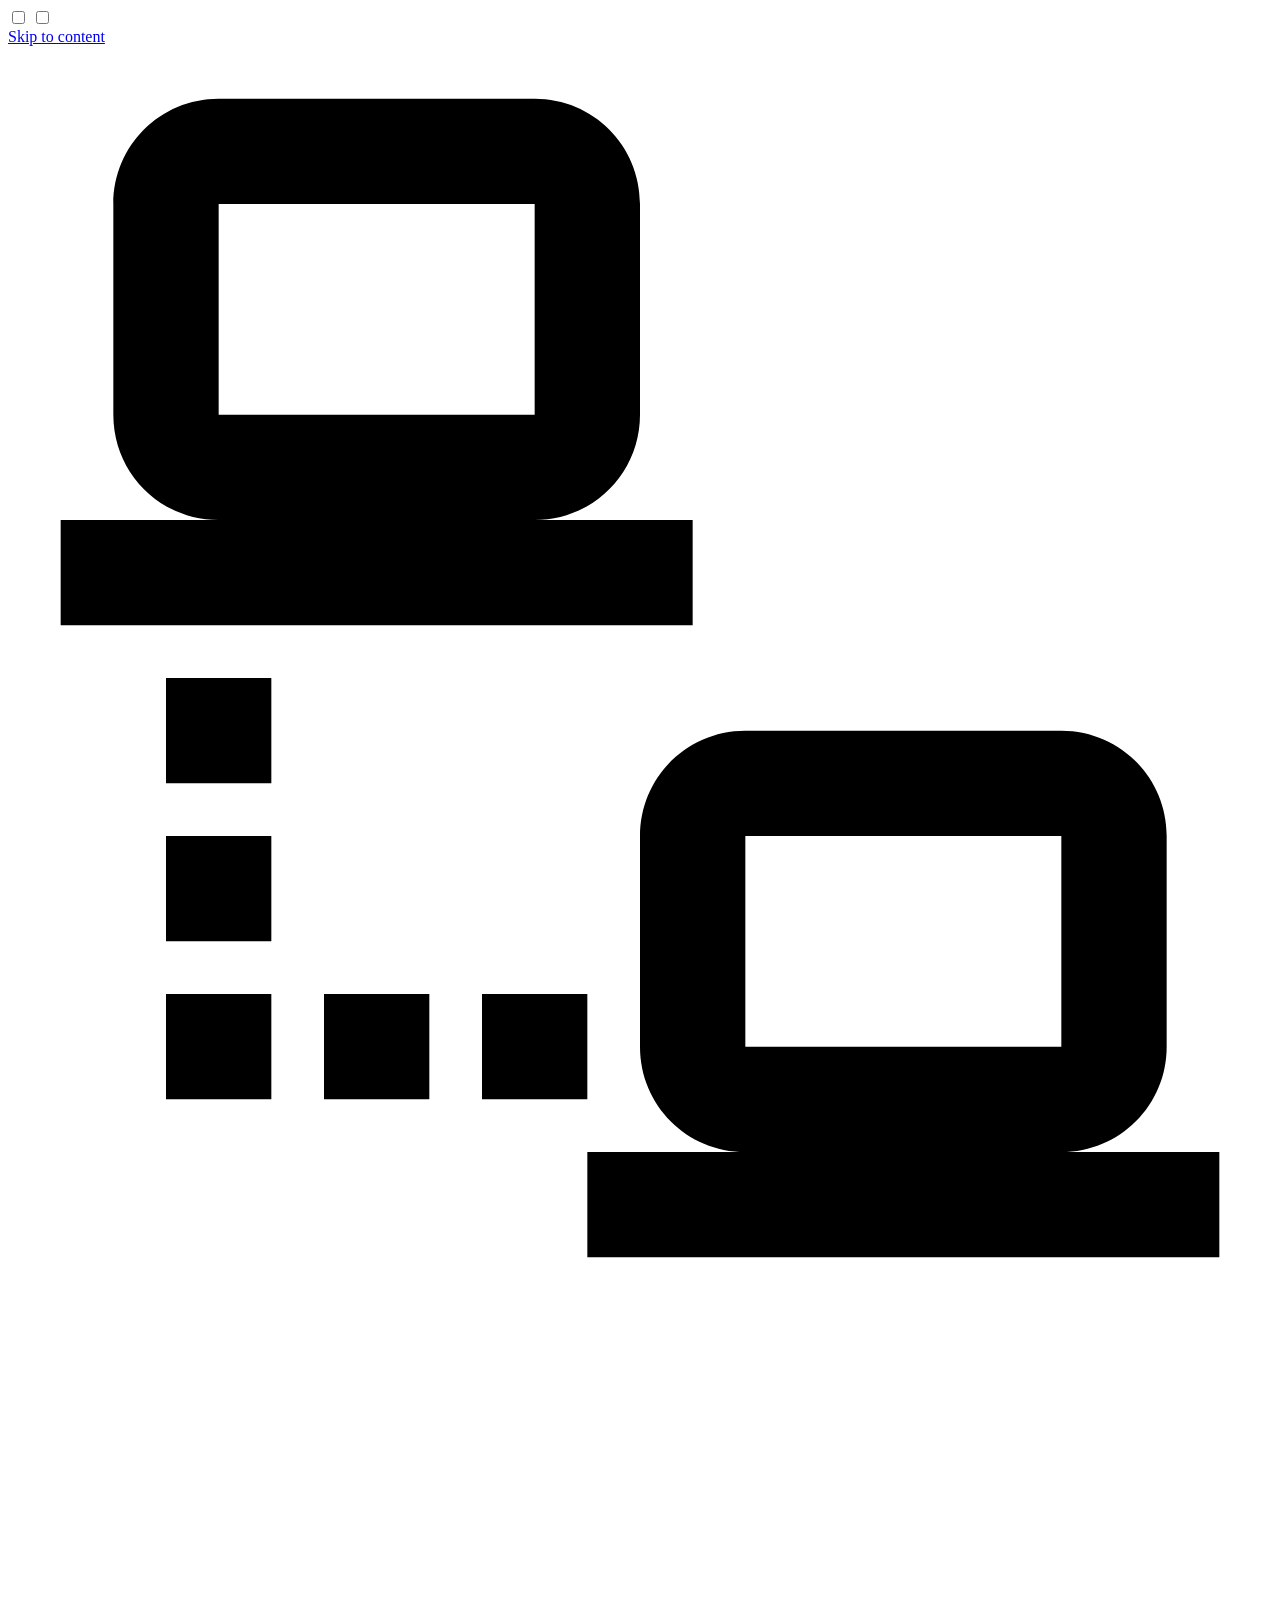
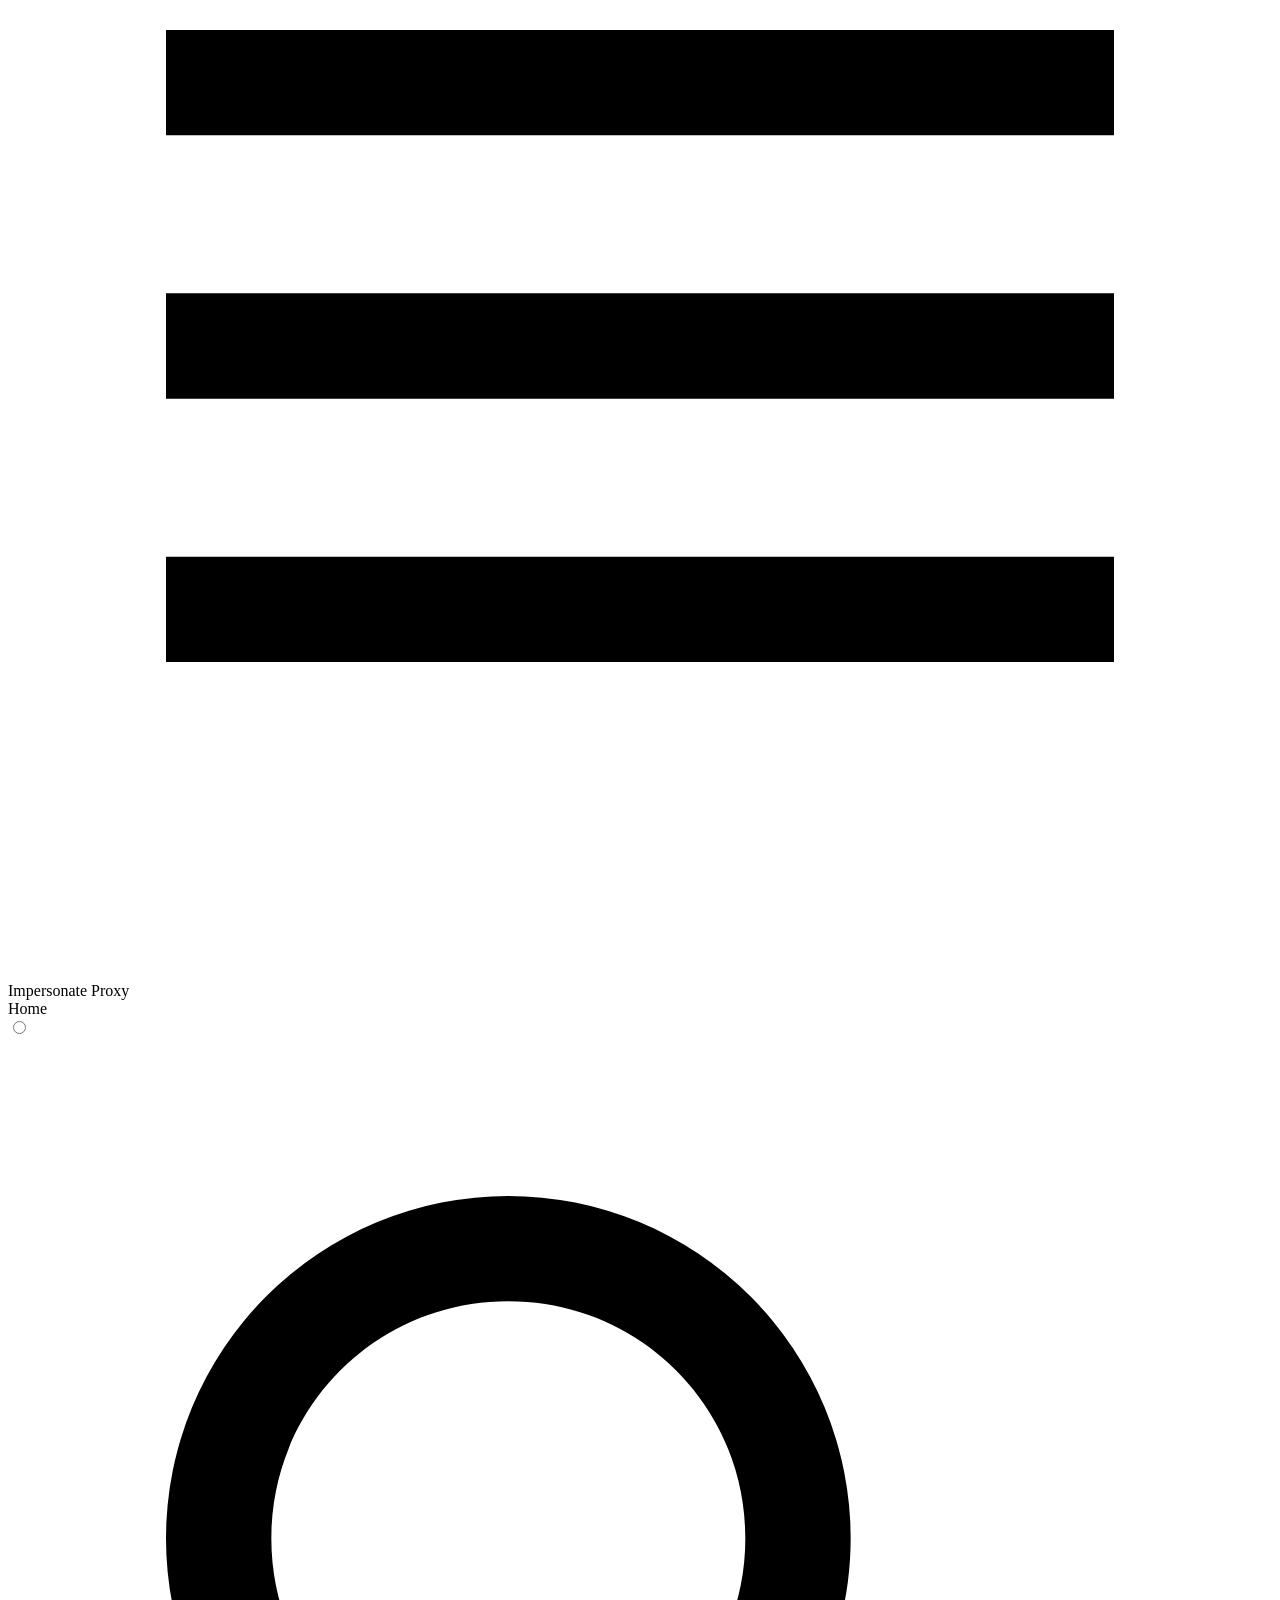
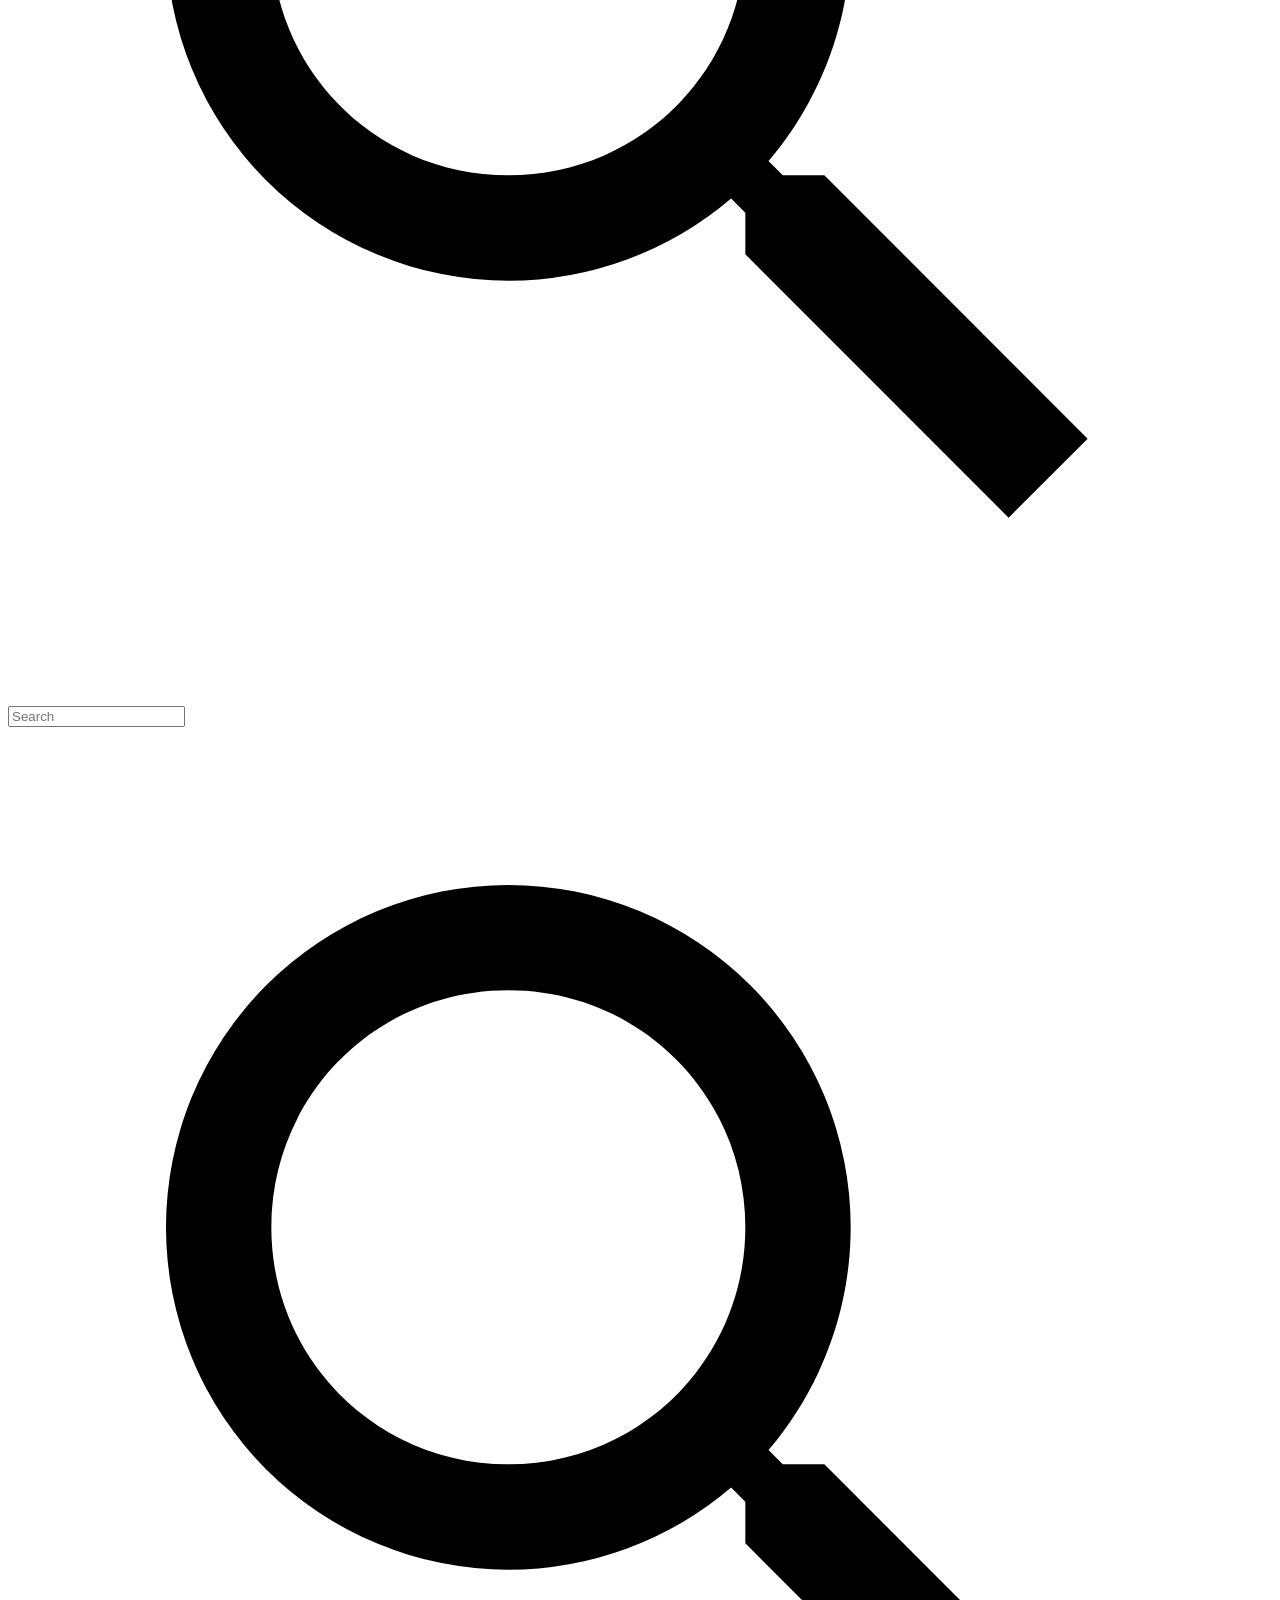
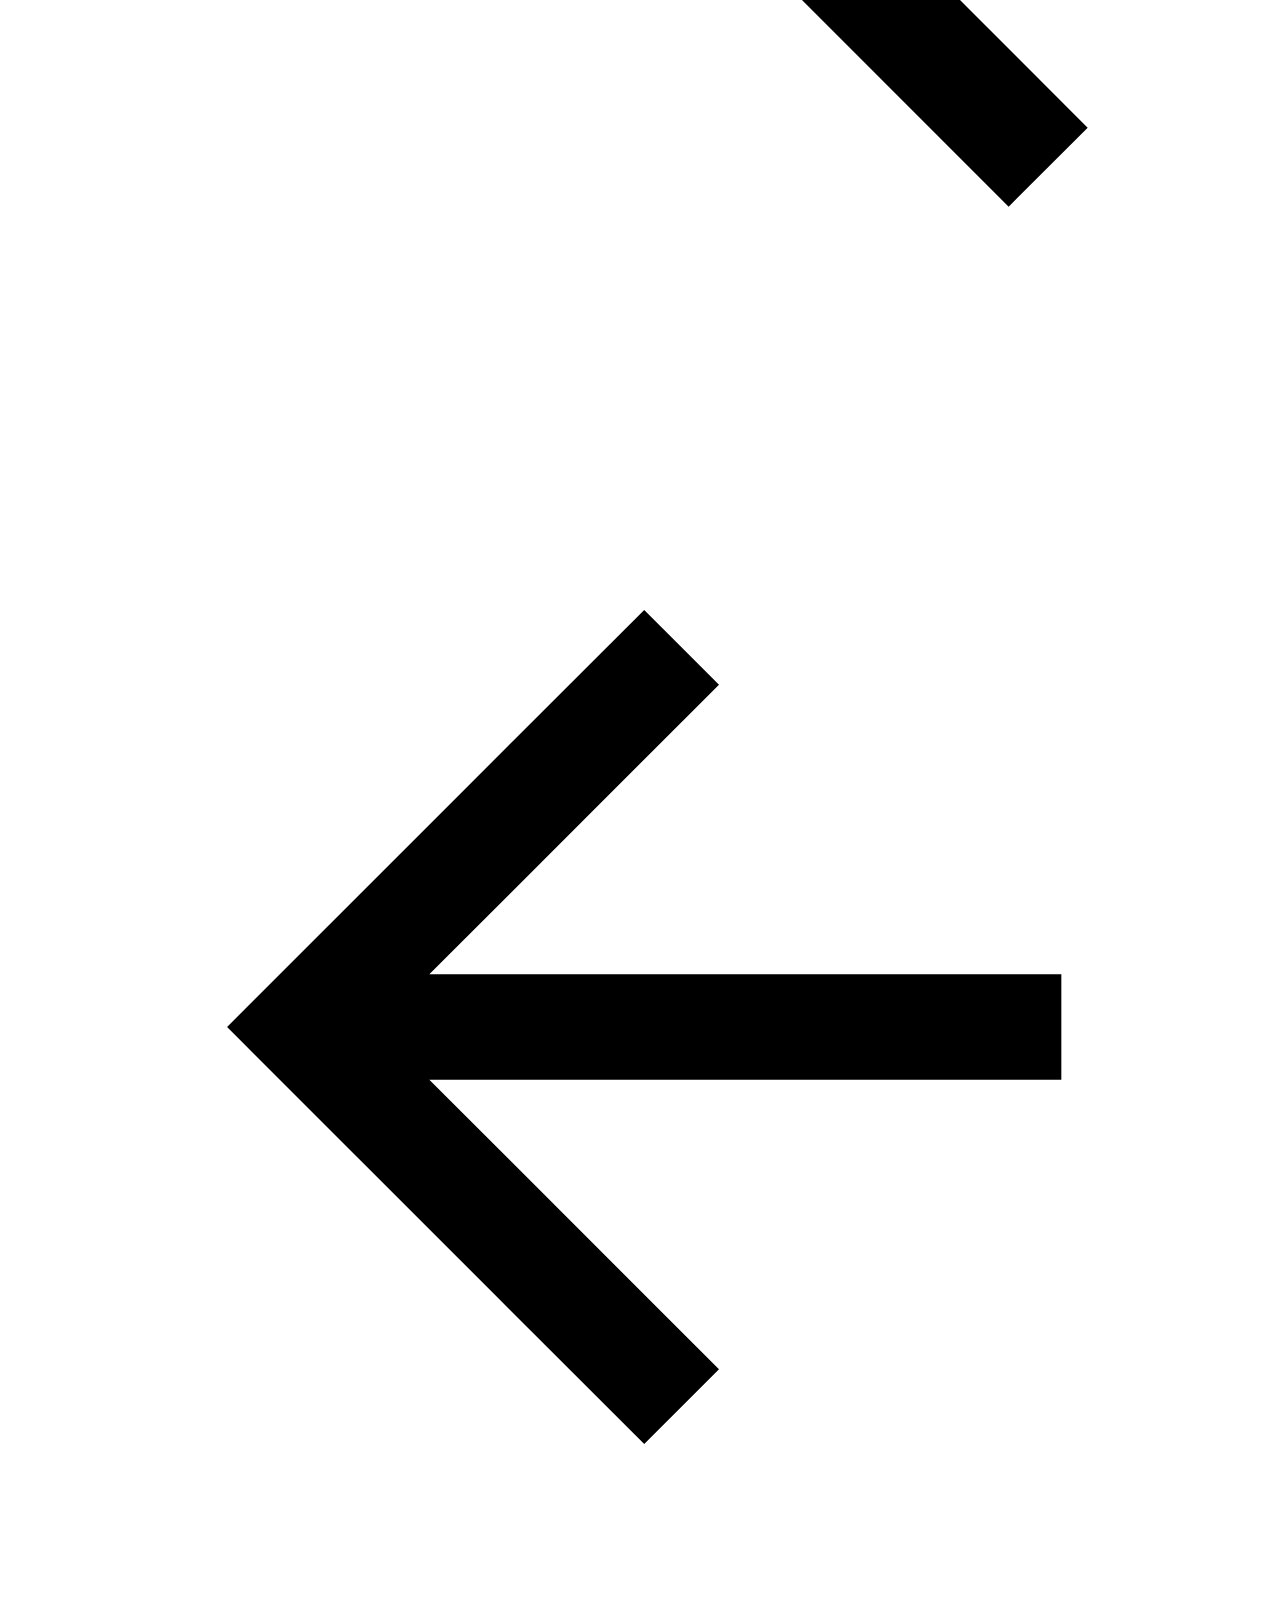
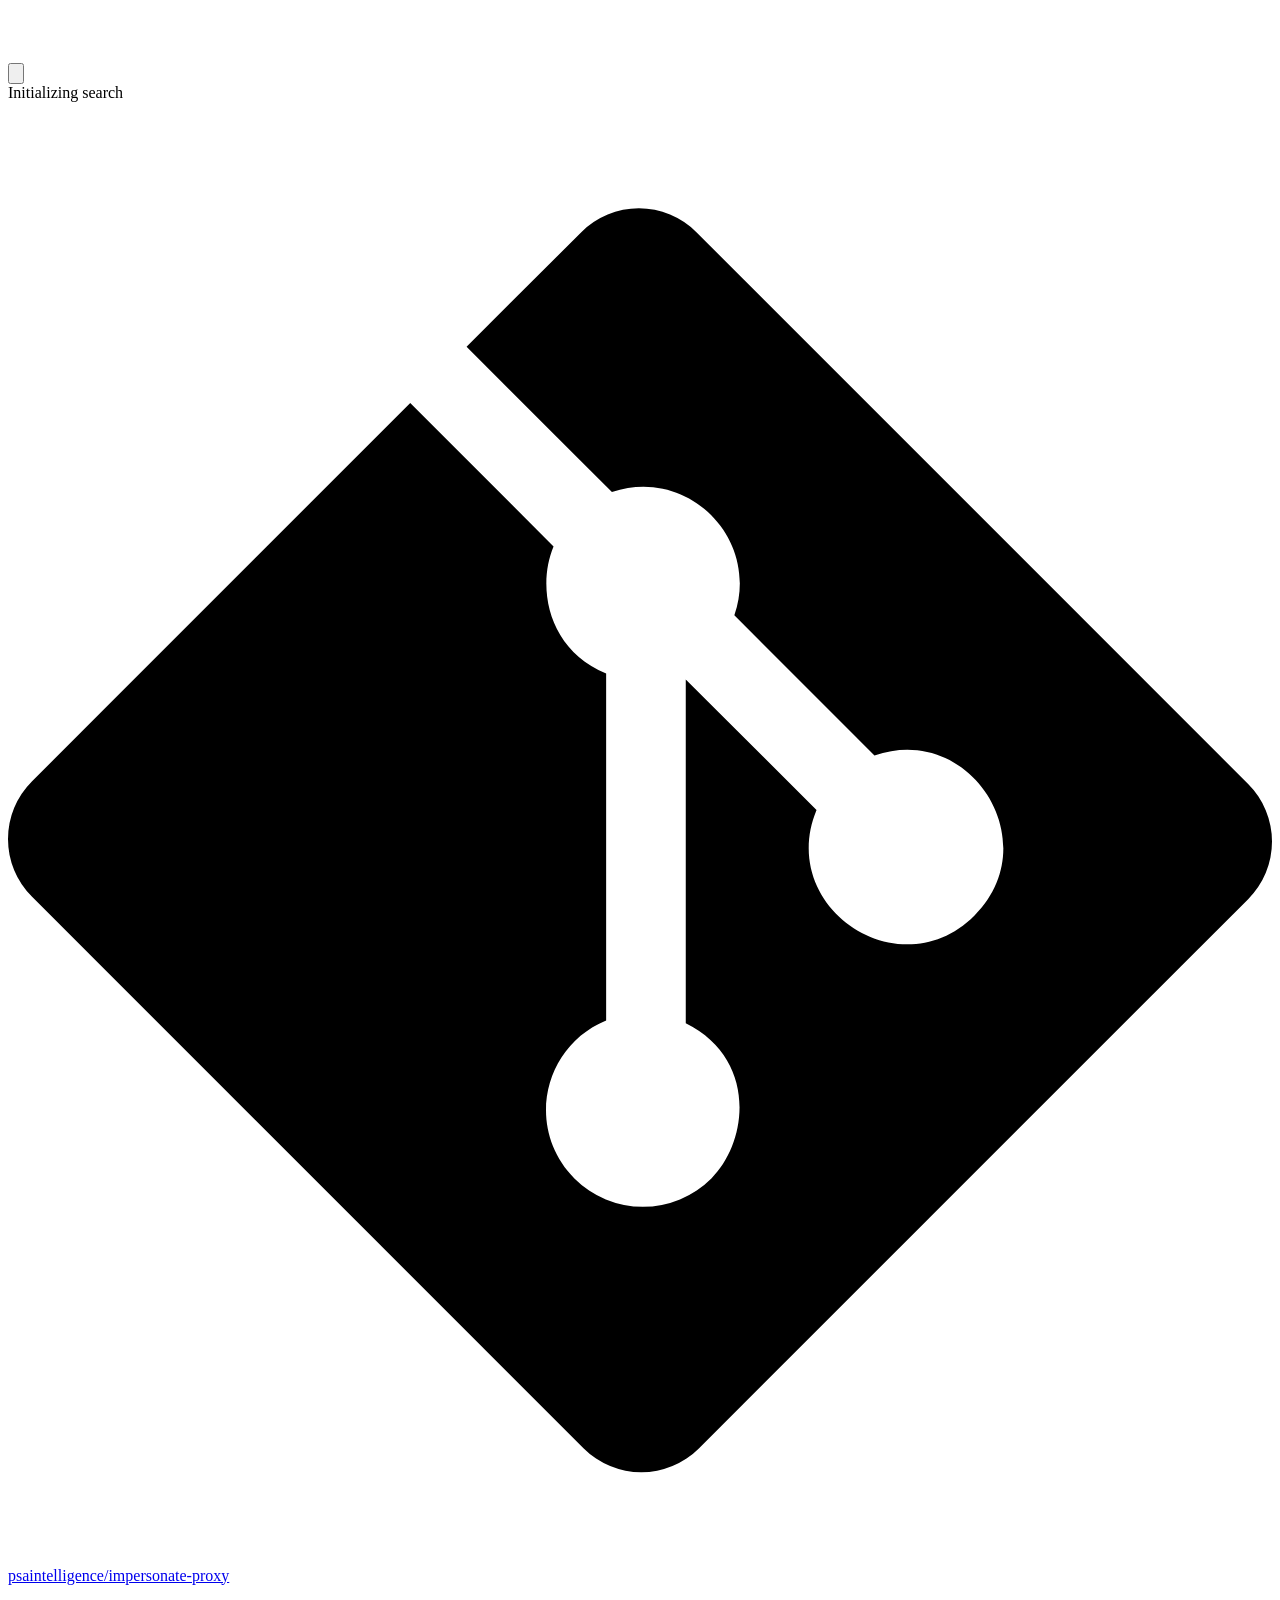
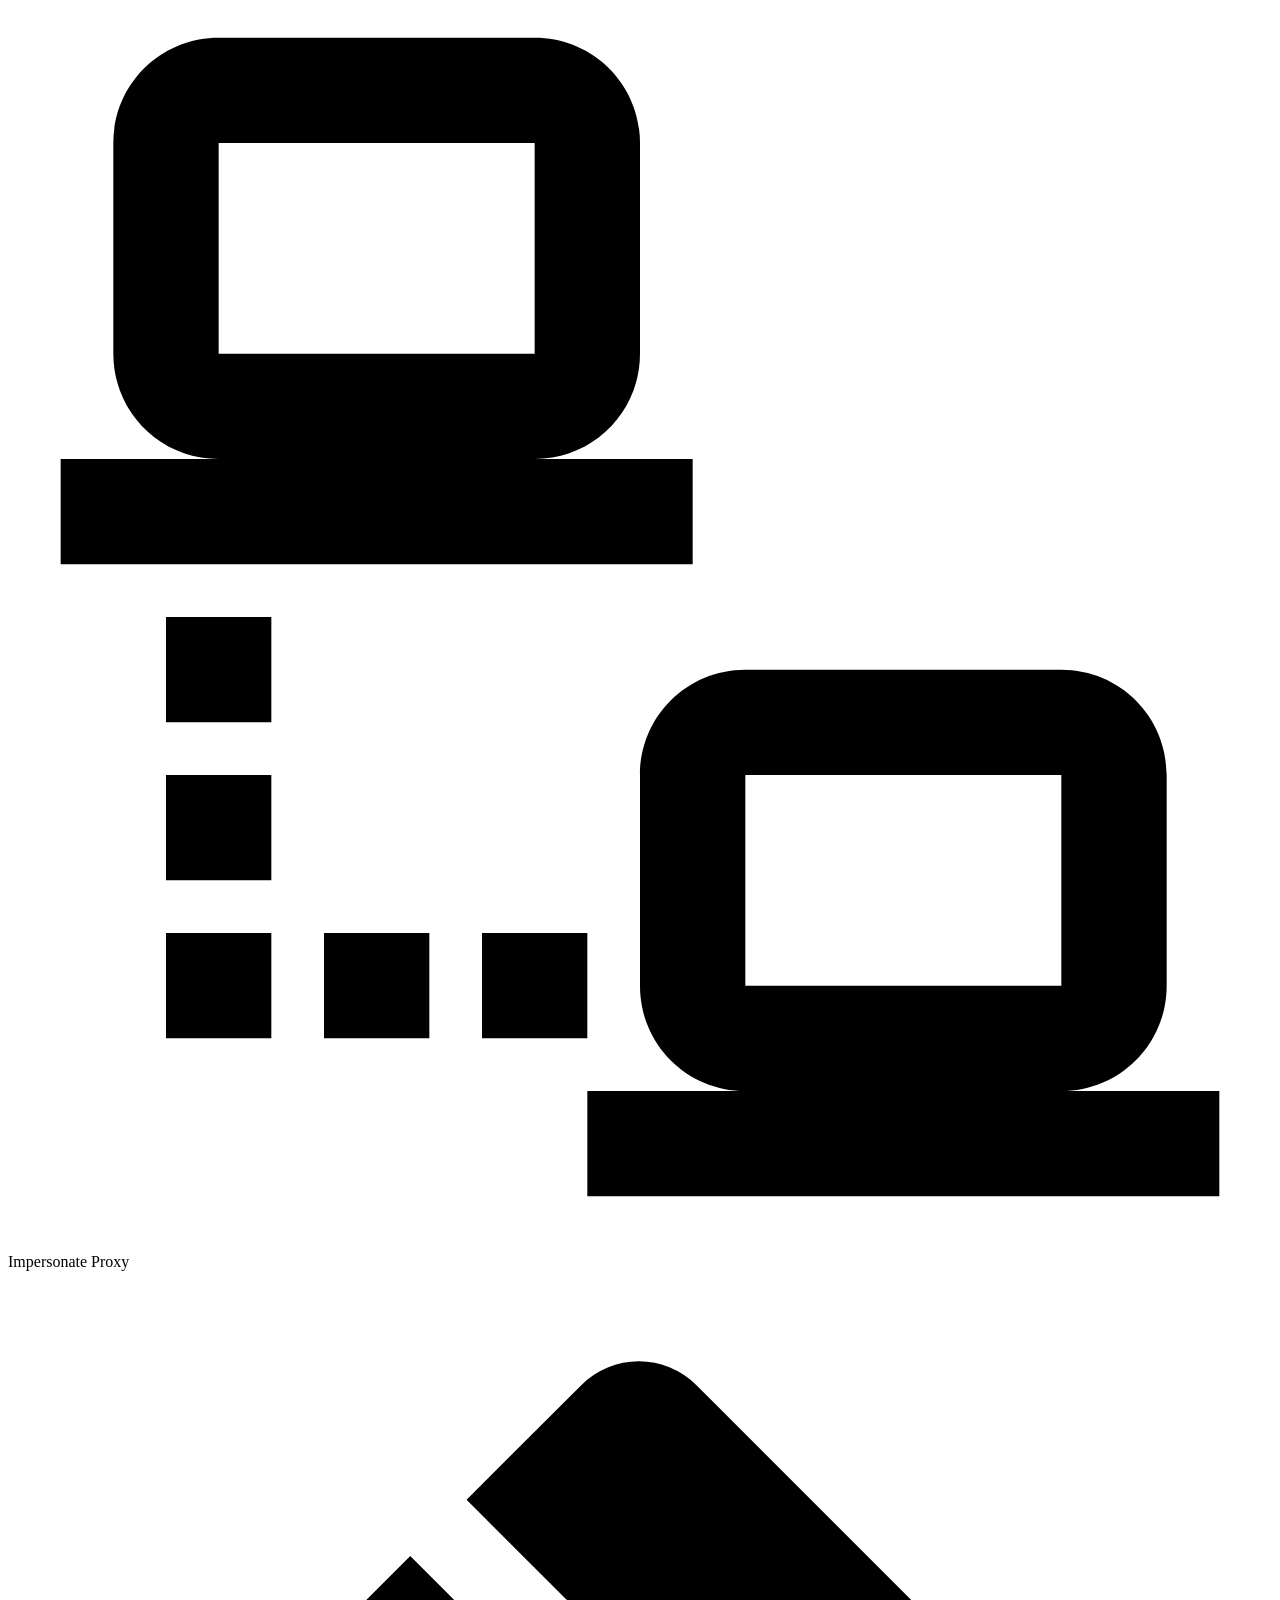
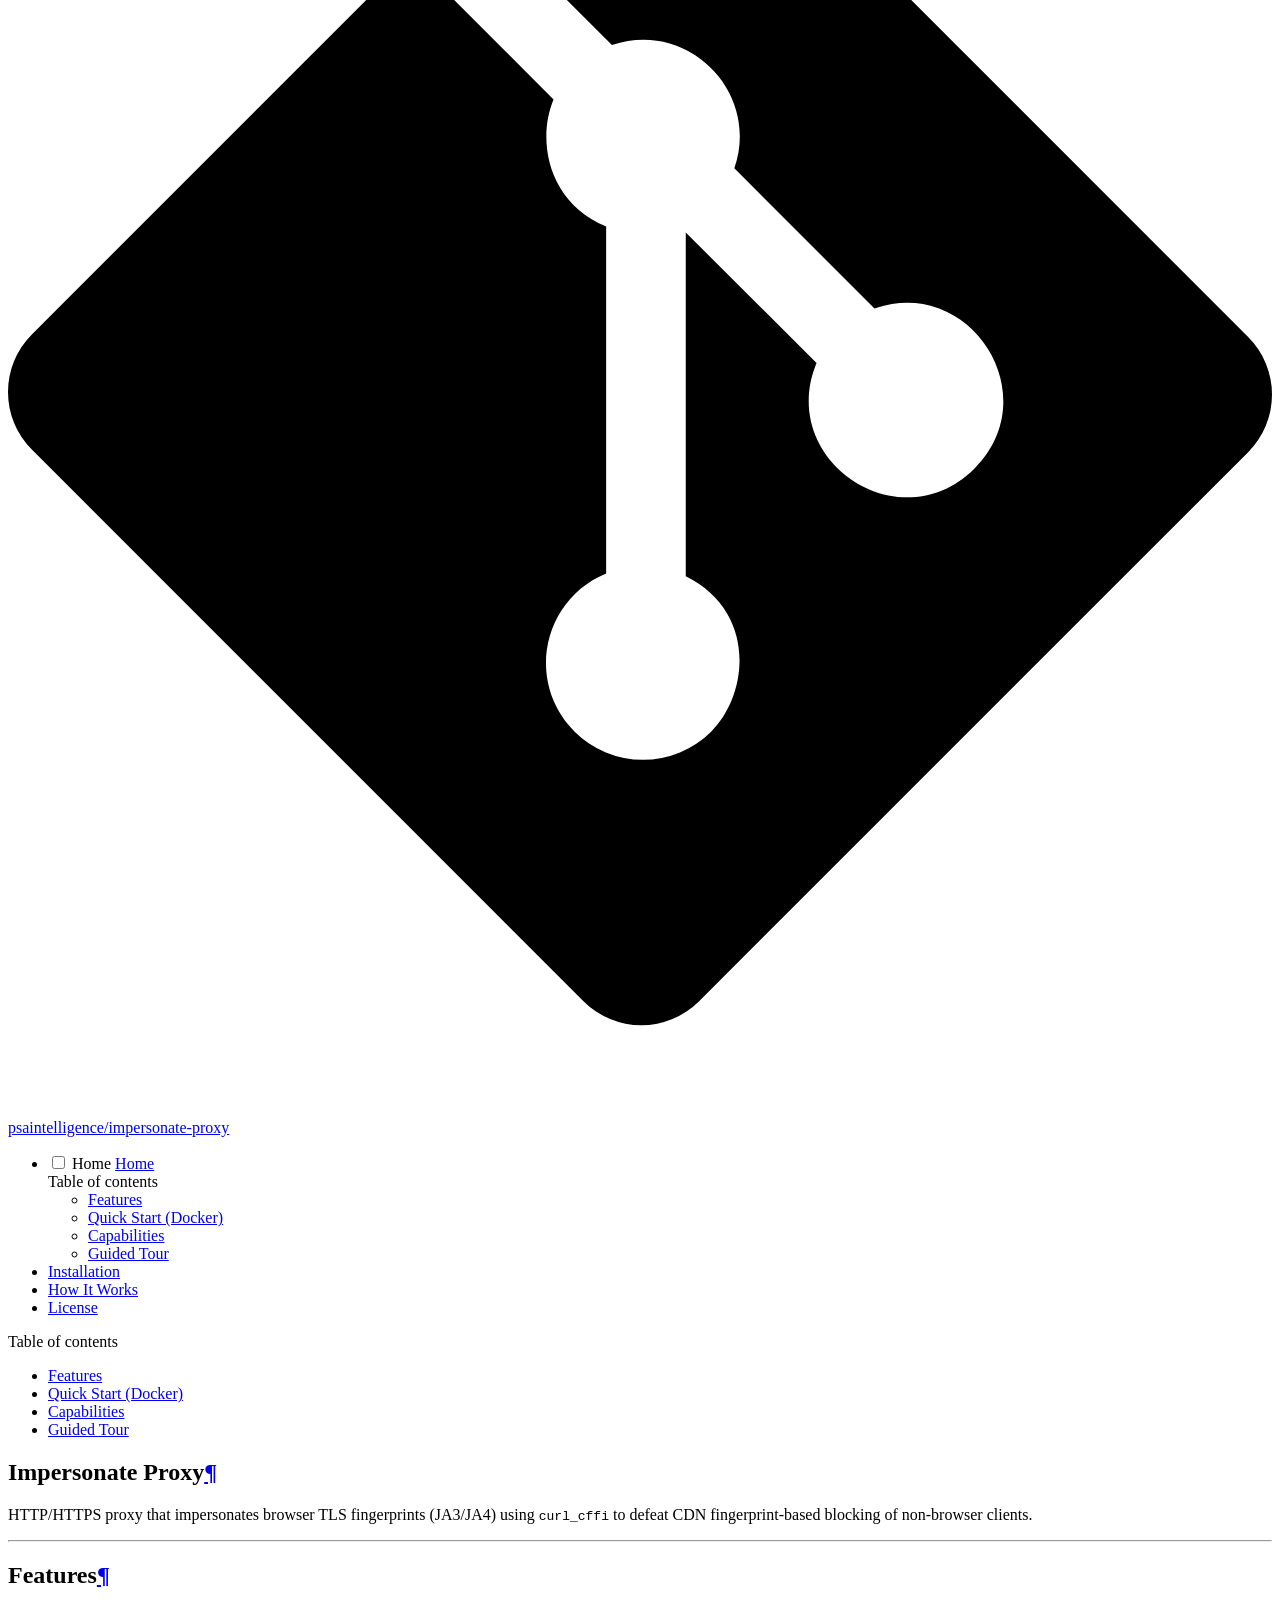
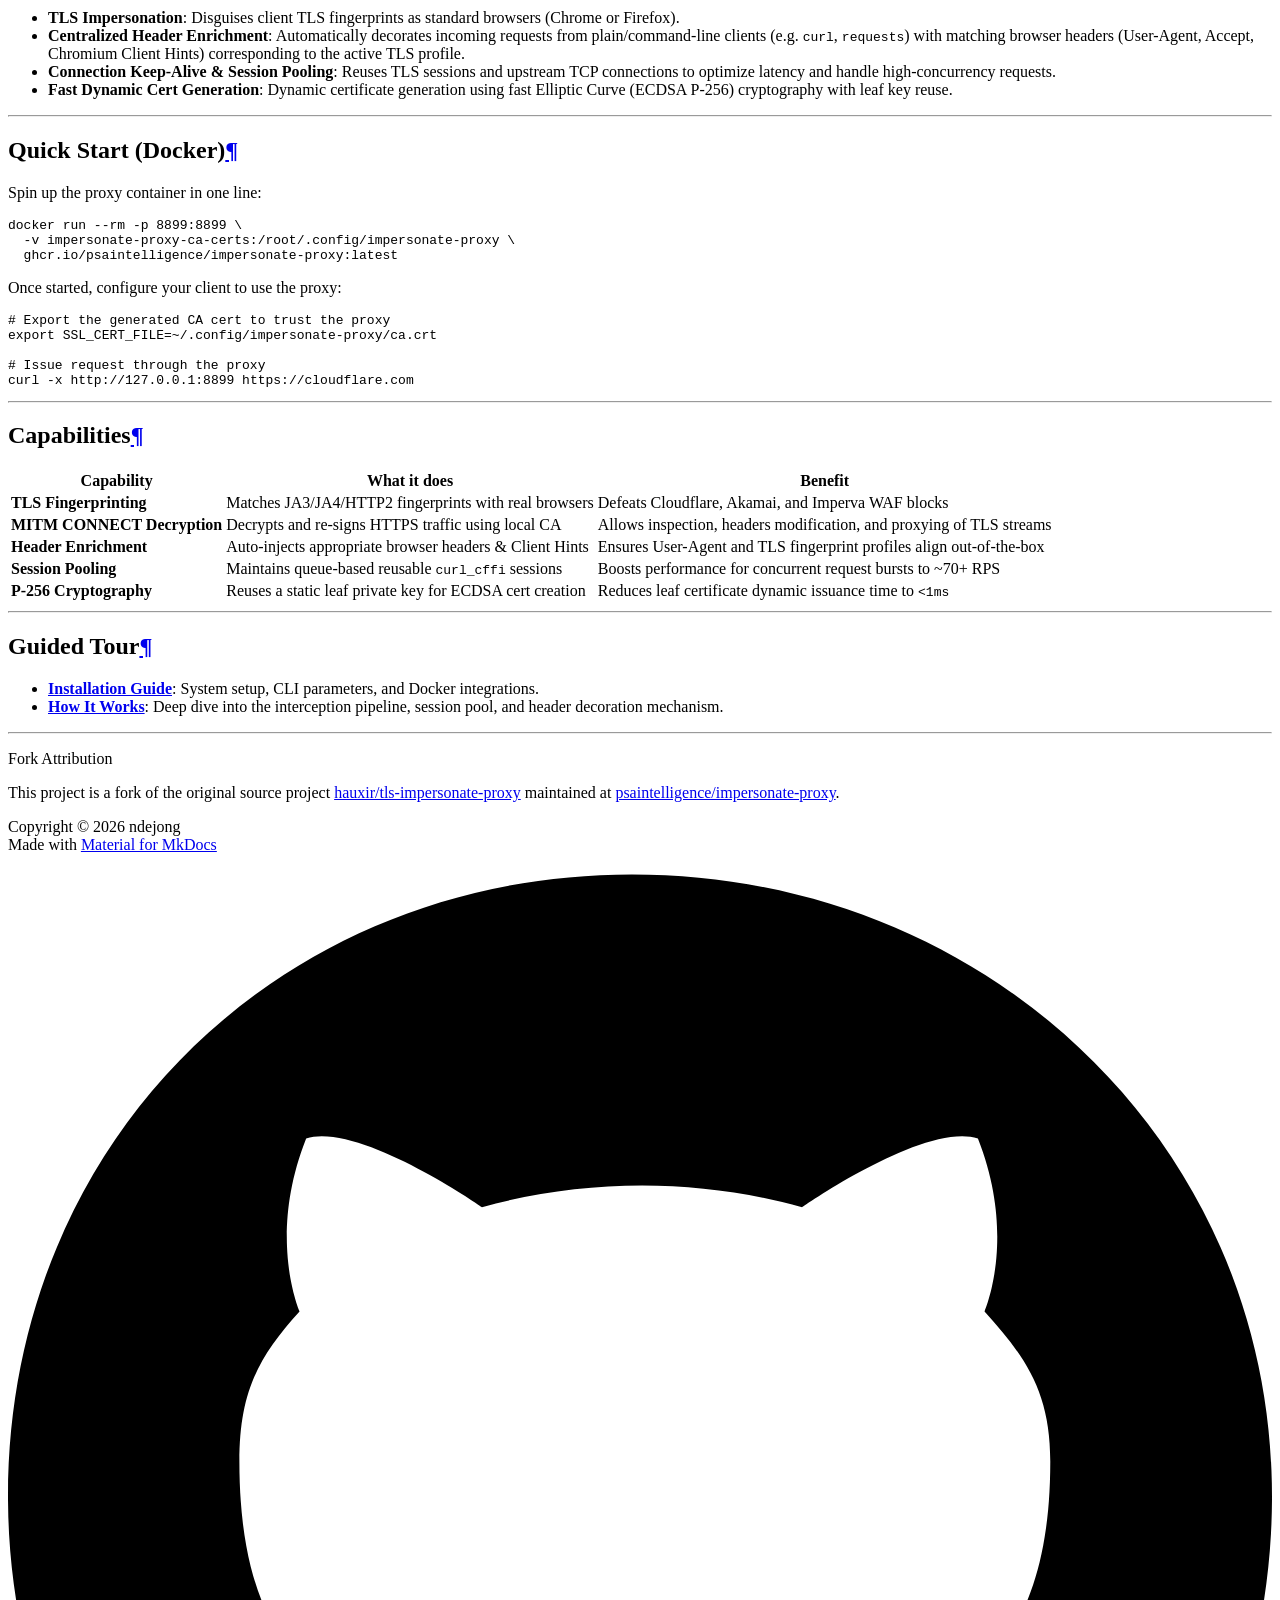
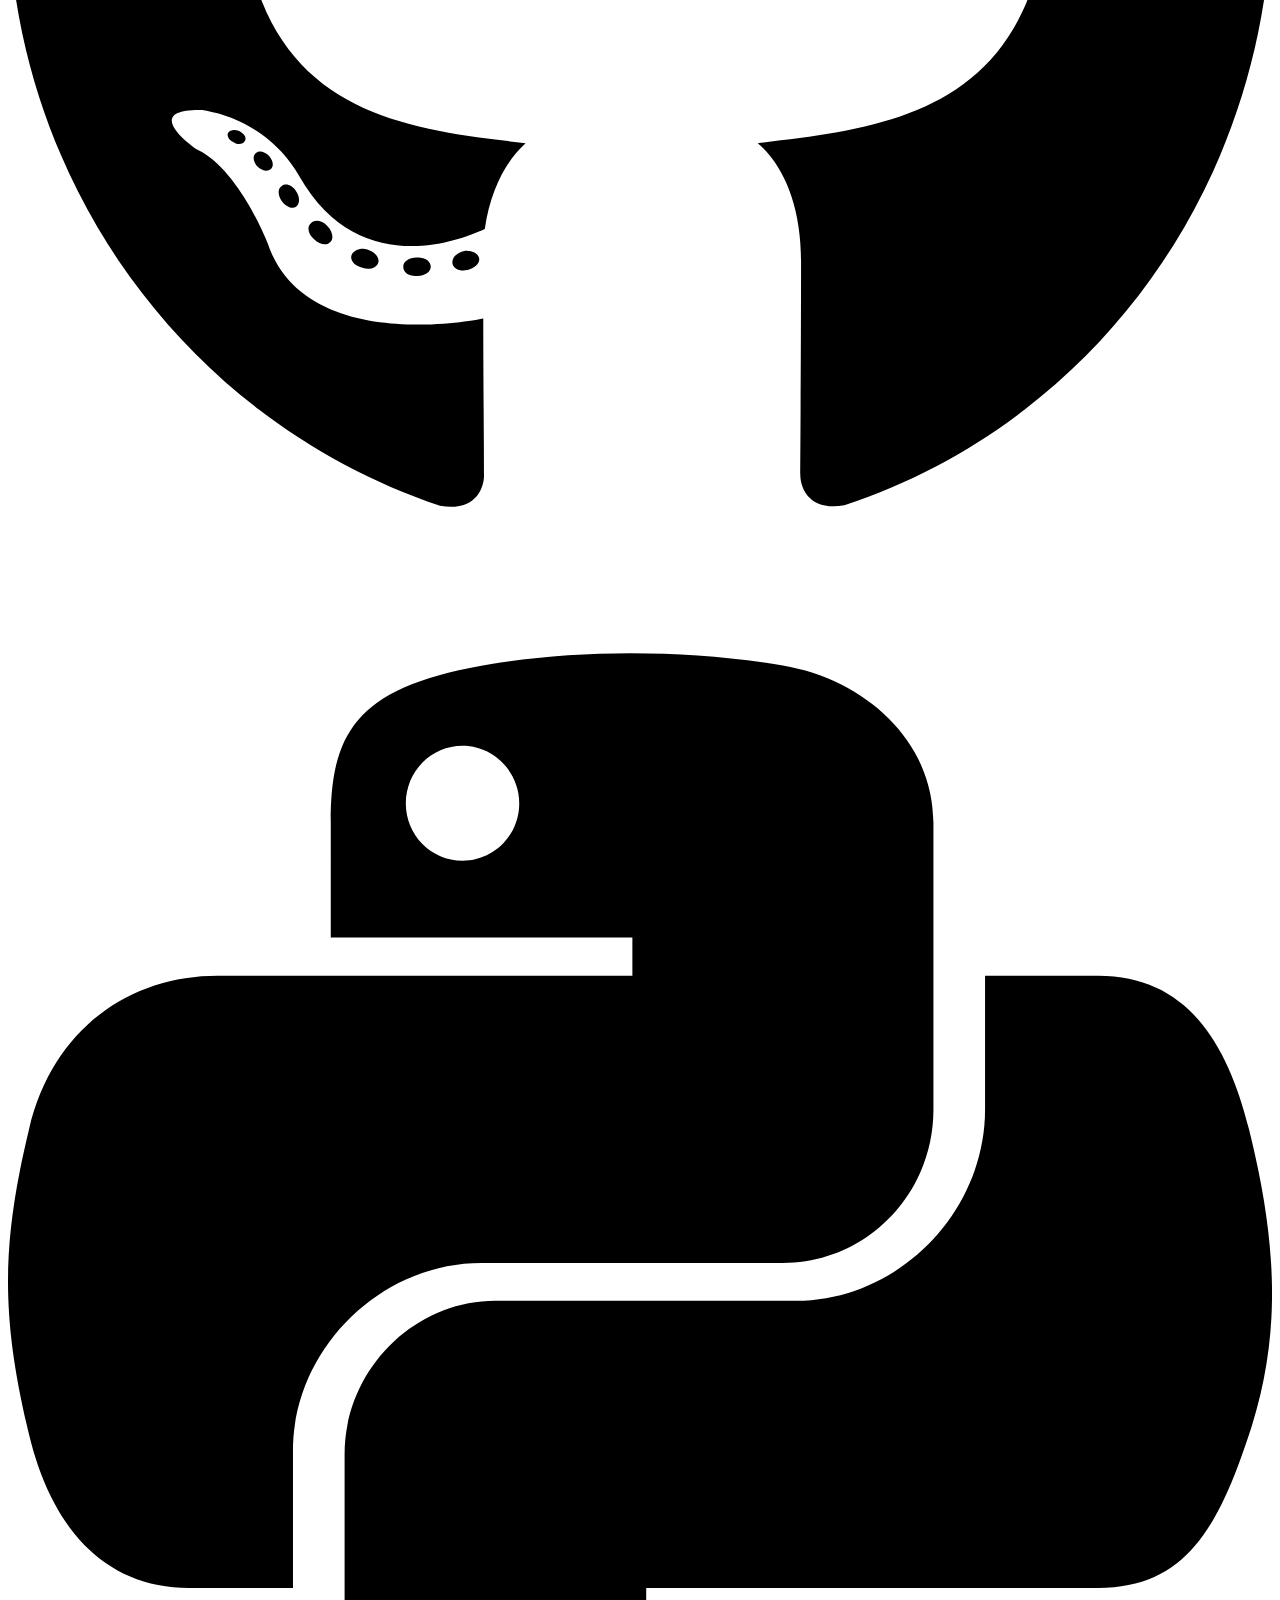
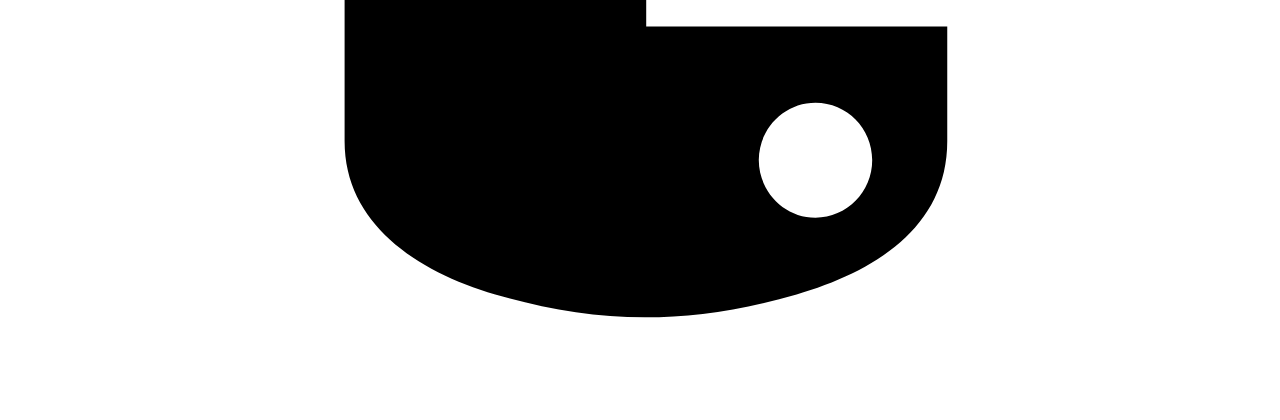
==== index.html @ dbdc399b "Deployed 182db0f with MkDocs version: 1.6.1" ====
<!doctype html><html lang=en class=no-js> <head><meta charset=utf-8><meta name=viewport content="width=device-width,initial-scale=1"><meta name=description content="HTTP/HTTPS proxy that impersonates browser TLS fingerprints (JA3/JA4) using curl_cffi"><meta name=author content=ndejong><link href=https://ndejong.github.io/impersonate-proxy/ rel=canonical><link href=install/ rel=next><link rel=icon href=assets/images/favicon.png><meta name=generator content="mkdocs-1.6.1, mkdocs-material-9.6.9"><title>Impersonate Proxy</title><link rel=stylesheet href=assets/stylesheets/main.4af4bdda.min.css><link rel=stylesheet href=assets/stylesheets/palette.06af60db.min.css><link rel=preconnect href=https://fonts.gstatic.com crossorigin><link rel=stylesheet href="https://fonts.googleapis.com/css?family=Roboto:300,300i,400,400i,700,700i%7CRoboto+Mono:400,400i,700,700i&display=fallback"><style>:root{--md-text-font:"Roboto";--md-code-font:"Roboto Mono"}</style><link rel=stylesheet href=assets/_mkdocstrings.css><link rel=stylesheet href=assets/css/extra.css><script>__md_scope=new URL(".",location),__md_hash=e=>[...e].reduce(((e,_)=>(e<<5)-e+_.charCodeAt(0)),0),__md_get=(e,_=localStorage,t=__md_scope)=>JSON.parse(_.getItem(t.pathname+"."+e)),__md_set=(e,_,t=localStorage,a=__md_scope)=>{try{t.setItem(a.pathname+"."+e,JSON.stringify(_))}catch(e){}}</script></head> <body dir=ltr data-md-color-scheme=default data-md-color-primary=indigo data-md-color-accent=indigo> <input class=md-toggle data-md-toggle=drawer type=checkbox id=__drawer autocomplete=off> <input class=md-toggle data-md-toggle=search type=checkbox id=__search autocomplete=off> <label class=md-overlay for=__drawer></label> <div data-md-component=skip> <a href=#impersonate-proxy class=md-skip> Skip to content </a> </div> <div data-md-component=announce> </div> <header class="md-header md-header--shadow" data-md-component=header> <nav class="md-header__inner md-grid" aria-label=Header> <a href=. title="Impersonate Proxy" class="md-header__button md-logo" aria-label="Impersonate Proxy" data-md-component=logo> <svg xmlns=http://www.w3.org/2000/svg viewbox="0 0 24 24"><path d="M4 1c-1.11 0-2 .89-2 2v4c0 1.11.89 2 2 2H1v2h12V9h-3c1.11 0 2-.89 2-2V3c0-1.11-.89-2-2-2zm0 2h6v4H4zm-1 9v2h2v-2zm11 1c-1.11 0-2 .89-2 2v4c0 1.11.89 2 2 2h-3v2h12v-2h-3c1.11 0 2-.89 2-2v-4c0-1.11-.89-2-2-2zM3 15v2h2v-2zm11 0h6v4h-6zM3 18v2h2v-2zm3 0v2h2v-2zm3 0v2h2v-2z"/></svg> </a> <label class="md-header__button md-icon" for=__drawer> <svg xmlns=http://www.w3.org/2000/svg viewbox="0 0 24 24"><path d="M3 6h18v2H3zm0 5h18v2H3zm0 5h18v2H3z"/></svg> </label> <div class=md-header__title data-md-component=header-title> <div class=md-header__ellipsis> <div class=md-header__topic> <span class=md-ellipsis> Impersonate Proxy </span> </div> <div class=md-header__topic data-md-component=header-topic> <span class=md-ellipsis> Home </span> </div> </div> </div> <form class=md-header__option data-md-component=palette> <input class=md-option data-md-color-media data-md-color-scheme=default data-md-color-primary=indigo data-md-color-accent=indigo aria-hidden=true type=radio name=__palette id=__palette_0> </form> <script>var palette=__md_get("__palette");if(palette&&palette.color){if("(prefers-color-scheme)"===palette.color.media){var media=matchMedia("(prefers-color-scheme: light)"),input=document.querySelector(media.matches?"[data-md-color-media='(prefers-color-scheme: light)']":"[data-md-color-media='(prefers-color-scheme: dark)']");palette.color.media=input.getAttribute("data-md-color-media"),palette.color.scheme=input.getAttribute("data-md-color-scheme"),palette.color.primary=input.getAttribute("data-md-color-primary"),palette.color.accent=input.getAttribute("data-md-color-accent")}for(var[key,value]of Object.entries(palette.color))document.body.setAttribute("data-md-color-"+key,value)}</script> <label class="md-header__button md-icon" for=__search> <svg xmlns=http://www.w3.org/2000/svg viewbox="0 0 24 24"><path d="M9.5 3A6.5 6.5 0 0 1 16 9.5c0 1.61-.59 3.09-1.56 4.23l.27.27h.79l5 5-1.5 1.5-5-5v-.79l-.27-.27A6.52 6.52 0 0 1 9.5 16 6.5 6.5 0 0 1 3 9.5 6.5 6.5 0 0 1 9.5 3m0 2C7 5 5 7 5 9.5S7 14 9.5 14 14 12 14 9.5 12 5 9.5 5"/></svg> </label> <div class=md-search data-md-component=search role=dialog> <label class=md-search__overlay for=__search></label> <div class=md-search__inner role=search> <form class=md-search__form name=search> <input type=text class=md-search__input name=query aria-label=Search placeholder=Search autocapitalize=off autocorrect=off autocomplete=off spellcheck=false data-md-component=search-query required> <label class="md-search__icon md-icon" for=__search> <svg xmlns=http://www.w3.org/2000/svg viewbox="0 0 24 24"><path d="M9.5 3A6.5 6.5 0 0 1 16 9.5c0 1.61-.59 3.09-1.56 4.23l.27.27h.79l5 5-1.5 1.5-5-5v-.79l-.27-.27A6.52 6.52 0 0 1 9.5 16 6.5 6.5 0 0 1 3 9.5 6.5 6.5 0 0 1 9.5 3m0 2C7 5 5 7 5 9.5S7 14 9.5 14 14 12 14 9.5 12 5 9.5 5"/></svg> <svg xmlns=http://www.w3.org/2000/svg viewbox="0 0 24 24"><path d="M20 11v2H8l5.5 5.5-1.42 1.42L4.16 12l7.92-7.92L13.5 5.5 8 11z"/></svg> </label> <nav class=md-search__options aria-label=Search> <button type=reset class="md-search__icon md-icon" title=Clear aria-label=Clear tabindex=-1> <svg xmlns=http://www.w3.org/2000/svg viewbox="0 0 24 24"><path d="M19 6.41 17.59 5 12 10.59 6.41 5 5 6.41 10.59 12 5 17.59 6.41 19 12 13.41 17.59 19 19 17.59 13.41 12z"/></svg> </button> </nav> </form> <div class=md-search__output> <div class=md-search__scrollwrap tabindex=0 data-md-scrollfix> <div class=md-search-result data-md-component=search-result> <div class=md-search-result__meta> Initializing search </div> <ol class=md-search-result__list role=presentation></ol> </div> </div> </div> </div> </div> <div class=md-header__source> <a href=https://github.com/psaintelligence/impersonate-proxy title="Go to repository" class=md-source data-md-component=source> <div class="md-source__icon md-icon"> <svg xmlns=http://www.w3.org/2000/svg viewbox="0 0 448 512"><!-- Font Awesome Free 6.7.2 by @fontawesome - https://fontawesome.com License - https://fontawesome.com/license/free (Icons: CC BY 4.0, Fonts: SIL OFL 1.1, Code: MIT License) Copyright 2024 Fonticons, Inc.--><path d="M439.55 236.05 244 40.45a28.87 28.87 0 0 0-40.81 0l-40.66 40.63 51.52 51.52c27.06-9.14 52.68 16.77 43.39 43.68l49.66 49.66c34.23-11.8 61.18 31 35.47 56.69-26.49 26.49-70.21-2.87-56-37.34L240.22 199v121.85c25.3 12.54 22.26 41.85 9.08 55a34.34 34.34 0 0 1-48.55 0c-17.57-17.6-11.07-46.91 11.25-56v-123c-20.8-8.51-24.6-30.74-18.64-45L142.57 101 8.45 235.14a28.86 28.86 0 0 0 0 40.81l195.61 195.6a28.86 28.86 0 0 0 40.8 0l194.69-194.69a28.86 28.86 0 0 0 0-40.81"/></svg> </div> <div class=md-source__repository> psaintelligence/impersonate-proxy </div> </a> </div> </nav> </header> <div class=md-container data-md-component=container> <main class=md-main data-md-component=main> <div class="md-main__inner md-grid"> <div class="md-sidebar md-sidebar--primary" data-md-component=sidebar data-md-type=navigation> <div class=md-sidebar__scrollwrap> <div class=md-sidebar__inner> <nav class="md-nav md-nav--primary" aria-label=Navigation data-md-level=0> <label class=md-nav__title for=__drawer> <a href=. title="Impersonate Proxy" class="md-nav__button md-logo" aria-label="Impersonate Proxy" data-md-component=logo> <svg xmlns=http://www.w3.org/2000/svg viewbox="0 0 24 24"><path d="M4 1c-1.11 0-2 .89-2 2v4c0 1.11.89 2 2 2H1v2h12V9h-3c1.11 0 2-.89 2-2V3c0-1.11-.89-2-2-2zm0 2h6v4H4zm-1 9v2h2v-2zm11 1c-1.11 0-2 .89-2 2v4c0 1.11.89 2 2 2h-3v2h12v-2h-3c1.11 0 2-.89 2-2v-4c0-1.11-.89-2-2-2zM3 15v2h2v-2zm11 0h6v4h-6zM3 18v2h2v-2zm3 0v2h2v-2zm3 0v2h2v-2z"/></svg> </a> Impersonate Proxy </label> <div class=md-nav__source> <a href=https://github.com/psaintelligence/impersonate-proxy title="Go to repository" class=md-source data-md-component=source> <div class="md-source__icon md-icon"> <svg xmlns=http://www.w3.org/2000/svg viewbox="0 0 448 512"><!-- Font Awesome Free 6.7.2 by @fontawesome - https://fontawesome.com License - https://fontawesome.com/license/free (Icons: CC BY 4.0, Fonts: SIL OFL 1.1, Code: MIT License) Copyright 2024 Fonticons, Inc.--><path d="M439.55 236.05 244 40.45a28.87 28.87 0 0 0-40.81 0l-40.66 40.63 51.52 51.52c27.06-9.14 52.68 16.77 43.39 43.68l49.66 49.66c34.23-11.8 61.18 31 35.47 56.69-26.49 26.49-70.21-2.87-56-37.34L240.22 199v121.85c25.3 12.54 22.26 41.85 9.08 55a34.34 34.34 0 0 1-48.55 0c-17.57-17.6-11.07-46.91 11.25-56v-123c-20.8-8.51-24.6-30.74-18.64-45L142.57 101 8.45 235.14a28.86 28.86 0 0 0 0 40.81l195.61 195.6a28.86 28.86 0 0 0 40.8 0l194.69-194.69a28.86 28.86 0 0 0 0-40.81"/></svg> </div> <div class=md-source__repository> psaintelligence/impersonate-proxy </div> </a> </div> <ul class=md-nav__list data-md-scrollfix> <li class="md-nav__item md-nav__item--active"> <input class="md-nav__toggle md-toggle" type=checkbox id=__toc> <label class="md-nav__link md-nav__link--active" for=__toc> <span class=md-ellipsis> Home </span> <span class="md-nav__icon md-icon"></span> </label> <a href=. class="md-nav__link md-nav__link--active"> <span class=md-ellipsis> Home </span> </a> <nav class="md-nav md-nav--secondary" aria-label="Table of contents"> <label class=md-nav__title for=__toc> <span class="md-nav__icon md-icon"></span> Table of contents </label> <ul class=md-nav__list data-md-component=toc data-md-scrollfix> <li class=md-nav__item> <a href=#features class=md-nav__link> <span class=md-ellipsis> Features </span> </a> </li> <li class=md-nav__item> <a href=#quick-start-docker class=md-nav__link> <span class=md-ellipsis> Quick Start (Docker) </span> </a> </li> <li class=md-nav__item> <a href=#capabilities class=md-nav__link> <span class=md-ellipsis> Capabilities </span> </a> </li> <li class=md-nav__item> <a href=#guided-tour class=md-nav__link> <span class=md-ellipsis> Guided Tour </span> </a> </li> </ul> </nav> </li> <li class=md-nav__item> <a href=install/ class=md-nav__link> <span class=md-ellipsis> Installation </span> </a> </li> <li class=md-nav__item> <a href=workflow/ class=md-nav__link> <span class=md-ellipsis> How It Works </span> </a> </li> <li class=md-nav__item> <a href=license/ class=md-nav__link> <span class=md-ellipsis> License </span> </a> </li> </ul> </nav> </div> </div> </div> <div class="md-sidebar md-sidebar--secondary" data-md-component=sidebar data-md-type=toc> <div class=md-sidebar__scrollwrap> <div class=md-sidebar__inner> <nav class="md-nav md-nav--secondary" aria-label="Table of contents"> <label class=md-nav__title for=__toc> <span class="md-nav__icon md-icon"></span> Table of contents </label> <ul class=md-nav__list data-md-component=toc data-md-scrollfix> <li class=md-nav__item> <a href=#features class=md-nav__link> <span class=md-ellipsis> Features </span> </a> </li> <li class=md-nav__item> <a href=#quick-start-docker class=md-nav__link> <span class=md-ellipsis> Quick Start (Docker) </span> </a> </li> <li class=md-nav__item> <a href=#capabilities class=md-nav__link> <span class=md-ellipsis> Capabilities </span> </a> </li> <li class=md-nav__item> <a href=#guided-tour class=md-nav__link> <span class=md-ellipsis> Guided Tour </span> </a> </li> </ul> </nav> </div> </div> </div> <div class=md-content data-md-component=content> <article class="md-content__inner md-typeset"> <h1 id=impersonate-proxy>Impersonate Proxy<a class=headerlink href=#impersonate-proxy title="Permanent link">&para;</a></h1> <p>HTTP/HTTPS proxy that impersonates browser TLS fingerprints (JA3/JA4) using <code>curl_cffi</code> to defeat CDN fingerprint-based blocking of non-browser clients.</p> <hr> <h2 id=features>Features<a class=headerlink href=#features title="Permanent link">&para;</a></h2> <ul> <li><strong>TLS Impersonation</strong>: Disguises client TLS fingerprints as standard browsers (Chrome or Firefox).</li> <li><strong>Centralized Header Enrichment</strong>: Automatically decorates incoming requests from plain/command-line clients (e.g. <code>curl</code>, <code>requests</code>) with matching browser headers (User-Agent, Accept, Chromium Client Hints) corresponding to the active TLS profile.</li> <li><strong>Connection Keep-Alive &amp; Session Pooling</strong>: Reuses TLS sessions and upstream TCP connections to optimize latency and handle high-concurrency requests.</li> <li><strong>Fast Dynamic Cert Generation</strong>: Dynamic certificate generation using fast Elliptic Curve (ECDSA P-256) cryptography with leaf key reuse.</li> </ul> <hr> <h2 id=quick-start-docker>Quick Start (Docker)<a class=headerlink href=#quick-start-docker title="Permanent link">&para;</a></h2> <p>Spin up the proxy container in one line:</p> <div class="language-bash highlight"><pre><span></span><code><span id=__span-0-1><a id=__codelineno-0-1 name=__codelineno-0-1 href=#__codelineno-0-1></a>docker<span class=w> </span>run<span class=w> </span>--rm<span class=w> </span>-p<span class=w> </span><span class=m>8899</span>:8899<span class=w> </span><span class=se>\</span>
</span><span id=__span-0-2><a id=__codelineno-0-2 name=__codelineno-0-2 href=#__codelineno-0-2></a><span class=w>  </span>-v<span class=w> </span>impersonate-proxy-ca-certs:/root/.config/impersonate-proxy<span class=w> </span><span class=se>\</span>
</span><span id=__span-0-3><a id=__codelineno-0-3 name=__codelineno-0-3 href=#__codelineno-0-3></a><span class=w>  </span>ghcr.io/psaintelligence/impersonate-proxy:latest
</span></code></pre></div> <p>Once started, configure your client to use the proxy:</p> <div class="language-bash highlight"><pre><span></span><code><span id=__span-1-1><a id=__codelineno-1-1 name=__codelineno-1-1 href=#__codelineno-1-1></a><span class=c1># Export the generated CA cert to trust the proxy</span>
</span><span id=__span-1-2><a id=__codelineno-1-2 name=__codelineno-1-2 href=#__codelineno-1-2></a><span class=nb>export</span><span class=w> </span><span class=nv>SSL_CERT_FILE</span><span class=o>=</span>~/.config/impersonate-proxy/ca.crt
</span><span id=__span-1-3><a id=__codelineno-1-3 name=__codelineno-1-3 href=#__codelineno-1-3></a>
</span><span id=__span-1-4><a id=__codelineno-1-4 name=__codelineno-1-4 href=#__codelineno-1-4></a><span class=c1># Issue request through the proxy</span>
</span><span id=__span-1-5><a id=__codelineno-1-5 name=__codelineno-1-5 href=#__codelineno-1-5></a>curl<span class=w> </span>-x<span class=w> </span>http://127.0.0.1:8899<span class=w> </span>https://cloudflare.com
</span></code></pre></div> <hr> <h2 id=capabilities>Capabilities<a class=headerlink href=#capabilities title="Permanent link">&para;</a></h2> <table> <thead> <tr> <th>Capability</th> <th>What it does</th> <th>Benefit</th> </tr> </thead> <tbody> <tr> <td><strong>TLS Fingerprinting</strong></td> <td>Matches JA3/JA4/HTTP2 fingerprints with real browsers</td> <td>Defeats Cloudflare, Akamai, and Imperva WAF blocks</td> </tr> <tr> <td><strong>MITM CONNECT Decryption</strong></td> <td>Decrypts and re-signs HTTPS traffic using local CA</td> <td>Allows inspection, headers modification, and proxying of TLS streams</td> </tr> <tr> <td><strong>Header Enrichment</strong></td> <td>Auto-injects appropriate browser headers &amp; Client Hints</td> <td>Ensures User-Agent and TLS fingerprint profiles align out-of-the-box</td> </tr> <tr> <td><strong>Session Pooling</strong></td> <td>Maintains queue-based reusable <code>curl_cffi</code> sessions</td> <td>Boosts performance for concurrent request bursts to ~70+ RPS</td> </tr> <tr> <td><strong>P-256 Cryptography</strong></td> <td>Reuses a static leaf private key for ECDSA cert creation</td> <td>Reduces leaf certificate dynamic issuance time to <code>&lt;1ms</code></td> </tr> </tbody> </table> <hr> <h2 id=guided-tour>Guided Tour<a class=headerlink href=#guided-tour title="Permanent link">&para;</a></h2> <ul> <li><strong><a href=install/ >Installation Guide</a></strong>: System setup, CLI parameters, and Docker integrations.</li> <li><strong><a href=workflow/ >How It Works</a></strong>: Deep dive into the interception pipeline, session pool, and header decoration mechanism.</li> </ul> <hr> <div class="admonition note"> <p class=admonition-title>Fork Attribution</p> <p>This project is a fork of the original source project <a href=https://github.com/hauxir/tls-impersonate-proxy>hauxir/tls-impersonate-proxy</a> maintained at <a href=https://github.com/psaintelligence/impersonate-proxy>psaintelligence/impersonate-proxy</a>.</p> </div> </article> </div> <script>var target=document.getElementById(location.hash.slice(1));target&&target.name&&(target.checked=target.name.startsWith("__tabbed_"))</script> </div> <button type=button class="md-top md-icon" data-md-component=top hidden> <svg xmlns=http://www.w3.org/2000/svg viewbox="0 0 24 24"><path d="M13 20h-2V8l-5.5 5.5-1.42-1.42L12 4.16l7.92 7.92-1.42 1.42L13 8z"/></svg> Back to top </button> </main> <footer class=md-footer> <div class="md-footer-meta md-typeset"> <div class="md-footer-meta__inner md-grid"> <div class=md-copyright> <div class=md-copyright__highlight> Copyright &copy; 2026 ndejong </div> Made with <a href=https://squidfunk.github.io/mkdocs-material/ target=_blank rel=noopener> Material for MkDocs </a> </div> <div class=md-social> <a href=https://github.com/psaintelligence/impersonate-proxy target=_blank rel=noopener title=github.com class=md-social__link> <svg xmlns=http://www.w3.org/2000/svg viewbox="0 0 496 512"><!-- Font Awesome Free 6.7.2 by @fontawesome - https://fontawesome.com License - https://fontawesome.com/license/free (Icons: CC BY 4.0, Fonts: SIL OFL 1.1, Code: MIT License) Copyright 2024 Fonticons, Inc.--><path d="M165.9 397.4c0 2-2.3 3.6-5.2 3.6-3.3.3-5.6-1.3-5.6-3.6 0-2 2.3-3.6 5.2-3.6 3-.3 5.6 1.3 5.6 3.6m-31.1-4.5c-.7 2 1.3 4.3 4.3 4.9 2.6 1 5.6 0 6.2-2s-1.3-4.3-4.3-5.2c-2.6-.7-5.5.3-6.2 2.3m44.2-1.7c-2.9.7-4.9 2.6-4.6 4.9.3 2 2.9 3.3 5.9 2.6 2.9-.7 4.9-2.6 4.6-4.6-.3-1.9-3-3.2-5.9-2.9M244.8 8C106.1 8 0 113.3 0 252c0 110.9 69.8 205.8 169.5 239.2 12.8 2.3 17.3-5.6 17.3-12.1 0-6.2-.3-40.4-.3-61.4 0 0-70 15-84.7-29.8 0 0-11.4-29.1-27.8-36.6 0 0-22.9-15.7 1.6-15.4 0 0 24.9 2 38.6 25.8 21.9 38.6 58.6 27.5 72.9 20.9 2.3-16 8.8-27.1 16-33.7-55.9-6.2-112.3-14.3-112.3-110.5 0-27.5 7.6-41.3 23.6-58.9-2.6-6.5-11.1-33.3 2.6-67.9 20.9-6.5 69 27 69 27 20-5.6 41.5-8.5 62.8-8.5s42.8 2.9 62.8 8.5c0 0 48.1-33.6 69-27 13.7 34.7 5.2 61.4 2.6 67.9 16 17.7 25.8 31.5 25.8 58.9 0 96.5-58.9 104.2-114.8 110.5 9.2 7.9 17 22.9 17 46.4 0 33.7-.3 75.4-.3 83.6 0 6.5 4.6 14.4 17.3 12.1C428.2 457.8 496 362.9 496 252 496 113.3 383.5 8 244.8 8M97.2 352.9c-1.3 1-1 3.3.7 5.2 1.6 1.6 3.9 2.3 5.2 1 1.3-1 1-3.3-.7-5.2-1.6-1.6-3.9-2.3-5.2-1m-10.8-8.1c-.7 1.3.3 2.9 2.3 3.9 1.6 1 3.6.7 4.3-.7.7-1.3-.3-2.9-2.3-3.9-2-.6-3.6-.3-4.3.7m32.4 35.6c-1.6 1.3-1 4.3 1.3 6.2 2.3 2.3 5.2 2.6 6.5 1 1.3-1.3.7-4.3-1.3-6.2-2.2-2.3-5.2-2.6-6.5-1m-11.4-14.7c-1.6 1-1.6 3.6 0 5.9s4.3 3.3 5.6 2.3c1.6-1.3 1.6-3.9 0-6.2-1.4-2.3-4-3.3-5.6-2"/></svg> </a> <a href=https://pypi.org/project/impersonate-proxy/ target=_blank rel=noopener title=pypi.org class=md-social__link> <svg xmlns=http://www.w3.org/2000/svg viewbox="0 0 448 512"><!-- Font Awesome Free 6.7.2 by @fontawesome - https://fontawesome.com License - https://fontawesome.com/license/free (Icons: CC BY 4.0, Fonts: SIL OFL 1.1, Code: MIT License) Copyright 2024 Fonticons, Inc.--><path d="M439.8 200.5c-7.7-30.9-22.3-54.2-53.4-54.2h-40.1v47.4c0 36.8-31.2 67.8-66.8 67.8H172.7c-29.2 0-53.4 25-53.4 54.3v101.8c0 29 25.2 46 53.4 54.3 33.8 9.9 66.3 11.7 106.8 0 26.9-7.8 53.4-23.5 53.4-54.3v-40.7H226.2v-13.6h160.2c31.1 0 42.6-21.7 53.4-54.2 11.2-33.5 10.7-65.7 0-108.6M286.2 404c11.1 0 20.1 9.1 20.1 20.3 0 11.3-9 20.4-20.1 20.4-11 0-20.1-9.2-20.1-20.4.1-11.3 9.1-20.3 20.1-20.3M167.8 248.1h106.8c29.7 0 53.4-24.5 53.4-54.3V91.9c0-29-24.4-50.7-53.4-55.6-35.8-5.9-74.7-5.6-106.8.1-45.2 8-53.4 24.7-53.4 55.6v40.7h106.9v13.6h-147c-31.1 0-58.3 18.7-66.8 54.2-9.8 40.7-10.2 66.1 0 108.6 7.6 31.6 25.7 54.2 56.8 54.2H101v-48.8c0-35.3 30.5-66.4 66.8-66.4m-6.7-142.6c-11.1 0-20.1-9.1-20.1-20.3.1-11.3 9-20.4 20.1-20.4 11 0 20.1 9.2 20.1 20.4s-9 20.3-20.1 20.3"/></svg> </a> </div> </div> </div> </footer> </div> <div class=md-dialog data-md-component=dialog> <div class="md-dialog__inner md-typeset"></div> </div> <script id=__config type=application/json>{"base": ".", "features": ["navigation.expand", "navigation.top", "search.highlight"], "search": "assets/javascripts/workers/search.f8cc74c7.min.js", "translations": {"clipboard.copied": "Copied to clipboard", "clipboard.copy": "Copy to clipboard", "search.result.more.one": "1 more on this page", "search.result.more.other": "# more on this page", "search.result.none": "No matching documents", "search.result.one": "1 matching document", "search.result.other": "# matching documents", "search.result.placeholder": "Type to start searching", "search.result.term.missing": "Missing", "select.version": "Select version"}}</script> <script src=assets/javascripts/bundle.c8b220af.min.js></script> <script src=assets/js/extra.js></script> </body> </html>
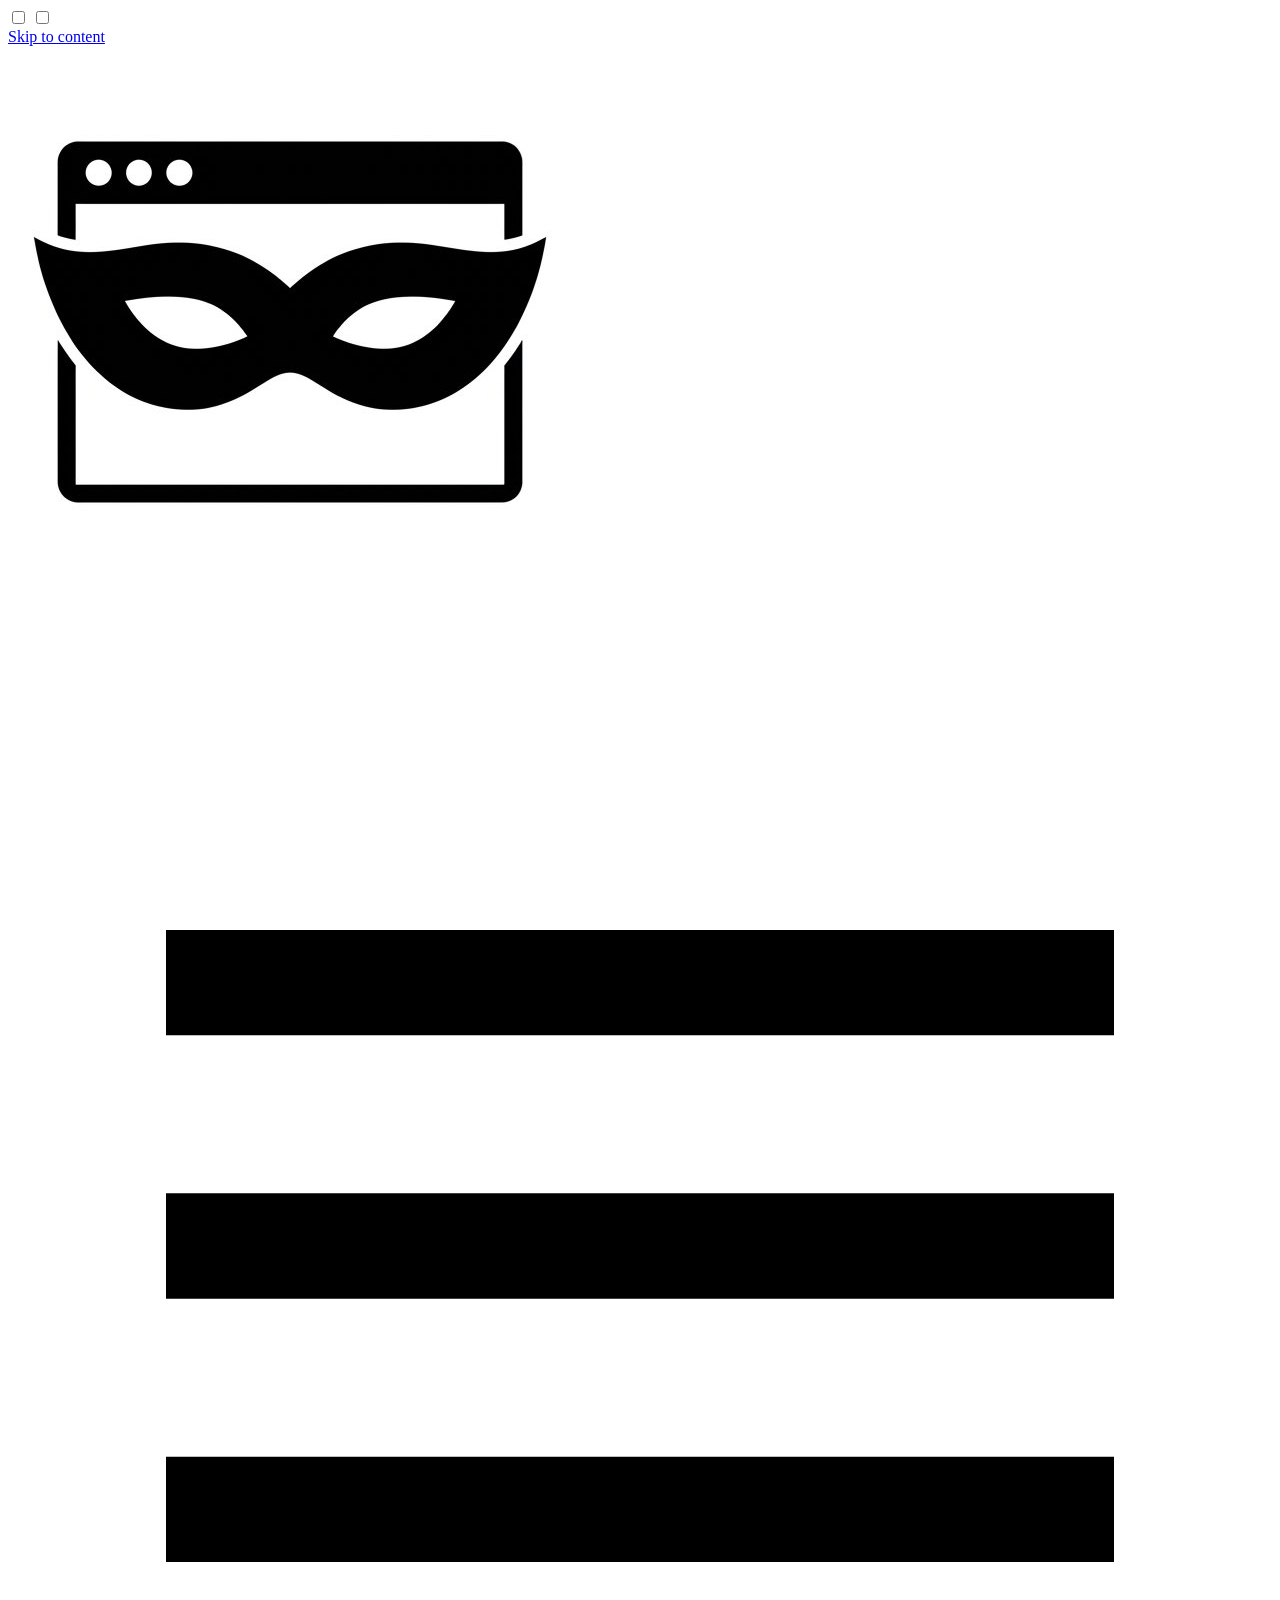
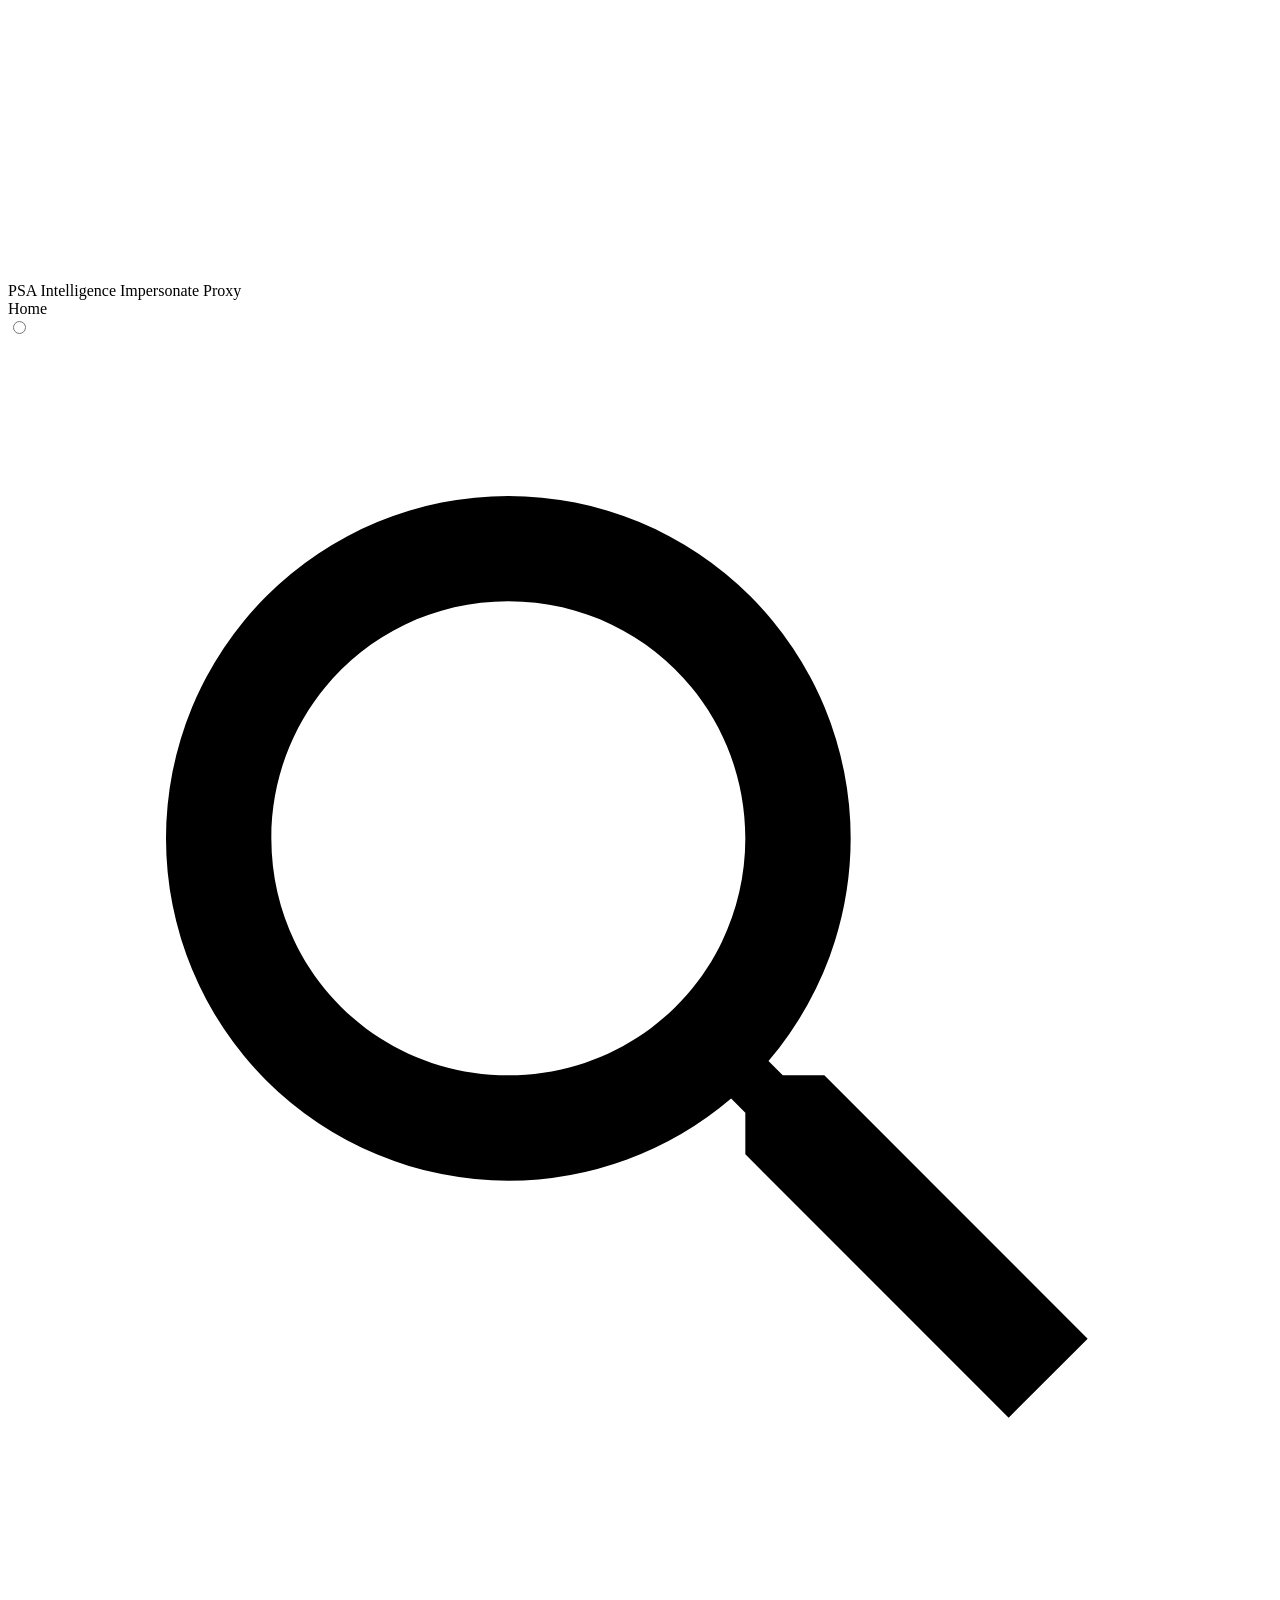
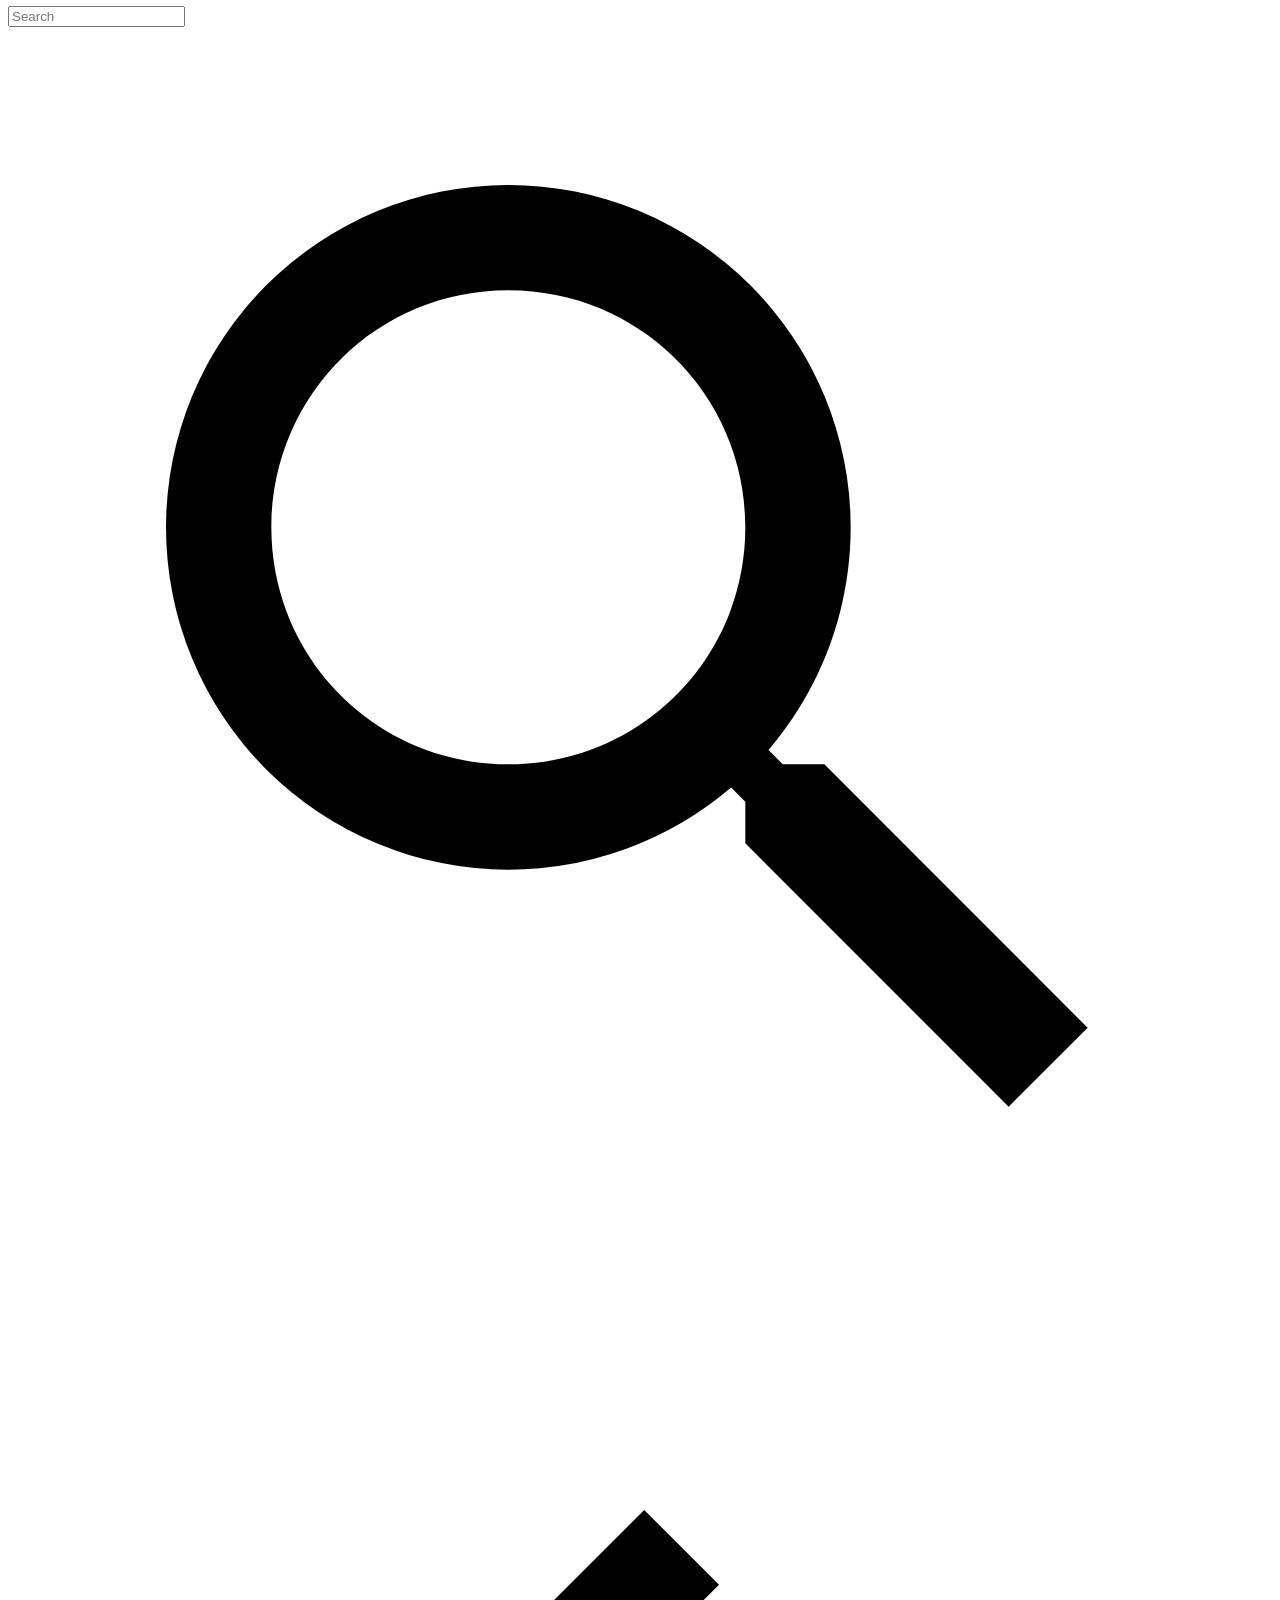
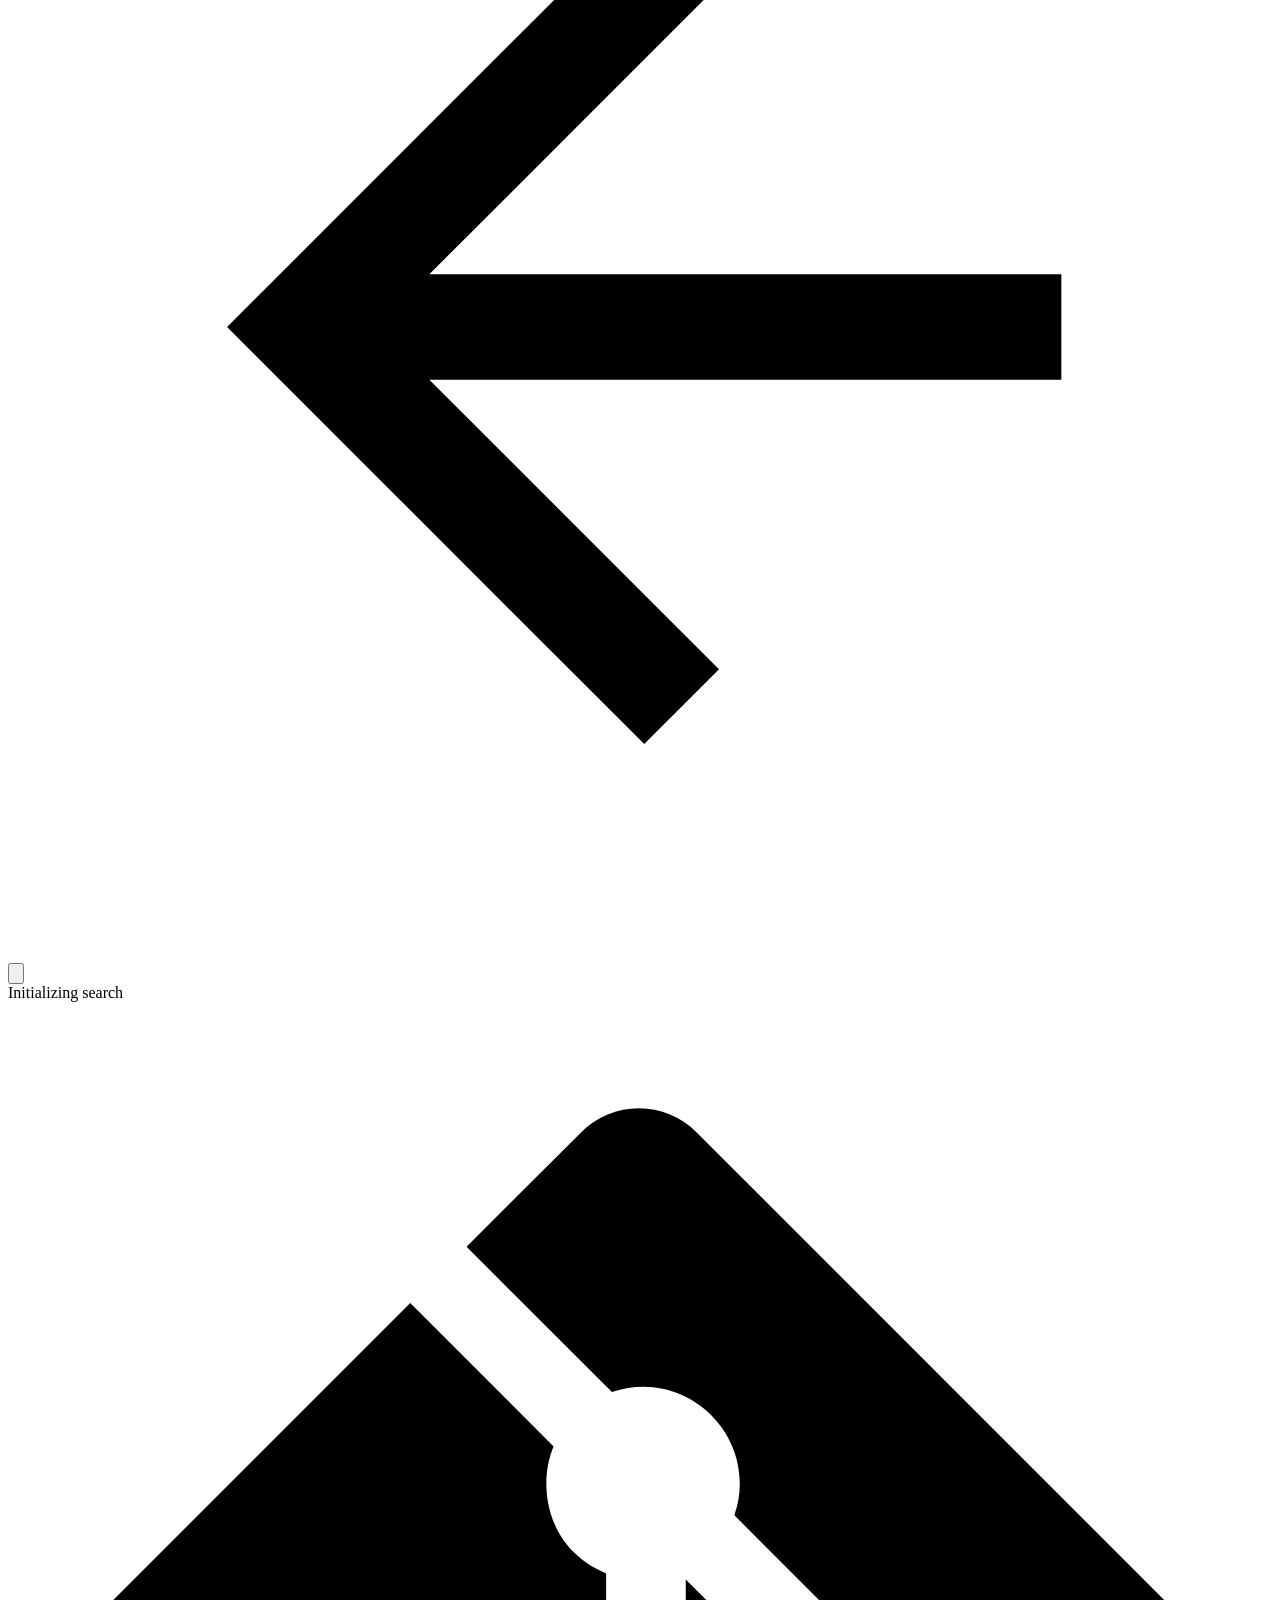
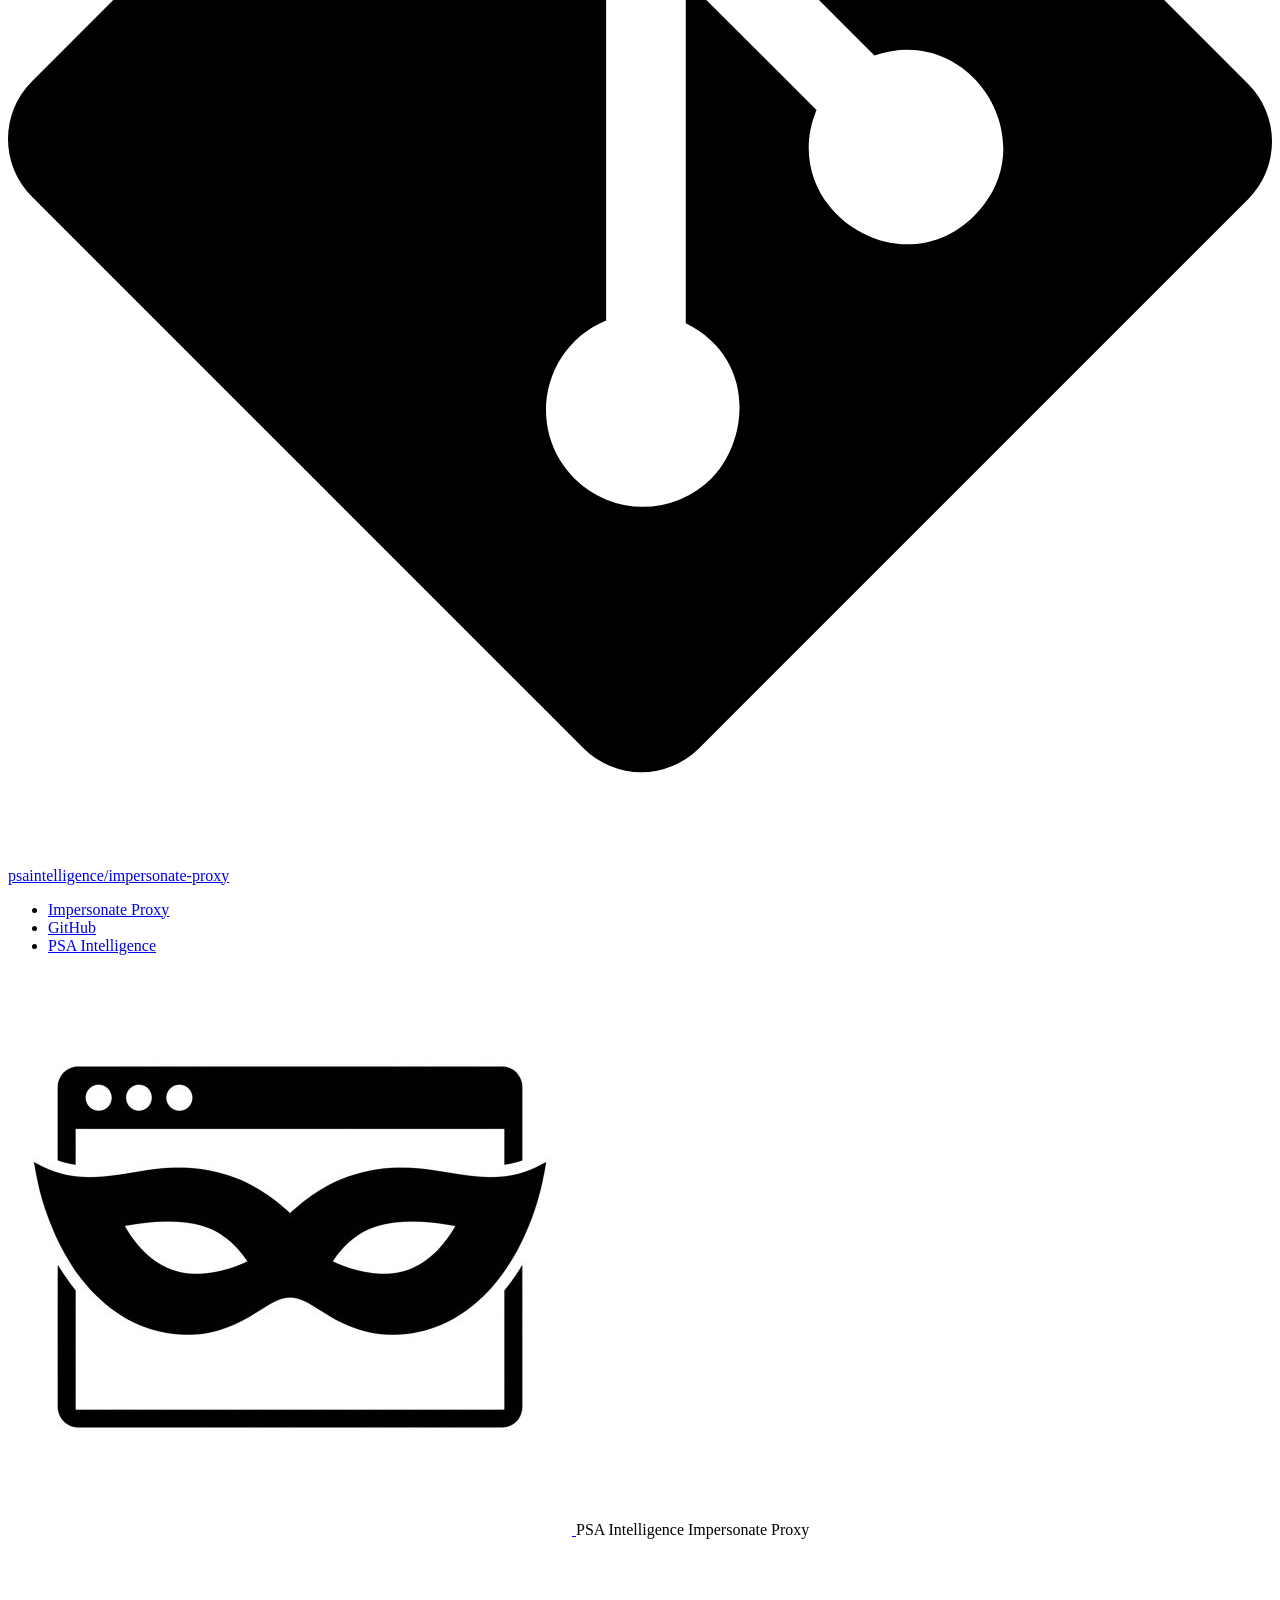
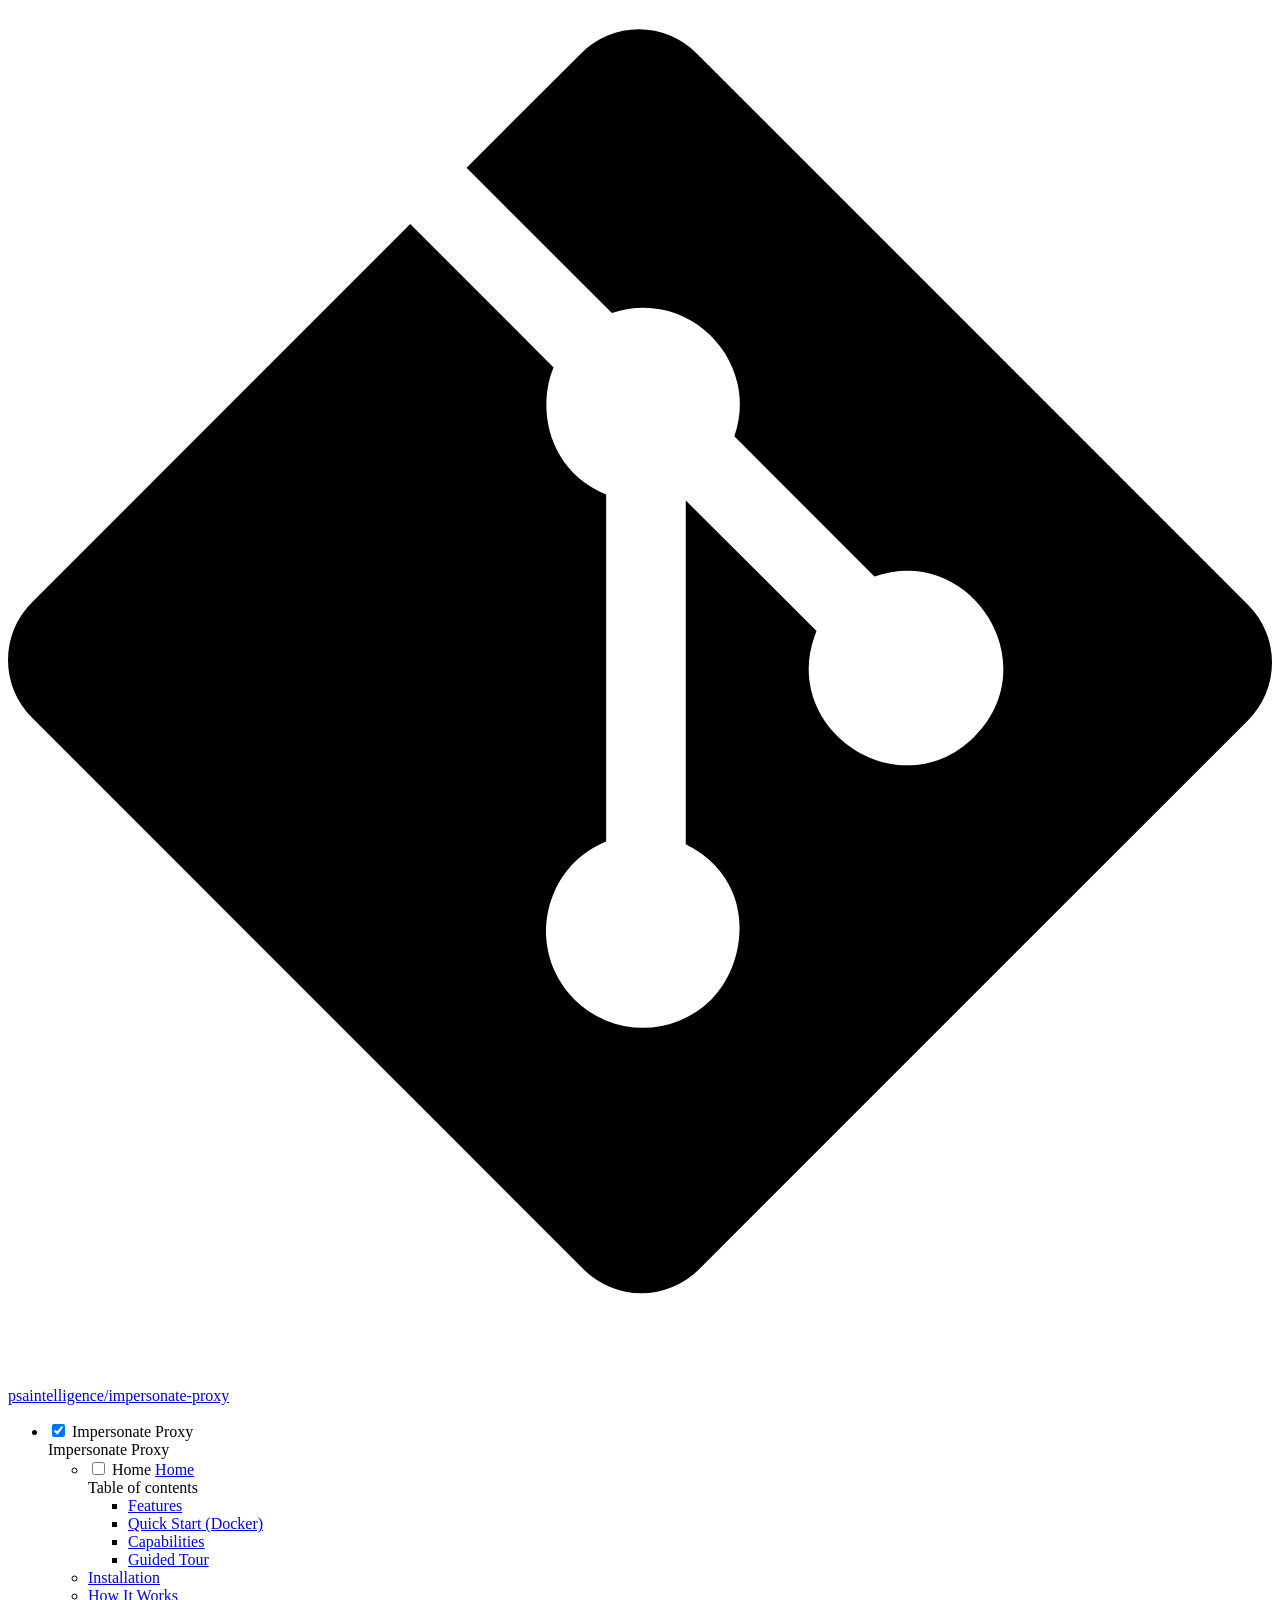
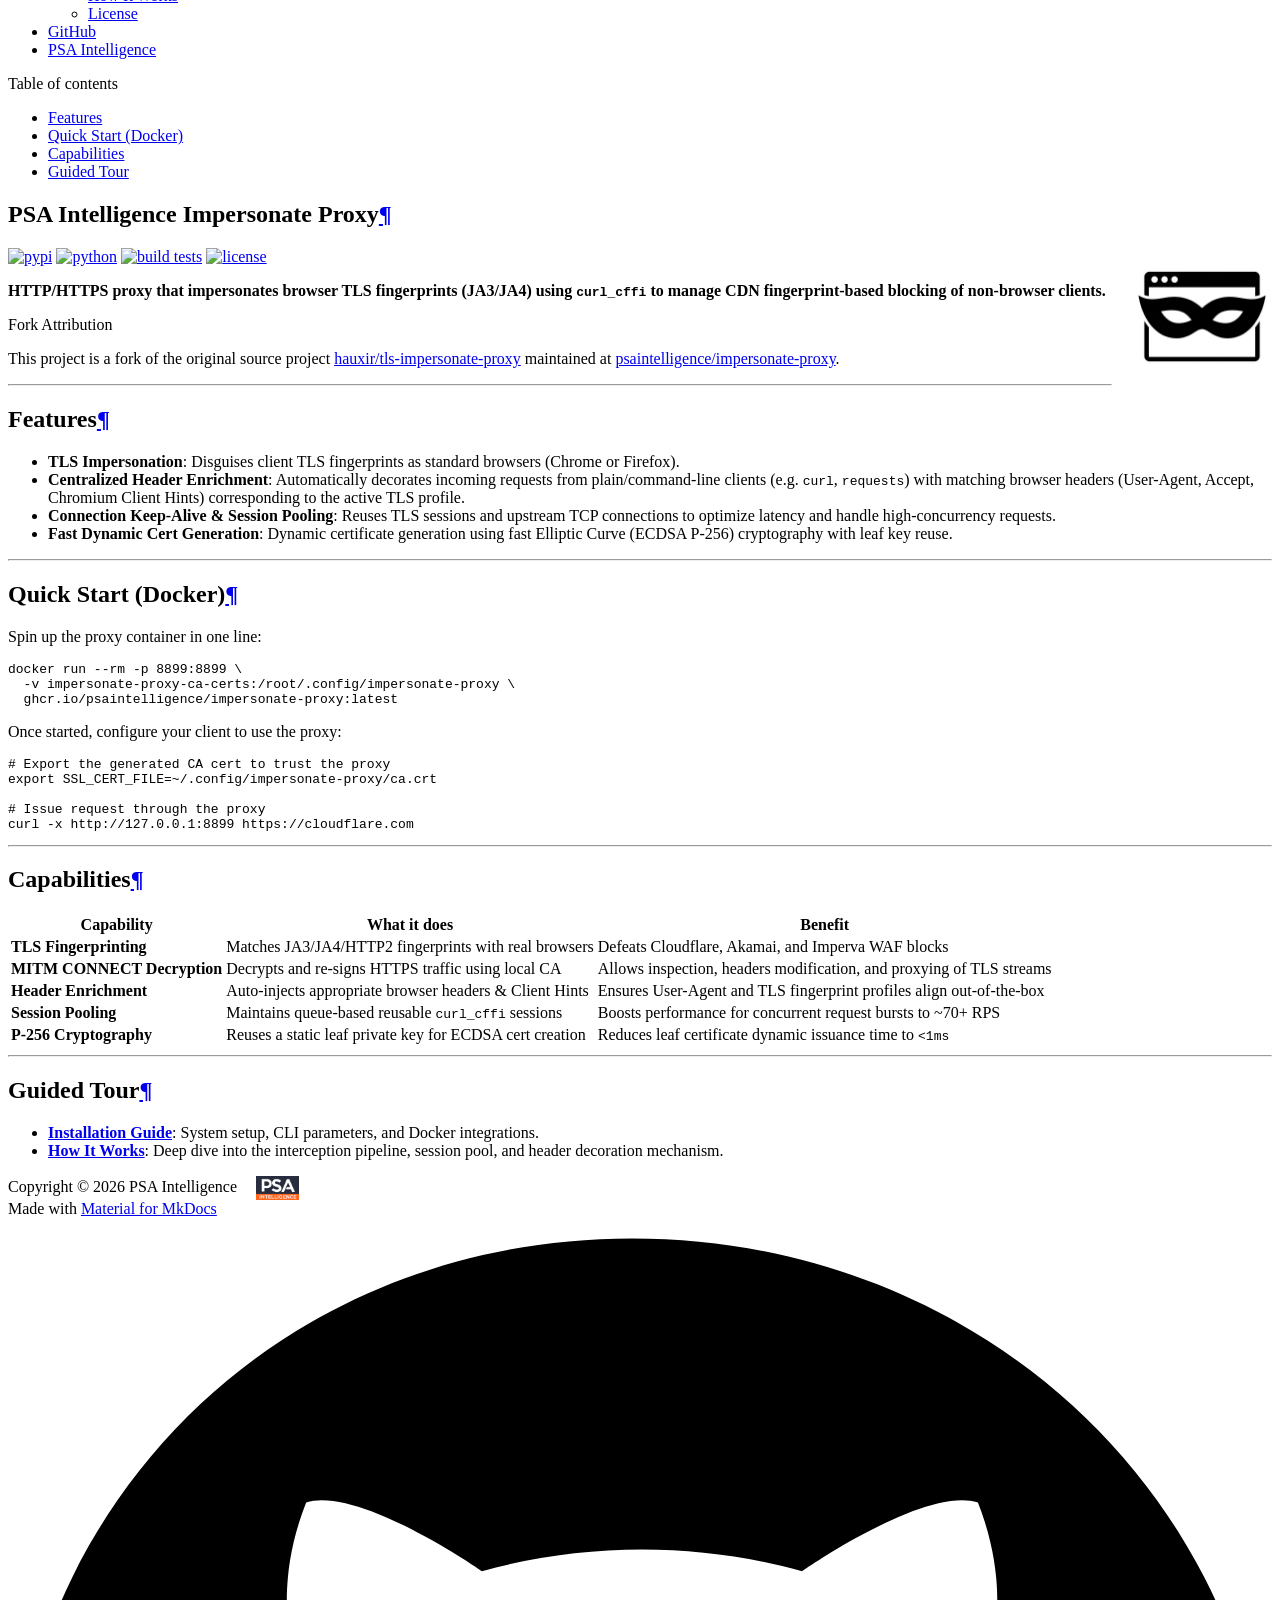
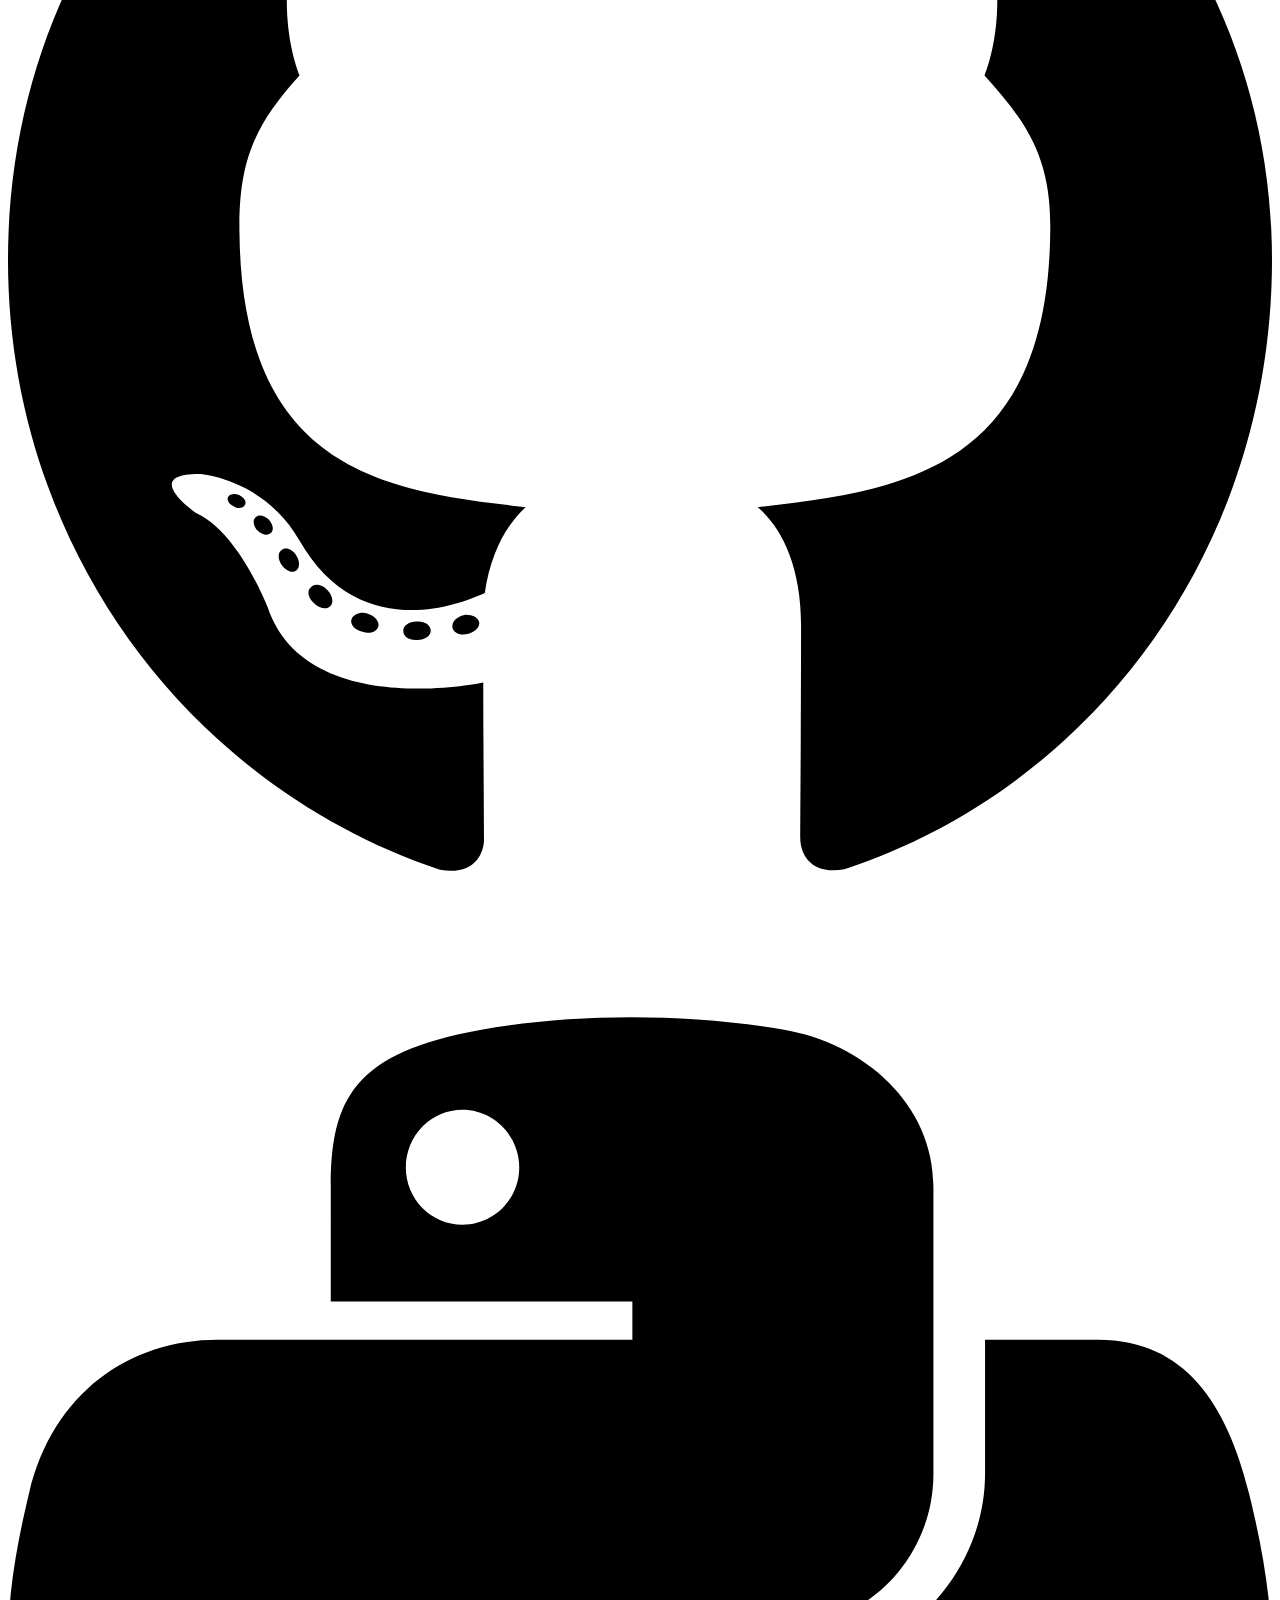
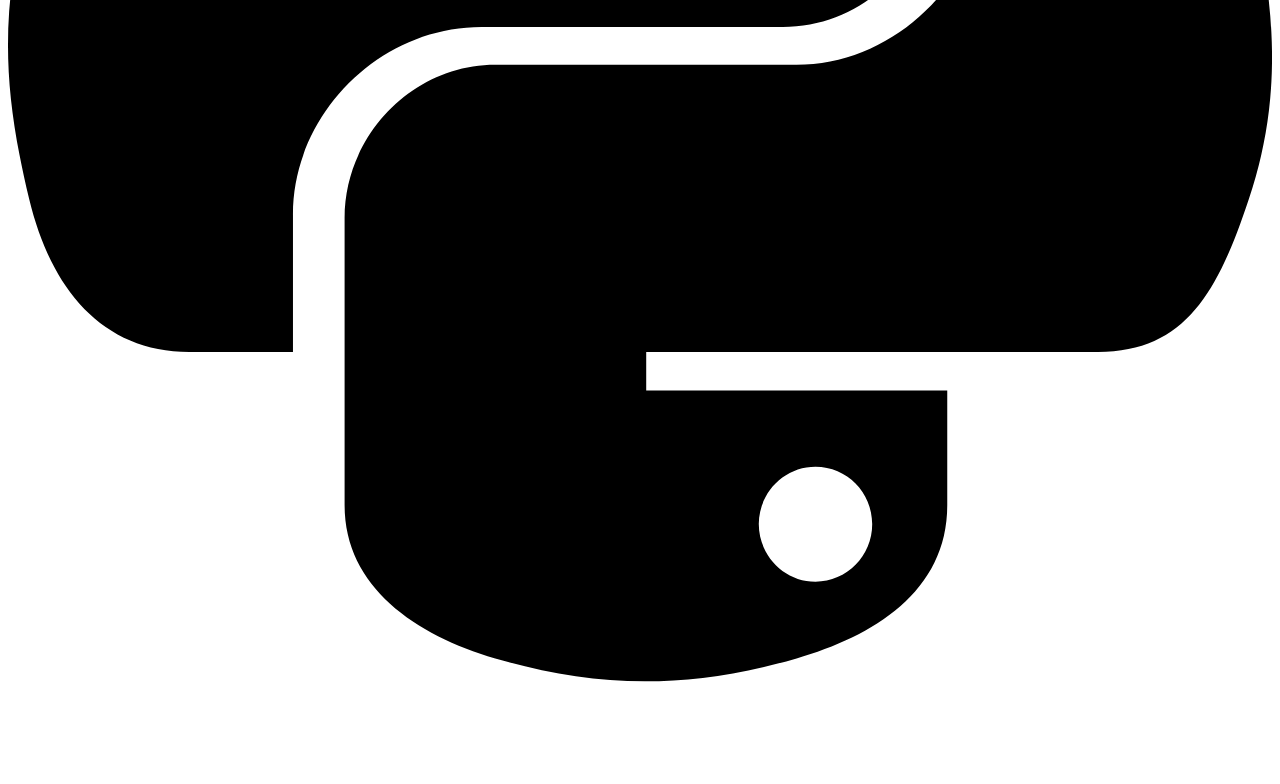
==== commit 7f9ba34b: "Deployed a57fa33 with MkDocs version: 1.6.1" ====
--- a/index.html
+++ b/index.html
@@ -1,4 +1,4 @@
-<!doctype html><html lang=en class=no-js> <head><meta charset=utf-8><meta name=viewport content="width=device-width,initial-scale=1"><meta name=description content="HTTP/HTTPS proxy that impersonates browser TLS fingerprints (JA3/JA4) using curl_cffi"><meta name=author content=ndejong><link href=https://ndejong.github.io/impersonate-proxy/ rel=canonical><link href=install/ rel=next><link rel=icon href=assets/images/favicon.png><meta name=generator content="mkdocs-1.6.1, mkdocs-material-9.6.9"><title>Impersonate Proxy</title><link rel=stylesheet href=assets/stylesheets/main.4af4bdda.min.css><link rel=stylesheet href=assets/stylesheets/palette.06af60db.min.css><link rel=preconnect href=https://fonts.gstatic.com crossorigin><link rel=stylesheet href="https://fonts.googleapis.com/css?family=Roboto:300,300i,400,400i,700,700i%7CRoboto+Mono:400,400i,700,700i&display=fallback"><style>:root{--md-text-font:"Roboto";--md-code-font:"Roboto Mono"}</style><link rel=stylesheet href=assets/_mkdocstrings.css><link rel=stylesheet href=assets/css/extra.css><script>__md_scope=new URL(".",location),__md_hash=e=>[...e].reduce(((e,_)=>(e<<5)-e+_.charCodeAt(0)),0),__md_get=(e,_=localStorage,t=__md_scope)=>JSON.parse(_.getItem(t.pathname+"."+e)),__md_set=(e,_,t=localStorage,a=__md_scope)=>{try{t.setItem(a.pathname+"."+e,JSON.stringify(_))}catch(e){}}</script></head> <body dir=ltr data-md-color-scheme=default data-md-color-primary=indigo data-md-color-accent=indigo> <input class=md-toggle data-md-toggle=drawer type=checkbox id=__drawer autocomplete=off> <input class=md-toggle data-md-toggle=search type=checkbox id=__search autocomplete=off> <label class=md-overlay for=__drawer></label> <div data-md-component=skip> <a href=#impersonate-proxy class=md-skip> Skip to content </a> </div> <div data-md-component=announce> </div> <header class="md-header md-header--shadow" data-md-component=header> <nav class="md-header__inner md-grid" aria-label=Header> <a href=. title="Impersonate Proxy" class="md-header__button md-logo" aria-label="Impersonate Proxy" data-md-component=logo> <svg xmlns=http://www.w3.org/2000/svg viewbox="0 0 24 24"><path d="M4 1c-1.11 0-2 .89-2 2v4c0 1.11.89 2 2 2H1v2h12V9h-3c1.11 0 2-.89 2-2V3c0-1.11-.89-2-2-2zm0 2h6v4H4zm-1 9v2h2v-2zm11 1c-1.11 0-2 .89-2 2v4c0 1.11.89 2 2 2h-3v2h12v-2h-3c1.11 0 2-.89 2-2v-4c0-1.11-.89-2-2-2zM3 15v2h2v-2zm11 0h6v4h-6zM3 18v2h2v-2zm3 0v2h2v-2zm3 0v2h2v-2z"/></svg> </a> <label class="md-header__button md-icon" for=__drawer> <svg xmlns=http://www.w3.org/2000/svg viewbox="0 0 24 24"><path d="M3 6h18v2H3zm0 5h18v2H3zm0 5h18v2H3z"/></svg> </label> <div class=md-header__title data-md-component=header-title> <div class=md-header__ellipsis> <div class=md-header__topic> <span class=md-ellipsis> Impersonate Proxy </span> </div> <div class=md-header__topic data-md-component=header-topic> <span class=md-ellipsis> Home </span> </div> </div> </div> <form class=md-header__option data-md-component=palette> <input class=md-option data-md-color-media data-md-color-scheme=default data-md-color-primary=indigo data-md-color-accent=indigo aria-hidden=true type=radio name=__palette id=__palette_0> </form> <script>var palette=__md_get("__palette");if(palette&&palette.color){if("(prefers-color-scheme)"===palette.color.media){var media=matchMedia("(prefers-color-scheme: light)"),input=document.querySelector(media.matches?"[data-md-color-media='(prefers-color-scheme: light)']":"[data-md-color-media='(prefers-color-scheme: dark)']");palette.color.media=input.getAttribute("data-md-color-media"),palette.color.scheme=input.getAttribute("data-md-color-scheme"),palette.color.primary=input.getAttribute("data-md-color-primary"),palette.color.accent=input.getAttribute("data-md-color-accent")}for(var[key,value]of Object.entries(palette.color))document.body.setAttribute("data-md-color-"+key,value)}</script> <label class="md-header__button md-icon" for=__search> <svg xmlns=http://www.w3.org/2000/svg viewbox="0 0 24 24"><path d="M9.5 3A6.5 6.5 0 0 1 16 9.5c0 1.61-.59 3.09-1.56 4.23l.27.27h.79l5 5-1.5 1.5-5-5v-.79l-.27-.27A6.52 6.52 0 0 1 9.5 16 6.5 6.5 0 0 1 3 9.5 6.5 6.5 0 0 1 9.5 3m0 2C7 5 5 7 5 9.5S7 14 9.5 14 14 12 14 9.5 12 5 9.5 5"/></svg> </label> <div class=md-search data-md-component=search role=dialog> <label class=md-search__overlay for=__search></label> <div class=md-search__inner role=search> <form class=md-search__form name=search> <input type=text class=md-search__input name=query aria-label=Search placeholder=Search autocapitalize=off autocorrect=off autocomplete=off spellcheck=false data-md-component=search-query required> <label class="md-search__icon md-icon" for=__search> <svg xmlns=http://www.w3.org/2000/svg viewbox="0 0 24 24"><path d="M9.5 3A6.5 6.5 0 0 1 16 9.5c0 1.61-.59 3.09-1.56 4.23l.27.27h.79l5 5-1.5 1.5-5-5v-.79l-.27-.27A6.52 6.52 0 0 1 9.5 16 6.5 6.5 0 0 1 3 9.5 6.5 6.5 0 0 1 9.5 3m0 2C7 5 5 7 5 9.5S7 14 9.5 14 14 12 14 9.5 12 5 9.5 5"/></svg> <svg xmlns=http://www.w3.org/2000/svg viewbox="0 0 24 24"><path d="M20 11v2H8l5.5 5.5-1.42 1.42L4.16 12l7.92-7.92L13.5 5.5 8 11z"/></svg> </label> <nav class=md-search__options aria-label=Search> <button type=reset class="md-search__icon md-icon" title=Clear aria-label=Clear tabindex=-1> <svg xmlns=http://www.w3.org/2000/svg viewbox="0 0 24 24"><path d="M19 6.41 17.59 5 12 10.59 6.41 5 5 6.41 10.59 12 5 17.59 6.41 19 12 13.41 17.59 19 19 17.59 13.41 12z"/></svg> </button> </nav> </form> <div class=md-search__output> <div class=md-search__scrollwrap tabindex=0 data-md-scrollfix> <div class=md-search-result data-md-component=search-result> <div class=md-search-result__meta> Initializing search </div> <ol class=md-search-result__list role=presentation></ol> </div> </div> </div> </div> </div> <div class=md-header__source> <a href=https://github.com/psaintelligence/impersonate-proxy title="Go to repository" class=md-source data-md-component=source> <div class="md-source__icon md-icon"> <svg xmlns=http://www.w3.org/2000/svg viewbox="0 0 448 512"><!-- Font Awesome Free 6.7.2 by @fontawesome - https://fontawesome.com License - https://fontawesome.com/license/free (Icons: CC BY 4.0, Fonts: SIL OFL 1.1, Code: MIT License) Copyright 2024 Fonticons, Inc.--><path d="M439.55 236.05 244 40.45a28.87 28.87 0 0 0-40.81 0l-40.66 40.63 51.52 51.52c27.06-9.14 52.68 16.77 43.39 43.68l49.66 49.66c34.23-11.8 61.18 31 35.47 56.69-26.49 26.49-70.21-2.87-56-37.34L240.22 199v121.85c25.3 12.54 22.26 41.85 9.08 55a34.34 34.34 0 0 1-48.55 0c-17.57-17.6-11.07-46.91 11.25-56v-123c-20.8-8.51-24.6-30.74-18.64-45L142.57 101 8.45 235.14a28.86 28.86 0 0 0 0 40.81l195.61 195.6a28.86 28.86 0 0 0 40.8 0l194.69-194.69a28.86 28.86 0 0 0 0-40.81"/></svg> </div> <div class=md-source__repository> psaintelligence/impersonate-proxy </div> </a> </div> </nav> </header> <div class=md-container data-md-component=container> <main class=md-main data-md-component=main> <div class="md-main__inner md-grid"> <div class="md-sidebar md-sidebar--primary" data-md-component=sidebar data-md-type=navigation> <div class=md-sidebar__scrollwrap> <div class=md-sidebar__inner> <nav class="md-nav md-nav--primary" aria-label=Navigation data-md-level=0> <label class=md-nav__title for=__drawer> <a href=. title="Impersonate Proxy" class="md-nav__button md-logo" aria-label="Impersonate Proxy" data-md-component=logo> <svg xmlns=http://www.w3.org/2000/svg viewbox="0 0 24 24"><path d="M4 1c-1.11 0-2 .89-2 2v4c0 1.11.89 2 2 2H1v2h12V9h-3c1.11 0 2-.89 2-2V3c0-1.11-.89-2-2-2zm0 2h6v4H4zm-1 9v2h2v-2zm11 1c-1.11 0-2 .89-2 2v4c0 1.11.89 2 2 2h-3v2h12v-2h-3c1.11 0 2-.89 2-2v-4c0-1.11-.89-2-2-2zM3 15v2h2v-2zm11 0h6v4h-6zM3 18v2h2v-2zm3 0v2h2v-2zm3 0v2h2v-2z"/></svg> </a> Impersonate Proxy </label> <div class=md-nav__source> <a href=https://github.com/psaintelligence/impersonate-proxy title="Go to repository" class=md-source data-md-component=source> <div class="md-source__icon md-icon"> <svg xmlns=http://www.w3.org/2000/svg viewbox="0 0 448 512"><!-- Font Awesome Free 6.7.2 by @fontawesome - https://fontawesome.com License - https://fontawesome.com/license/free (Icons: CC BY 4.0, Fonts: SIL OFL 1.1, Code: MIT License) Copyright 2024 Fonticons, Inc.--><path d="M439.55 236.05 244 40.45a28.87 28.87 0 0 0-40.81 0l-40.66 40.63 51.52 51.52c27.06-9.14 52.68 16.77 43.39 43.68l49.66 49.66c34.23-11.8 61.18 31 35.47 56.69-26.49 26.49-70.21-2.87-56-37.34L240.22 199v121.85c25.3 12.54 22.26 41.85 9.08 55a34.34 34.34 0 0 1-48.55 0c-17.57-17.6-11.07-46.91 11.25-56v-123c-20.8-8.51-24.6-30.74-18.64-45L142.57 101 8.45 235.14a28.86 28.86 0 0 0 0 40.81l195.61 195.6a28.86 28.86 0 0 0 40.8 0l194.69-194.69a28.86 28.86 0 0 0 0-40.81"/></svg> </div> <div class=md-source__repository> psaintelligence/impersonate-proxy </div> </a> </div> <ul class=md-nav__list data-md-scrollfix> <li class="md-nav__item md-nav__item--active"> <input class="md-nav__toggle md-toggle" type=checkbox id=__toc> <label class="md-nav__link md-nav__link--active" for=__toc> <span class=md-ellipsis> Home </span> <span class="md-nav__icon md-icon"></span> </label> <a href=. class="md-nav__link md-nav__link--active"> <span class=md-ellipsis> Home </span> </a> <nav class="md-nav md-nav--secondary" aria-label="Table of contents"> <label class=md-nav__title for=__toc> <span class="md-nav__icon md-icon"></span> Table of contents </label> <ul class=md-nav__list data-md-component=toc data-md-scrollfix> <li class=md-nav__item> <a href=#features class=md-nav__link> <span class=md-ellipsis> Features </span> </a> </li> <li class=md-nav__item> <a href=#quick-start-docker class=md-nav__link> <span class=md-ellipsis> Quick Start (Docker) </span> </a> </li> <li class=md-nav__item> <a href=#capabilities class=md-nav__link> <span class=md-ellipsis> Capabilities </span> </a> </li> <li class=md-nav__item> <a href=#guided-tour class=md-nav__link> <span class=md-ellipsis> Guided Tour </span> </a> </li> </ul> </nav> </li> <li class=md-nav__item> <a href=install/ class=md-nav__link> <span class=md-ellipsis> Installation </span> </a> </li> <li class=md-nav__item> <a href=workflow/ class=md-nav__link> <span class=md-ellipsis> How It Works </span> </a> </li> <li class=md-nav__item> <a href=license/ class=md-nav__link> <span class=md-ellipsis> License </span> </a> </li> </ul> </nav> </div> </div> </div> <div class="md-sidebar md-sidebar--secondary" data-md-component=sidebar data-md-type=toc> <div class=md-sidebar__scrollwrap> <div class=md-sidebar__inner> <nav class="md-nav md-nav--secondary" aria-label="Table of contents"> <label class=md-nav__title for=__toc> <span class="md-nav__icon md-icon"></span> Table of contents </label> <ul class=md-nav__list data-md-component=toc data-md-scrollfix> <li class=md-nav__item> <a href=#features class=md-nav__link> <span class=md-ellipsis> Features </span> </a> </li> <li class=md-nav__item> <a href=#quick-start-docker class=md-nav__link> <span class=md-ellipsis> Quick Start (Docker) </span> </a> </li> <li class=md-nav__item> <a href=#capabilities class=md-nav__link> <span class=md-ellipsis> Capabilities </span> </a> </li> <li class=md-nav__item> <a href=#guided-tour class=md-nav__link> <span class=md-ellipsis> Guided Tour </span> </a> </li> </ul> </nav> </div> </div> </div> <div class=md-content data-md-component=content> <article class="md-content__inner md-typeset"> <h1 id=impersonate-proxy>Impersonate Proxy<a class=headerlink href=#impersonate-proxy title="Permanent link">&para;</a></h1> <p>HTTP/HTTPS proxy that impersonates browser TLS fingerprints (JA3/JA4) using <code>curl_cffi</code> to defeat CDN fingerprint-based blocking of non-browser clients.</p> <hr> <h2 id=features>Features<a class=headerlink href=#features title="Permanent link">&para;</a></h2> <ul> <li><strong>TLS Impersonation</strong>: Disguises client TLS fingerprints as standard browsers (Chrome or Firefox).</li> <li><strong>Centralized Header Enrichment</strong>: Automatically decorates incoming requests from plain/command-line clients (e.g. <code>curl</code>, <code>requests</code>) with matching browser headers (User-Agent, Accept, Chromium Client Hints) corresponding to the active TLS profile.</li> <li><strong>Connection Keep-Alive &amp; Session Pooling</strong>: Reuses TLS sessions and upstream TCP connections to optimize latency and handle high-concurrency requests.</li> <li><strong>Fast Dynamic Cert Generation</strong>: Dynamic certificate generation using fast Elliptic Curve (ECDSA P-256) cryptography with leaf key reuse.</li> </ul> <hr> <h2 id=quick-start-docker>Quick Start (Docker)<a class=headerlink href=#quick-start-docker title="Permanent link">&para;</a></h2> <p>Spin up the proxy container in one line:</p> <div class="language-bash highlight"><pre><span></span><code><span id=__span-0-1><a id=__codelineno-0-1 name=__codelineno-0-1 href=#__codelineno-0-1></a>docker<span class=w> </span>run<span class=w> </span>--rm<span class=w> </span>-p<span class=w> </span><span class=m>8899</span>:8899<span class=w> </span><span class=se>\</span>
+<!doctype html><html lang=en class=no-js> <head><meta charset=utf-8><meta name=viewport content="width=device-width,initial-scale=1"><meta name=description content="HTTP/HTTPS proxy that impersonates browser TLS fingerprints (JA3/JA4) using curl_cffi"><meta name=author content=ndejong><link href=https://psaintelligence.github.io/impersonate-proxy/ rel=canonical><link href=install/ rel=next><link rel=icon href=assets/img/logo.jpg><meta name=generator content="mkdocs-1.6.1, mkdocs-material-9.6.9"><title>Home - PSA Intelligence Impersonate Proxy</title><link rel=stylesheet href=assets/stylesheets/main.4af4bdda.min.css><link rel=stylesheet href=assets/stylesheets/palette.06af60db.min.css><link rel=preconnect href=https://fonts.gstatic.com crossorigin><link rel=stylesheet href="https://fonts.googleapis.com/css?family=Roboto:300,300i,400,400i,700,700i%7CRoboto+Mono:400,400i,700,700i&display=fallback"><style>:root{--md-text-font:"Roboto";--md-code-font:"Roboto Mono"}</style><link rel=stylesheet href=assets/_mkdocstrings.css><link rel=stylesheet href=assets/css/extra.css><script>__md_scope=new URL(".",location),__md_hash=e=>[...e].reduce(((e,_)=>(e<<5)-e+_.charCodeAt(0)),0),__md_get=(e,_=localStorage,t=__md_scope)=>JSON.parse(_.getItem(t.pathname+"."+e)),__md_set=(e,_,t=localStorage,a=__md_scope)=>{try{t.setItem(a.pathname+"."+e,JSON.stringify(_))}catch(e){}}</script></head> <body dir=ltr data-md-color-scheme=default data-md-color-primary=indigo data-md-color-accent=indigo> <input class=md-toggle data-md-toggle=drawer type=checkbox id=__drawer autocomplete=off> <input class=md-toggle data-md-toggle=search type=checkbox id=__search autocomplete=off> <label class=md-overlay for=__drawer></label> <div data-md-component=skip> <a href=#psa-intelligence-impersonate-proxy class=md-skip> Skip to content </a> </div> <div data-md-component=announce> </div> <header class=md-header data-md-component=header> <nav class="md-header__inner md-grid" aria-label=Header> <a href=. title="PSA Intelligence Impersonate Proxy" class="md-header__button md-logo" aria-label="PSA Intelligence Impersonate Proxy" data-md-component=logo> <img src=assets/img/logo.jpg alt=logo> </a> <label class="md-header__button md-icon" for=__drawer> <svg xmlns=http://www.w3.org/2000/svg viewbox="0 0 24 24"><path d="M3 6h18v2H3zm0 5h18v2H3zm0 5h18v2H3z"/></svg> </label> <div class=md-header__title data-md-component=header-title> <div class=md-header__ellipsis> <div class=md-header__topic> <span class=md-ellipsis> PSA Intelligence Impersonate Proxy </span> </div> <div class=md-header__topic data-md-component=header-topic> <span class=md-ellipsis> Home </span> </div> </div> </div> <form class=md-header__option data-md-component=palette> <input class=md-option data-md-color-media data-md-color-scheme=default data-md-color-primary=indigo data-md-color-accent=indigo aria-hidden=true type=radio name=__palette id=__palette_0> </form> <script>var palette=__md_get("__palette");if(palette&&palette.color){if("(prefers-color-scheme)"===palette.color.media){var media=matchMedia("(prefers-color-scheme: light)"),input=document.querySelector(media.matches?"[data-md-color-media='(prefers-color-scheme: light)']":"[data-md-color-media='(prefers-color-scheme: dark)']");palette.color.media=input.getAttribute("data-md-color-media"),palette.color.scheme=input.getAttribute("data-md-color-scheme"),palette.color.primary=input.getAttribute("data-md-color-primary"),palette.color.accent=input.getAttribute("data-md-color-accent")}for(var[key,value]of Object.entries(palette.color))document.body.setAttribute("data-md-color-"+key,value)}</script> <label class="md-header__button md-icon" for=__search> <svg xmlns=http://www.w3.org/2000/svg viewbox="0 0 24 24"><path d="M9.5 3A6.5 6.5 0 0 1 16 9.5c0 1.61-.59 3.09-1.56 4.23l.27.27h.79l5 5-1.5 1.5-5-5v-.79l-.27-.27A6.52 6.52 0 0 1 9.5 16 6.5 6.5 0 0 1 3 9.5 6.5 6.5 0 0 1 9.5 3m0 2C7 5 5 7 5 9.5S7 14 9.5 14 14 12 14 9.5 12 5 9.5 5"/></svg> </label> <div class=md-search data-md-component=search role=dialog> <label class=md-search__overlay for=__search></label> <div class=md-search__inner role=search> <form class=md-search__form name=search> <input type=text class=md-search__input name=query aria-label=Search placeholder=Search autocapitalize=off autocorrect=off autocomplete=off spellcheck=false data-md-component=search-query required> <label class="md-search__icon md-icon" for=__search> <svg xmlns=http://www.w3.org/2000/svg viewbox="0 0 24 24"><path d="M9.5 3A6.5 6.5 0 0 1 16 9.5c0 1.61-.59 3.09-1.56 4.23l.27.27h.79l5 5-1.5 1.5-5-5v-.79l-.27-.27A6.52 6.52 0 0 1 9.5 16 6.5 6.5 0 0 1 3 9.5 6.5 6.5 0 0 1 9.5 3m0 2C7 5 5 7 5 9.5S7 14 9.5 14 14 12 14 9.5 12 5 9.5 5"/></svg> <svg xmlns=http://www.w3.org/2000/svg viewbox="0 0 24 24"><path d="M20 11v2H8l5.5 5.5-1.42 1.42L4.16 12l7.92-7.92L13.5 5.5 8 11z"/></svg> </label> <nav class=md-search__options aria-label=Search> <button type=reset class="md-search__icon md-icon" title=Clear aria-label=Clear tabindex=-1> <svg xmlns=http://www.w3.org/2000/svg viewbox="0 0 24 24"><path d="M19 6.41 17.59 5 12 10.59 6.41 5 5 6.41 10.59 12 5 17.59 6.41 19 12 13.41 17.59 19 19 17.59 13.41 12z"/></svg> </button> </nav> </form> <div class=md-search__output> <div class=md-search__scrollwrap tabindex=0 data-md-scrollfix> <div class=md-search-result data-md-component=search-result> <div class=md-search-result__meta> Initializing search </div> <ol class=md-search-result__list role=presentation></ol> </div> </div> </div> </div> </div> <div class=md-header__source> <a href=https://github.com/psaintelligence/impersonate-proxy title="Go to repository" class=md-source data-md-component=source> <div class="md-source__icon md-icon"> <svg xmlns=http://www.w3.org/2000/svg viewbox="0 0 448 512"><!-- Font Awesome Free 6.7.2 by @fontawesome - https://fontawesome.com License - https://fontawesome.com/license/free (Icons: CC BY 4.0, Fonts: SIL OFL 1.1, Code: MIT License) Copyright 2024 Fonticons, Inc.--><path d="M439.55 236.05 244 40.45a28.87 28.87 0 0 0-40.81 0l-40.66 40.63 51.52 51.52c27.06-9.14 52.68 16.77 43.39 43.68l49.66 49.66c34.23-11.8 61.18 31 35.47 56.69-26.49 26.49-70.21-2.87-56-37.34L240.22 199v121.85c25.3 12.54 22.26 41.85 9.08 55a34.34 34.34 0 0 1-48.55 0c-17.57-17.6-11.07-46.91 11.25-56v-123c-20.8-8.51-24.6-30.74-18.64-45L142.57 101 8.45 235.14a28.86 28.86 0 0 0 0 40.81l195.61 195.6a28.86 28.86 0 0 0 40.8 0l194.69-194.69a28.86 28.86 0 0 0 0-40.81"/></svg> </div> <div class=md-source__repository> psaintelligence/impersonate-proxy </div> </a> </div> </nav> </header> <div class=md-container data-md-component=container> <nav class=md-tabs aria-label=Tabs data-md-component=tabs> <div class=md-grid> <ul class=md-tabs__list> <li class="md-tabs__item md-tabs__item--active"> <a href=. class=md-tabs__link> Impersonate Proxy </a> </li> <li class=md-tabs__item> <a href=https://github.com/psaintelligence class=md-tabs__link> GitHub </a> </li> <li class=md-tabs__item> <a href=https://www.psaintelligence.com/ class=md-tabs__link> PSA Intelligence </a> </li> </ul> </div> </nav> <main class=md-main data-md-component=main> <div class="md-main__inner md-grid"> <div class="md-sidebar md-sidebar--primary" data-md-component=sidebar data-md-type=navigation> <div class=md-sidebar__scrollwrap> <div class=md-sidebar__inner> <nav class="md-nav md-nav--primary md-nav--lifted" aria-label=Navigation data-md-level=0> <label class=md-nav__title for=__drawer> <a href=. title="PSA Intelligence Impersonate Proxy" class="md-nav__button md-logo" aria-label="PSA Intelligence Impersonate Proxy" data-md-component=logo> <img src=assets/img/logo.jpg alt=logo> </a> PSA Intelligence Impersonate Proxy </label> <div class=md-nav__source> <a href=https://github.com/psaintelligence/impersonate-proxy title="Go to repository" class=md-source data-md-component=source> <div class="md-source__icon md-icon"> <svg xmlns=http://www.w3.org/2000/svg viewbox="0 0 448 512"><!-- Font Awesome Free 6.7.2 by @fontawesome - https://fontawesome.com License - https://fontawesome.com/license/free (Icons: CC BY 4.0, Fonts: SIL OFL 1.1, Code: MIT License) Copyright 2024 Fonticons, Inc.--><path d="M439.55 236.05 244 40.45a28.87 28.87 0 0 0-40.81 0l-40.66 40.63 51.52 51.52c27.06-9.14 52.68 16.77 43.39 43.68l49.66 49.66c34.23-11.8 61.18 31 35.47 56.69-26.49 26.49-70.21-2.87-56-37.34L240.22 199v121.85c25.3 12.54 22.26 41.85 9.08 55a34.34 34.34 0 0 1-48.55 0c-17.57-17.6-11.07-46.91 11.25-56v-123c-20.8-8.51-24.6-30.74-18.64-45L142.57 101 8.45 235.14a28.86 28.86 0 0 0 0 40.81l195.61 195.6a28.86 28.86 0 0 0 40.8 0l194.69-194.69a28.86 28.86 0 0 0 0-40.81"/></svg> </div> <div class=md-source__repository> psaintelligence/impersonate-proxy </div> </a> </div> <ul class=md-nav__list data-md-scrollfix> <li class="md-nav__item md-nav__item--active md-nav__item--section md-nav__item--nested"> <input class="md-nav__toggle md-toggle " type=checkbox id=__nav_1 checked> <label class=md-nav__link for=__nav_1 id=__nav_1_label tabindex> <span class=md-ellipsis> Impersonate Proxy </span> <span class="md-nav__icon md-icon"></span> </label> <nav class=md-nav data-md-level=1 aria-labelledby=__nav_1_label aria-expanded=true> <label class=md-nav__title for=__nav_1> <span class="md-nav__icon md-icon"></span> Impersonate Proxy </label> <ul class=md-nav__list data-md-scrollfix> <li class="md-nav__item md-nav__item--active"> <input class="md-nav__toggle md-toggle" type=checkbox id=__toc> <label class="md-nav__link md-nav__link--active" for=__toc> <span class=md-ellipsis> Home </span> <span class="md-nav__icon md-icon"></span> </label> <a href=. class="md-nav__link md-nav__link--active"> <span class=md-ellipsis> Home </span> </a> <nav class="md-nav md-nav--secondary" aria-label="Table of contents"> <label class=md-nav__title for=__toc> <span class="md-nav__icon md-icon"></span> Table of contents </label> <ul class=md-nav__list data-md-component=toc data-md-scrollfix> <li class=md-nav__item> <a href=#features class=md-nav__link> <span class=md-ellipsis> Features </span> </a> </li> <li class=md-nav__item> <a href=#quick-start-docker class=md-nav__link> <span class=md-ellipsis> Quick Start (Docker) </span> </a> </li> <li class=md-nav__item> <a href=#capabilities class=md-nav__link> <span class=md-ellipsis> Capabilities </span> </a> </li> <li class=md-nav__item> <a href=#guided-tour class=md-nav__link> <span class=md-ellipsis> Guided Tour </span> </a> </li> </ul> </nav> </li> <li class=md-nav__item> <a href=install/ class=md-nav__link> <span class=md-ellipsis> Installation </span> </a> </li> <li class=md-nav__item> <a href=workflow/ class=md-nav__link> <span class=md-ellipsis> How It Works </span> </a> </li> <li class=md-nav__item> <a href=license/ class=md-nav__link> <span class=md-ellipsis> License </span> </a> </li> </ul> </nav> </li> <li class=md-nav__item> <a href=https://github.com/psaintelligence class=md-nav__link> <span class=md-ellipsis> GitHub </span> </a> </li> <li class=md-nav__item> <a href=https://www.psaintelligence.com/ class=md-nav__link> <span class=md-ellipsis> PSA Intelligence </span> </a> </li> </ul> </nav> </div> </div> </div> <div class="md-sidebar md-sidebar--secondary" data-md-component=sidebar data-md-type=toc> <div class=md-sidebar__scrollwrap> <div class=md-sidebar__inner> <nav class="md-nav md-nav--secondary" aria-label="Table of contents"> <label class=md-nav__title for=__toc> <span class="md-nav__icon md-icon"></span> Table of contents </label> <ul class=md-nav__list data-md-component=toc data-md-scrollfix> <li class=md-nav__item> <a href=#features class=md-nav__link> <span class=md-ellipsis> Features </span> </a> </li> <li class=md-nav__item> <a href=#quick-start-docker class=md-nav__link> <span class=md-ellipsis> Quick Start (Docker) </span> </a> </li> <li class=md-nav__item> <a href=#capabilities class=md-nav__link> <span class=md-ellipsis> Capabilities </span> </a> </li> <li class=md-nav__item> <a href=#guided-tour class=md-nav__link> <span class=md-ellipsis> Guided Tour </span> </a> </li> </ul> </nav> </div> </div> </div> <div class=md-content data-md-component=content> <article class="md-content__inner md-typeset"> <h1 id=psa-intelligence-impersonate-proxy>PSA Intelligence Impersonate Proxy<a class=headerlink href=#psa-intelligence-impersonate-proxy title="Permanent link">&para;</a></h1> <p><a href=https://pypi.org/project/impersonate-proxy/ ><img alt=pypi src=https://img.shields.io/pypi/v/impersonate-proxy.svg></a> <a href=https://github.com/psaintelligence/impersonate-proxy/ ><img alt=python src=https://img.shields.io/badge/python-3.12%20%7C%203.13%20%7C%203.14-blue.svg></a> <a href=https://github.com/psaintelligence/impersonate-proxy/actions/workflows/project-tests.yml><img alt="build tests" src=https://github.com/psaintelligence/impersonate-proxy/actions/workflows/project-tests.yml/badge.svg></a> <a href=https://github.com/psaintelligence/impersonate-proxy/blob/main/LICENSE><img alt=license src=https://img.shields.io/badge/license-MIT-green.svg></a> <img src=assets/img/logo.jpg align=right width=140 style="margin-left: 20px; margin-bottom: 20px;" alt="impersonate-proxy logo"></p> <p><strong>HTTP/HTTPS proxy that impersonates browser TLS fingerprints (JA3/JA4) using <code>curl_cffi</code> to manage CDN fingerprint-based blocking of non-browser clients.</strong></p> <div class="admonition note"> <p class=admonition-title>Fork Attribution</p> <p>This project is a fork of the original source project <a href=https://github.com/hauxir/tls-impersonate-proxy>hauxir/tls-impersonate-proxy</a> maintained at <a href=https://github.com/psaintelligence/impersonate-proxy>psaintelligence/impersonate-proxy</a>.</p> </div> <hr> <h2 id=features>Features<a class=headerlink href=#features title="Permanent link">&para;</a></h2> <ul> <li><strong>TLS Impersonation</strong>: Disguises client TLS fingerprints as standard browsers (Chrome or Firefox).</li> <li><strong>Centralized Header Enrichment</strong>: Automatically decorates incoming requests from plain/command-line clients (e.g. <code>curl</code>, <code>requests</code>) with matching browser headers (User-Agent, Accept, Chromium Client Hints) corresponding to the active TLS profile.</li> <li><strong>Connection Keep-Alive &amp; Session Pooling</strong>: Reuses TLS sessions and upstream TCP connections to optimize latency and handle high-concurrency requests.</li> <li><strong>Fast Dynamic Cert Generation</strong>: Dynamic certificate generation using fast Elliptic Curve (ECDSA P-256) cryptography with leaf key reuse.</li> </ul> <hr> <h2 id=quick-start-docker>Quick Start (Docker)<a class=headerlink href=#quick-start-docker title="Permanent link">&para;</a></h2> <p>Spin up the proxy container in one line:</p> <div class="language-bash highlight"><pre><span></span><code><span id=__span-0-1><a id=__codelineno-0-1 name=__codelineno-0-1 href=#__codelineno-0-1></a>docker<span class=w> </span>run<span class=w> </span>--rm<span class=w> </span>-p<span class=w> </span><span class=m>8899</span>:8899<span class=w> </span><span class=se>\</span>
 </span><span id=__span-0-2><a id=__codelineno-0-2 name=__codelineno-0-2 href=#__codelineno-0-2></a><span class=w>  </span>-v<span class=w> </span>impersonate-proxy-ca-certs:/root/.config/impersonate-proxy<span class=w> </span><span class=se>\</span>
 </span><span id=__span-0-3><a id=__codelineno-0-3 name=__codelineno-0-3 href=#__codelineno-0-3></a><span class=w>  </span>ghcr.io/psaintelligence/impersonate-proxy:latest
 </span></code></pre></div> <p>Once started, configure your client to use the proxy:</p> <div class="language-bash highlight"><pre><span></span><code><span id=__span-1-1><a id=__codelineno-1-1 name=__codelineno-1-1 href=#__codelineno-1-1></a><span class=c1># Export the generated CA cert to trust the proxy</span>
@@ -6,4 +6,4 @@
 </span><span id=__span-1-3><a id=__codelineno-1-3 name=__codelineno-1-3 href=#__codelineno-1-3></a>
 </span><span id=__span-1-4><a id=__codelineno-1-4 name=__codelineno-1-4 href=#__codelineno-1-4></a><span class=c1># Issue request through the proxy</span>
 </span><span id=__span-1-5><a id=__codelineno-1-5 name=__codelineno-1-5 href=#__codelineno-1-5></a>curl<span class=w> </span>-x<span class=w> </span>http://127.0.0.1:8899<span class=w> </span>https://cloudflare.com
-</span></code></pre></div> <hr> <h2 id=capabilities>Capabilities<a class=headerlink href=#capabilities title="Permanent link">&para;</a></h2> <table> <thead> <tr> <th>Capability</th> <th>What it does</th> <th>Benefit</th> </tr> </thead> <tbody> <tr> <td><strong>TLS Fingerprinting</strong></td> <td>Matches JA3/JA4/HTTP2 fingerprints with real browsers</td> <td>Defeats Cloudflare, Akamai, and Imperva WAF blocks</td> </tr> <tr> <td><strong>MITM CONNECT Decryption</strong></td> <td>Decrypts and re-signs HTTPS traffic using local CA</td> <td>Allows inspection, headers modification, and proxying of TLS streams</td> </tr> <tr> <td><strong>Header Enrichment</strong></td> <td>Auto-injects appropriate browser headers &amp; Client Hints</td> <td>Ensures User-Agent and TLS fingerprint profiles align out-of-the-box</td> </tr> <tr> <td><strong>Session Pooling</strong></td> <td>Maintains queue-based reusable <code>curl_cffi</code> sessions</td> <td>Boosts performance for concurrent request bursts to ~70+ RPS</td> </tr> <tr> <td><strong>P-256 Cryptography</strong></td> <td>Reuses a static leaf private key for ECDSA cert creation</td> <td>Reduces leaf certificate dynamic issuance time to <code>&lt;1ms</code></td> </tr> </tbody> </table> <hr> <h2 id=guided-tour>Guided Tour<a class=headerlink href=#guided-tour title="Permanent link">&para;</a></h2> <ul> <li><strong><a href=install/ >Installation Guide</a></strong>: System setup, CLI parameters, and Docker integrations.</li> <li><strong><a href=workflow/ >How It Works</a></strong>: Deep dive into the interception pipeline, session pool, and header decoration mechanism.</li> </ul> <hr> <div class="admonition note"> <p class=admonition-title>Fork Attribution</p> <p>This project is a fork of the original source project <a href=https://github.com/hauxir/tls-impersonate-proxy>hauxir/tls-impersonate-proxy</a> maintained at <a href=https://github.com/psaintelligence/impersonate-proxy>psaintelligence/impersonate-proxy</a>.</p> </div> </article> </div> <script>var target=document.getElementById(location.hash.slice(1));target&&target.name&&(target.checked=target.name.startsWith("__tabbed_"))</script> </div> <button type=button class="md-top md-icon" data-md-component=top hidden> <svg xmlns=http://www.w3.org/2000/svg viewbox="0 0 24 24"><path d="M13 20h-2V8l-5.5 5.5-1.42-1.42L12 4.16l7.92 7.92-1.42 1.42L13 8z"/></svg> Back to top </button> </main> <footer class=md-footer> <div class="md-footer-meta md-typeset"> <div class="md-footer-meta__inner md-grid"> <div class=md-copyright> <div class=md-copyright__highlight> Copyright &copy; 2026 ndejong </div> Made with <a href=https://squidfunk.github.io/mkdocs-material/ target=_blank rel=noopener> Material for MkDocs </a> </div> <div class=md-social> <a href=https://github.com/psaintelligence/impersonate-proxy target=_blank rel=noopener title=github.com class=md-social__link> <svg xmlns=http://www.w3.org/2000/svg viewbox="0 0 496 512"><!-- Font Awesome Free 6.7.2 by @fontawesome - https://fontawesome.com License - https://fontawesome.com/license/free (Icons: CC BY 4.0, Fonts: SIL OFL 1.1, Code: MIT License) Copyright 2024 Fonticons, Inc.--><path d="M165.9 397.4c0 2-2.3 3.6-5.2 3.6-3.3.3-5.6-1.3-5.6-3.6 0-2 2.3-3.6 5.2-3.6 3-.3 5.6 1.3 5.6 3.6m-31.1-4.5c-.7 2 1.3 4.3 4.3 4.9 2.6 1 5.6 0 6.2-2s-1.3-4.3-4.3-5.2c-2.6-.7-5.5.3-6.2 2.3m44.2-1.7c-2.9.7-4.9 2.6-4.6 4.9.3 2 2.9 3.3 5.9 2.6 2.9-.7 4.9-2.6 4.6-4.6-.3-1.9-3-3.2-5.9-2.9M244.8 8C106.1 8 0 113.3 0 252c0 110.9 69.8 205.8 169.5 239.2 12.8 2.3 17.3-5.6 17.3-12.1 0-6.2-.3-40.4-.3-61.4 0 0-70 15-84.7-29.8 0 0-11.4-29.1-27.8-36.6 0 0-22.9-15.7 1.6-15.4 0 0 24.9 2 38.6 25.8 21.9 38.6 58.6 27.5 72.9 20.9 2.3-16 8.8-27.1 16-33.7-55.9-6.2-112.3-14.3-112.3-110.5 0-27.5 7.6-41.3 23.6-58.9-2.6-6.5-11.1-33.3 2.6-67.9 20.9-6.5 69 27 69 27 20-5.6 41.5-8.5 62.8-8.5s42.8 2.9 62.8 8.5c0 0 48.1-33.6 69-27 13.7 34.7 5.2 61.4 2.6 67.9 16 17.7 25.8 31.5 25.8 58.9 0 96.5-58.9 104.2-114.8 110.5 9.2 7.9 17 22.9 17 46.4 0 33.7-.3 75.4-.3 83.6 0 6.5 4.6 14.4 17.3 12.1C428.2 457.8 496 362.9 496 252 496 113.3 383.5 8 244.8 8M97.2 352.9c-1.3 1-1 3.3.7 5.2 1.6 1.6 3.9 2.3 5.2 1 1.3-1 1-3.3-.7-5.2-1.6-1.6-3.9-2.3-5.2-1m-10.8-8.1c-.7 1.3.3 2.9 2.3 3.9 1.6 1 3.6.7 4.3-.7.7-1.3-.3-2.9-2.3-3.9-2-.6-3.6-.3-4.3.7m32.4 35.6c-1.6 1.3-1 4.3 1.3 6.2 2.3 2.3 5.2 2.6 6.5 1 1.3-1.3.7-4.3-1.3-6.2-2.2-2.3-5.2-2.6-6.5-1m-11.4-14.7c-1.6 1-1.6 3.6 0 5.9s4.3 3.3 5.6 2.3c1.6-1.3 1.6-3.9 0-6.2-1.4-2.3-4-3.3-5.6-2"/></svg> </a> <a href=https://pypi.org/project/impersonate-proxy/ target=_blank rel=noopener title=pypi.org class=md-social__link> <svg xmlns=http://www.w3.org/2000/svg viewbox="0 0 448 512"><!-- Font Awesome Free 6.7.2 by @fontawesome - https://fontawesome.com License - https://fontawesome.com/license/free (Icons: CC BY 4.0, Fonts: SIL OFL 1.1, Code: MIT License) Copyright 2024 Fonticons, Inc.--><path d="M439.8 200.5c-7.7-30.9-22.3-54.2-53.4-54.2h-40.1v47.4c0 36.8-31.2 67.8-66.8 67.8H172.7c-29.2 0-53.4 25-53.4 54.3v101.8c0 29 25.2 46 53.4 54.3 33.8 9.9 66.3 11.7 106.8 0 26.9-7.8 53.4-23.5 53.4-54.3v-40.7H226.2v-13.6h160.2c31.1 0 42.6-21.7 53.4-54.2 11.2-33.5 10.7-65.7 0-108.6M286.2 404c11.1 0 20.1 9.1 20.1 20.3 0 11.3-9 20.4-20.1 20.4-11 0-20.1-9.2-20.1-20.4.1-11.3 9.1-20.3 20.1-20.3M167.8 248.1h106.8c29.7 0 53.4-24.5 53.4-54.3V91.9c0-29-24.4-50.7-53.4-55.6-35.8-5.9-74.7-5.6-106.8.1-45.2 8-53.4 24.7-53.4 55.6v40.7h106.9v13.6h-147c-31.1 0-58.3 18.7-66.8 54.2-9.8 40.7-10.2 66.1 0 108.6 7.6 31.6 25.7 54.2 56.8 54.2H101v-48.8c0-35.3 30.5-66.4 66.8-66.4m-6.7-142.6c-11.1 0-20.1-9.1-20.1-20.3.1-11.3 9-20.4 20.1-20.4 11 0 20.1 9.2 20.1 20.4s-9 20.3-20.1 20.3"/></svg> </a> </div> </div> </div> </footer> </div> <div class=md-dialog data-md-component=dialog> <div class="md-dialog__inner md-typeset"></div> </div> <script id=__config type=application/json>{"base": ".", "features": ["navigation.expand", "navigation.top", "search.highlight"], "search": "assets/javascripts/workers/search.f8cc74c7.min.js", "translations": {"clipboard.copied": "Copied to clipboard", "clipboard.copy": "Copy to clipboard", "search.result.more.one": "1 more on this page", "search.result.more.other": "# more on this page", "search.result.none": "No matching documents", "search.result.one": "1 matching document", "search.result.other": "# matching documents", "search.result.placeholder": "Type to start searching", "search.result.term.missing": "Missing", "select.version": "Select version"}}</script> <script src=assets/javascripts/bundle.c8b220af.min.js></script> <script src=assets/js/extra.js></script> </body> </html>+</span></code></pre></div> <hr> <h2 id=capabilities>Capabilities<a class=headerlink href=#capabilities title="Permanent link">&para;</a></h2> <table> <thead> <tr> <th>Capability</th> <th>What it does</th> <th>Benefit</th> </tr> </thead> <tbody> <tr> <td><strong>TLS Fingerprinting</strong></td> <td>Matches JA3/JA4/HTTP2 fingerprints with real browsers</td> <td>Defeats Cloudflare, Akamai, and Imperva WAF blocks</td> </tr> <tr> <td><strong>MITM CONNECT Decryption</strong></td> <td>Decrypts and re-signs HTTPS traffic using local CA</td> <td>Allows inspection, headers modification, and proxying of TLS streams</td> </tr> <tr> <td><strong>Header Enrichment</strong></td> <td>Auto-injects appropriate browser headers &amp; Client Hints</td> <td>Ensures User-Agent and TLS fingerprint profiles align out-of-the-box</td> </tr> <tr> <td><strong>Session Pooling</strong></td> <td>Maintains queue-based reusable <code>curl_cffi</code> sessions</td> <td>Boosts performance for concurrent request bursts to ~70+ RPS</td> </tr> <tr> <td><strong>P-256 Cryptography</strong></td> <td>Reuses a static leaf private key for ECDSA cert creation</td> <td>Reduces leaf certificate dynamic issuance time to <code>&lt;1ms</code></td> </tr> </tbody> </table> <hr> <h2 id=guided-tour>Guided Tour<a class=headerlink href=#guided-tour title="Permanent link">&para;</a></h2> <ul> <li><strong><a href=install/ >Installation Guide</a></strong>: System setup, CLI parameters, and Docker integrations.</li> <li><strong><a href=workflow/ >How It Works</a></strong>: Deep dive into the interception pipeline, session pool, and header decoration mechanism.</li> </ul> </article> </div> <script>var target=document.getElementById(location.hash.slice(1));target&&target.name&&(target.checked=target.name.startsWith("__tabbed_"))</script> </div> <button type=button class="md-top md-icon" data-md-component=top hidden> <svg xmlns=http://www.w3.org/2000/svg viewbox="0 0 24 24"><path d="M13 20h-2V8l-5.5 5.5-1.42-1.42L12 4.16l7.92 7.92-1.42 1.42L13 8z"/></svg> Back to top </button> </main> <footer class=md-footer> <div class="md-footer-meta md-typeset"> <div class="md-footer-meta__inner md-grid"> <div class=md-copyright> <div class=md-copyright__highlight> Copyright &copy; 2026 PSA Intelligence </div> Made with <a href=https://squidfunk.github.io/mkdocs-material/ target=_blank rel=noopener> Material for MkDocs </a> </div> <div class=md-social> <a href=https://github.com/psaintelligence/impersonate-proxy target=_blank rel=noopener title=github.com class=md-social__link> <svg xmlns=http://www.w3.org/2000/svg viewbox="0 0 496 512"><!-- Font Awesome Free 6.7.2 by @fontawesome - https://fontawesome.com License - https://fontawesome.com/license/free (Icons: CC BY 4.0, Fonts: SIL OFL 1.1, Code: MIT License) Copyright 2024 Fonticons, Inc.--><path d="M165.9 397.4c0 2-2.3 3.6-5.2 3.6-3.3.3-5.6-1.3-5.6-3.6 0-2 2.3-3.6 5.2-3.6 3-.3 5.6 1.3 5.6 3.6m-31.1-4.5c-.7 2 1.3 4.3 4.3 4.9 2.6 1 5.6 0 6.2-2s-1.3-4.3-4.3-5.2c-2.6-.7-5.5.3-6.2 2.3m44.2-1.7c-2.9.7-4.9 2.6-4.6 4.9.3 2 2.9 3.3 5.9 2.6 2.9-.7 4.9-2.6 4.6-4.6-.3-1.9-3-3.2-5.9-2.9M244.8 8C106.1 8 0 113.3 0 252c0 110.9 69.8 205.8 169.5 239.2 12.8 2.3 17.3-5.6 17.3-12.1 0-6.2-.3-40.4-.3-61.4 0 0-70 15-84.7-29.8 0 0-11.4-29.1-27.8-36.6 0 0-22.9-15.7 1.6-15.4 0 0 24.9 2 38.6 25.8 21.9 38.6 58.6 27.5 72.9 20.9 2.3-16 8.8-27.1 16-33.7-55.9-6.2-112.3-14.3-112.3-110.5 0-27.5 7.6-41.3 23.6-58.9-2.6-6.5-11.1-33.3 2.6-67.9 20.9-6.5 69 27 69 27 20-5.6 41.5-8.5 62.8-8.5s42.8 2.9 62.8 8.5c0 0 48.1-33.6 69-27 13.7 34.7 5.2 61.4 2.6 67.9 16 17.7 25.8 31.5 25.8 58.9 0 96.5-58.9 104.2-114.8 110.5 9.2 7.9 17 22.9 17 46.4 0 33.7-.3 75.4-.3 83.6 0 6.5 4.6 14.4 17.3 12.1C428.2 457.8 496 362.9 496 252 496 113.3 383.5 8 244.8 8M97.2 352.9c-1.3 1-1 3.3.7 5.2 1.6 1.6 3.9 2.3 5.2 1 1.3-1 1-3.3-.7-5.2-1.6-1.6-3.9-2.3-5.2-1m-10.8-8.1c-.7 1.3.3 2.9 2.3 3.9 1.6 1 3.6.7 4.3-.7.7-1.3-.3-2.9-2.3-3.9-2-.6-3.6-.3-4.3.7m32.4 35.6c-1.6 1.3-1 4.3 1.3 6.2 2.3 2.3 5.2 2.6 6.5 1 1.3-1.3.7-4.3-1.3-6.2-2.2-2.3-5.2-2.6-6.5-1m-11.4-14.7c-1.6 1-1.6 3.6 0 5.9s4.3 3.3 5.6 2.3c1.6-1.3 1.6-3.9 0-6.2-1.4-2.3-4-3.3-5.6-2"/></svg> </a> <a href=https://pypi.org/project/impersonate-proxy/ target=_blank rel=noopener title=pypi.org class=md-social__link> <svg xmlns=http://www.w3.org/2000/svg viewbox="0 0 448 512"><!-- Font Awesome Free 6.7.2 by @fontawesome - https://fontawesome.com License - https://fontawesome.com/license/free (Icons: CC BY 4.0, Fonts: SIL OFL 1.1, Code: MIT License) Copyright 2024 Fonticons, Inc.--><path d="M439.8 200.5c-7.7-30.9-22.3-54.2-53.4-54.2h-40.1v47.4c0 36.8-31.2 67.8-66.8 67.8H172.7c-29.2 0-53.4 25-53.4 54.3v101.8c0 29 25.2 46 53.4 54.3 33.8 9.9 66.3 11.7 106.8 0 26.9-7.8 53.4-23.5 53.4-54.3v-40.7H226.2v-13.6h160.2c31.1 0 42.6-21.7 53.4-54.2 11.2-33.5 10.7-65.7 0-108.6M286.2 404c11.1 0 20.1 9.1 20.1 20.3 0 11.3-9 20.4-20.1 20.4-11 0-20.1-9.2-20.1-20.4.1-11.3 9.1-20.3 20.1-20.3M167.8 248.1h106.8c29.7 0 53.4-24.5 53.4-54.3V91.9c0-29-24.4-50.7-53.4-55.6-35.8-5.9-74.7-5.6-106.8.1-45.2 8-53.4 24.7-53.4 55.6v40.7h106.9v13.6h-147c-31.1 0-58.3 18.7-66.8 54.2-9.8 40.7-10.2 66.1 0 108.6 7.6 31.6 25.7 54.2 56.8 54.2H101v-48.8c0-35.3 30.5-66.4 66.8-66.4m-6.7-142.6c-11.1 0-20.1-9.1-20.1-20.3.1-11.3 9-20.4 20.1-20.4 11 0 20.1 9.2 20.1 20.4s-9 20.3-20.1 20.3"/></svg> </a> </div> </div> </div> </footer> </div> <div class=md-dialog data-md-component=dialog> <div class="md-dialog__inner md-typeset"></div> </div> <script id=__config type=application/json>{"base": ".", "features": ["navigation.expand", "navigation.top", "search.highlight", "navigation.tabs"], "search": "assets/javascripts/workers/search.f8cc74c7.min.js", "translations": {"clipboard.copied": "Copied to clipboard", "clipboard.copy": "Copy to clipboard", "search.result.more.one": "1 more on this page", "search.result.more.other": "# more on this page", "search.result.none": "No matching documents", "search.result.one": "1 matching document", "search.result.other": "# matching documents", "search.result.placeholder": "Type to start searching", "search.result.term.missing": "Missing", "select.version": "Select version"}}</script> <script src=assets/javascripts/bundle.c8b220af.min.js></script> <script src=assets/js/extra.js></script> </body> </html>
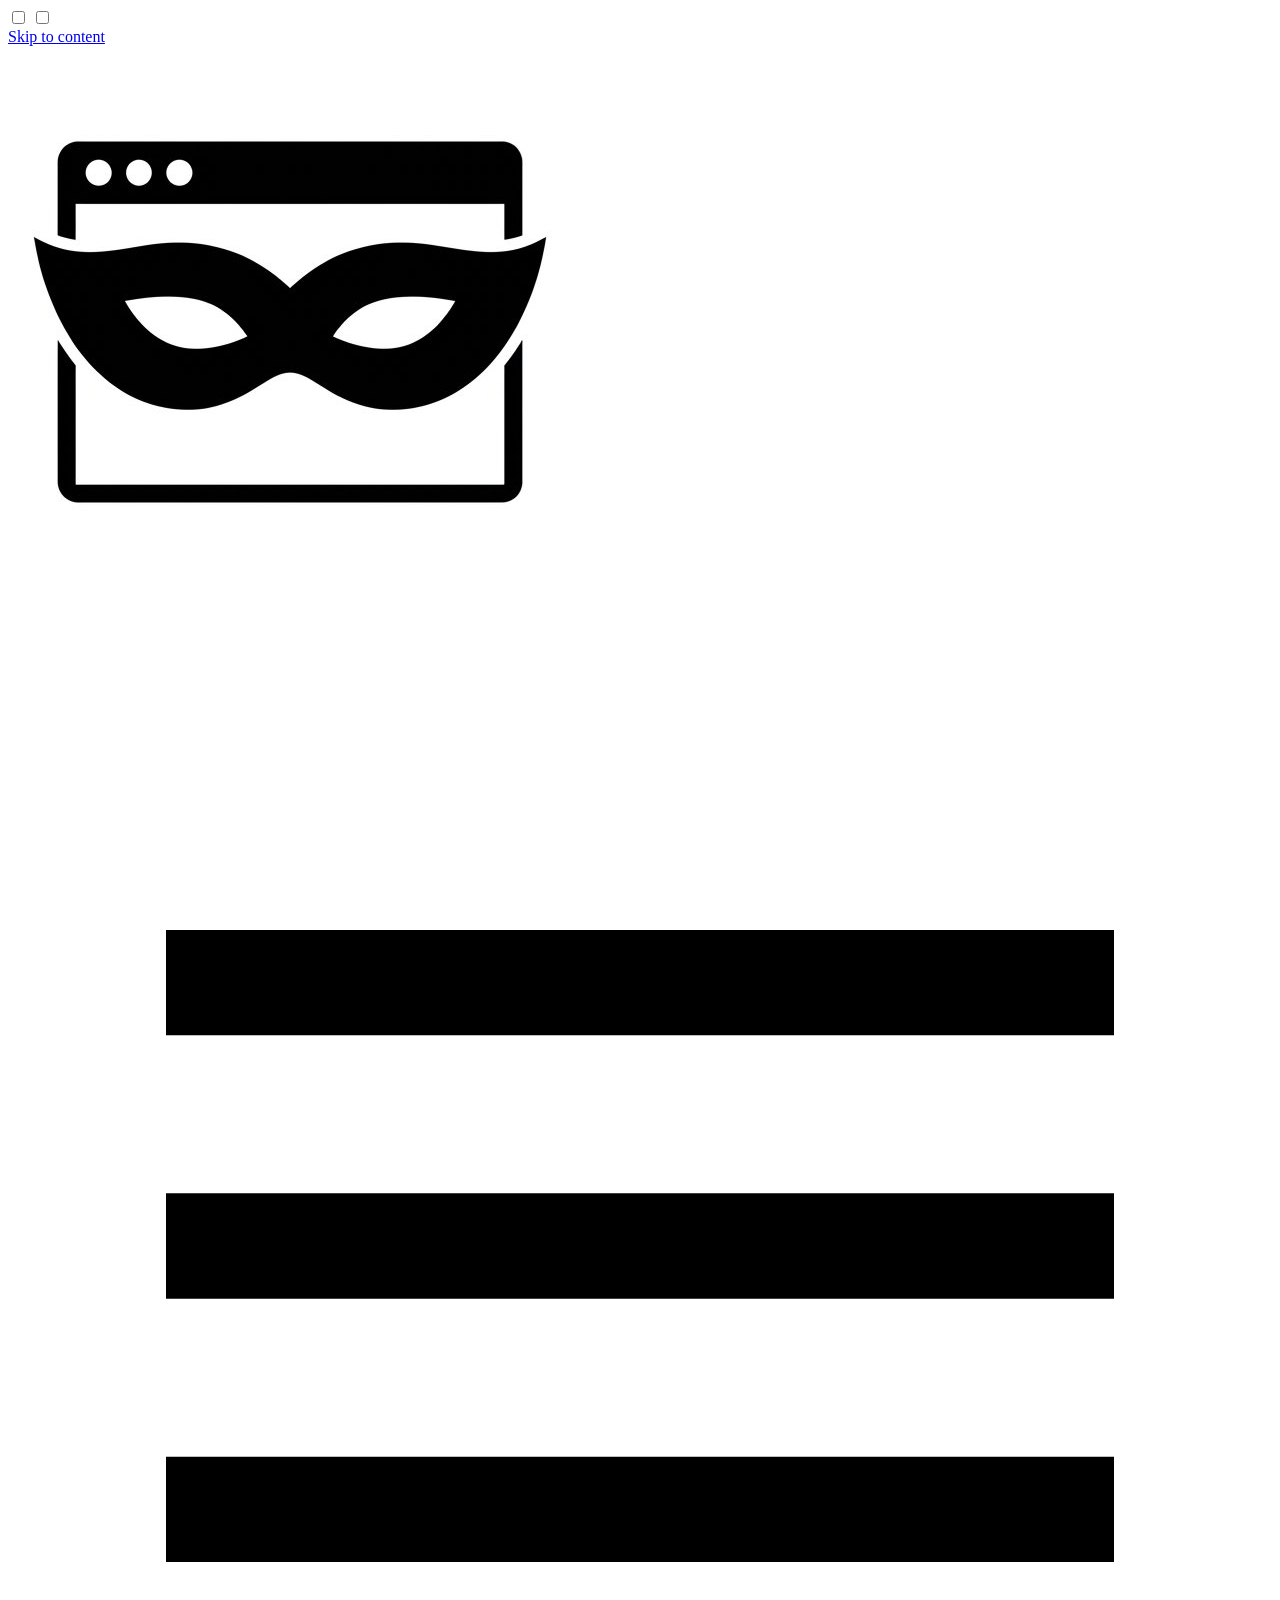
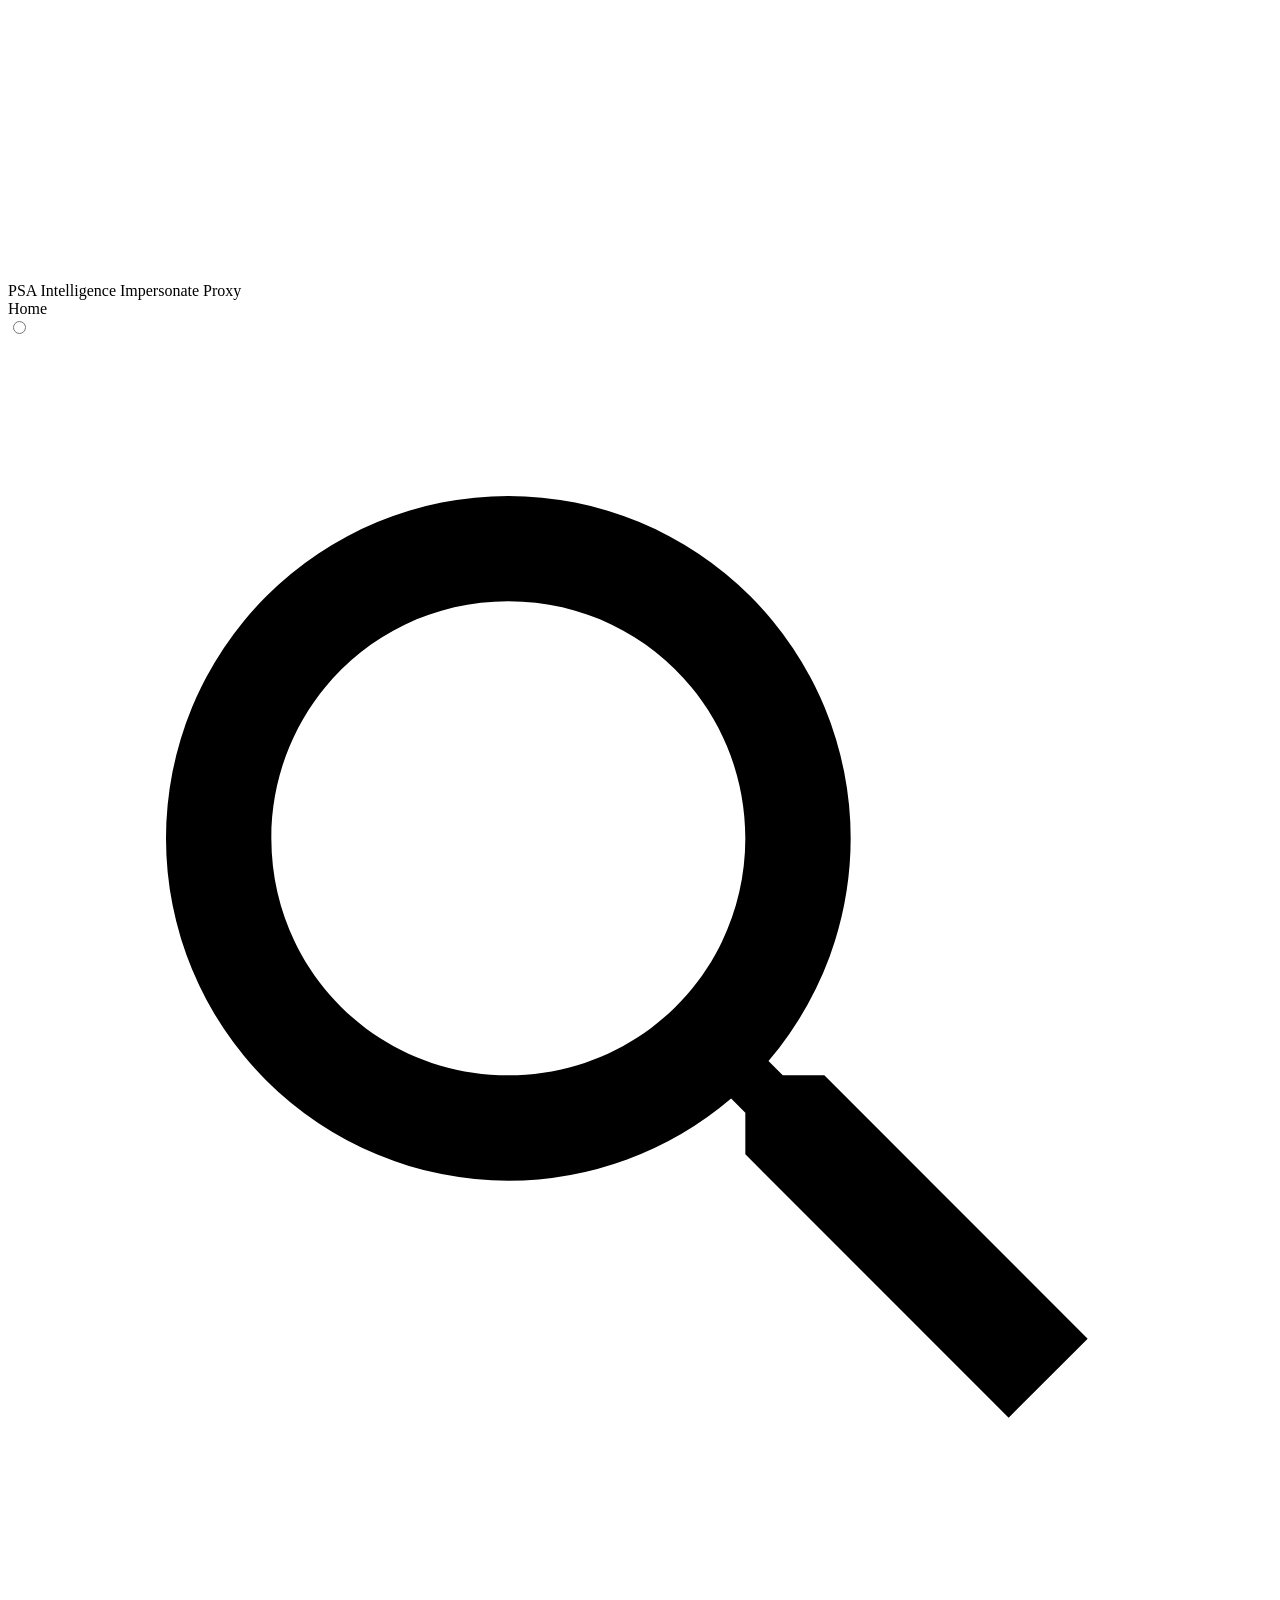
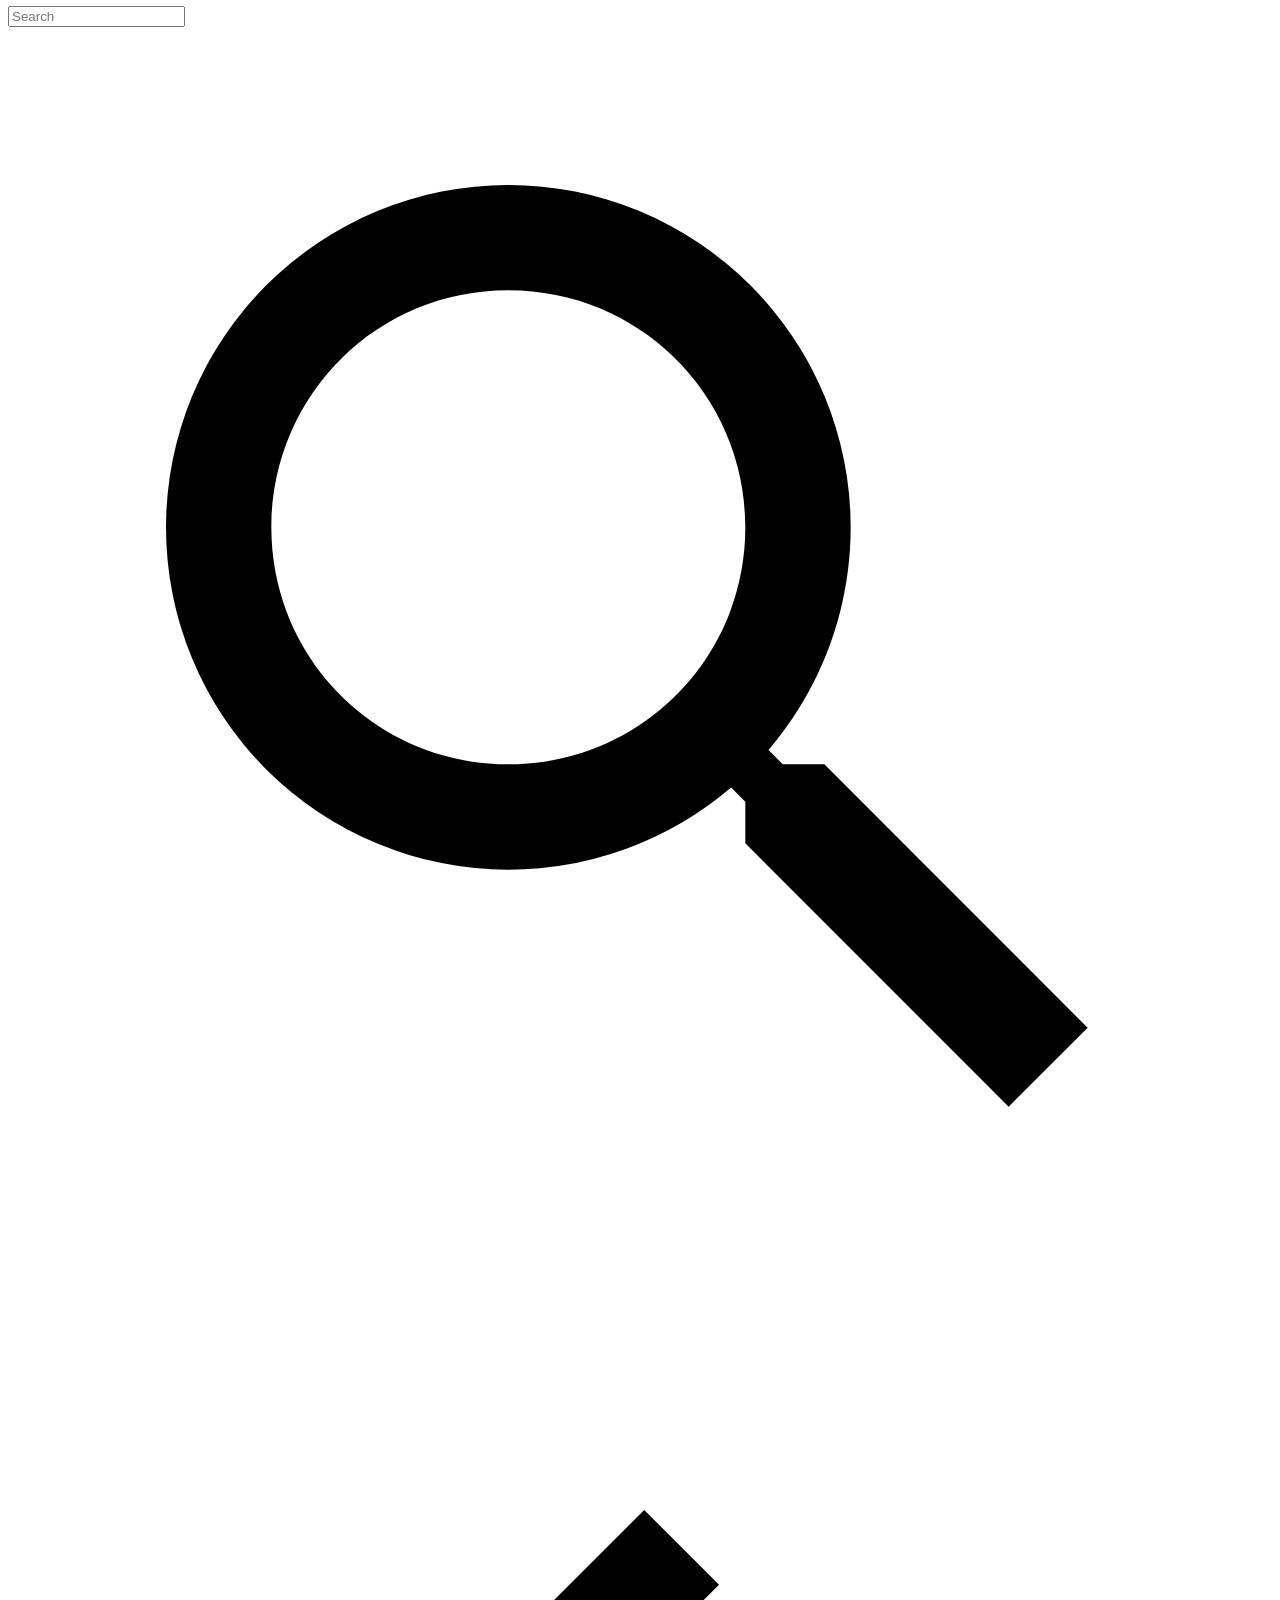
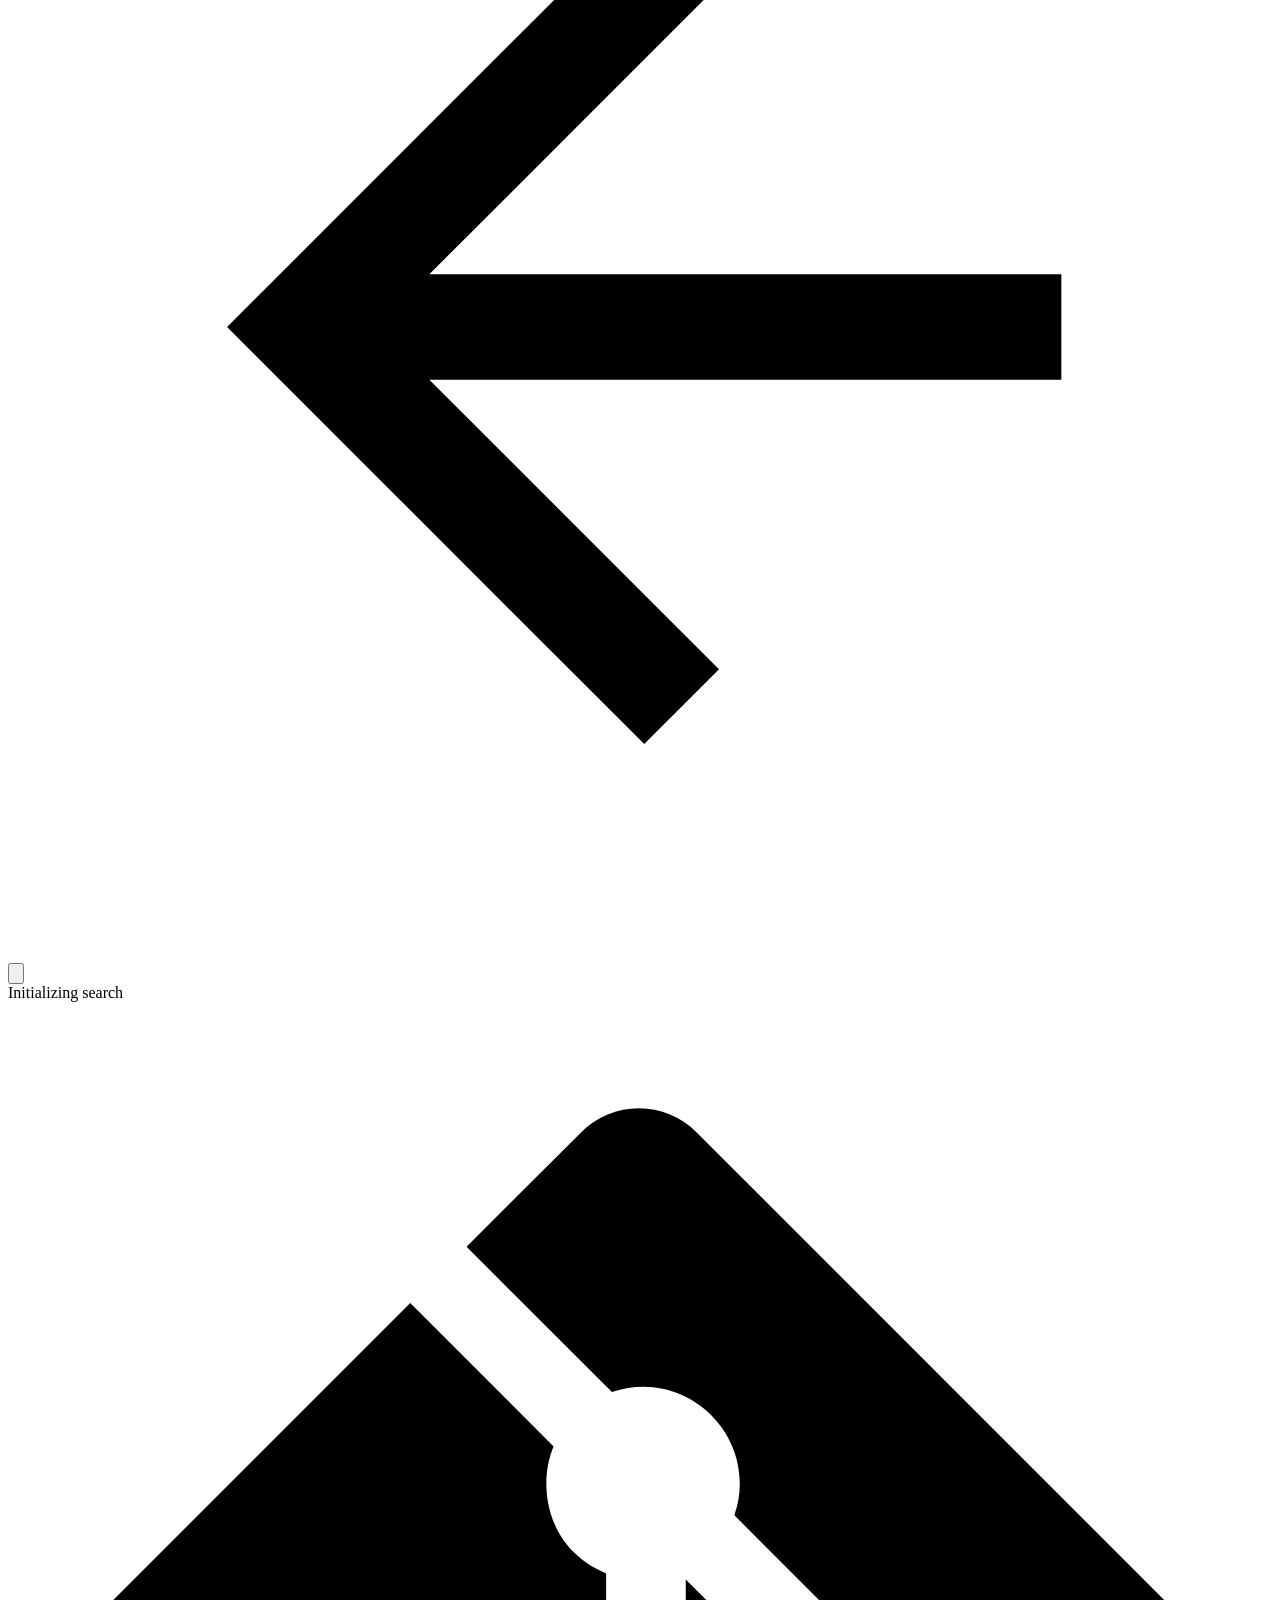
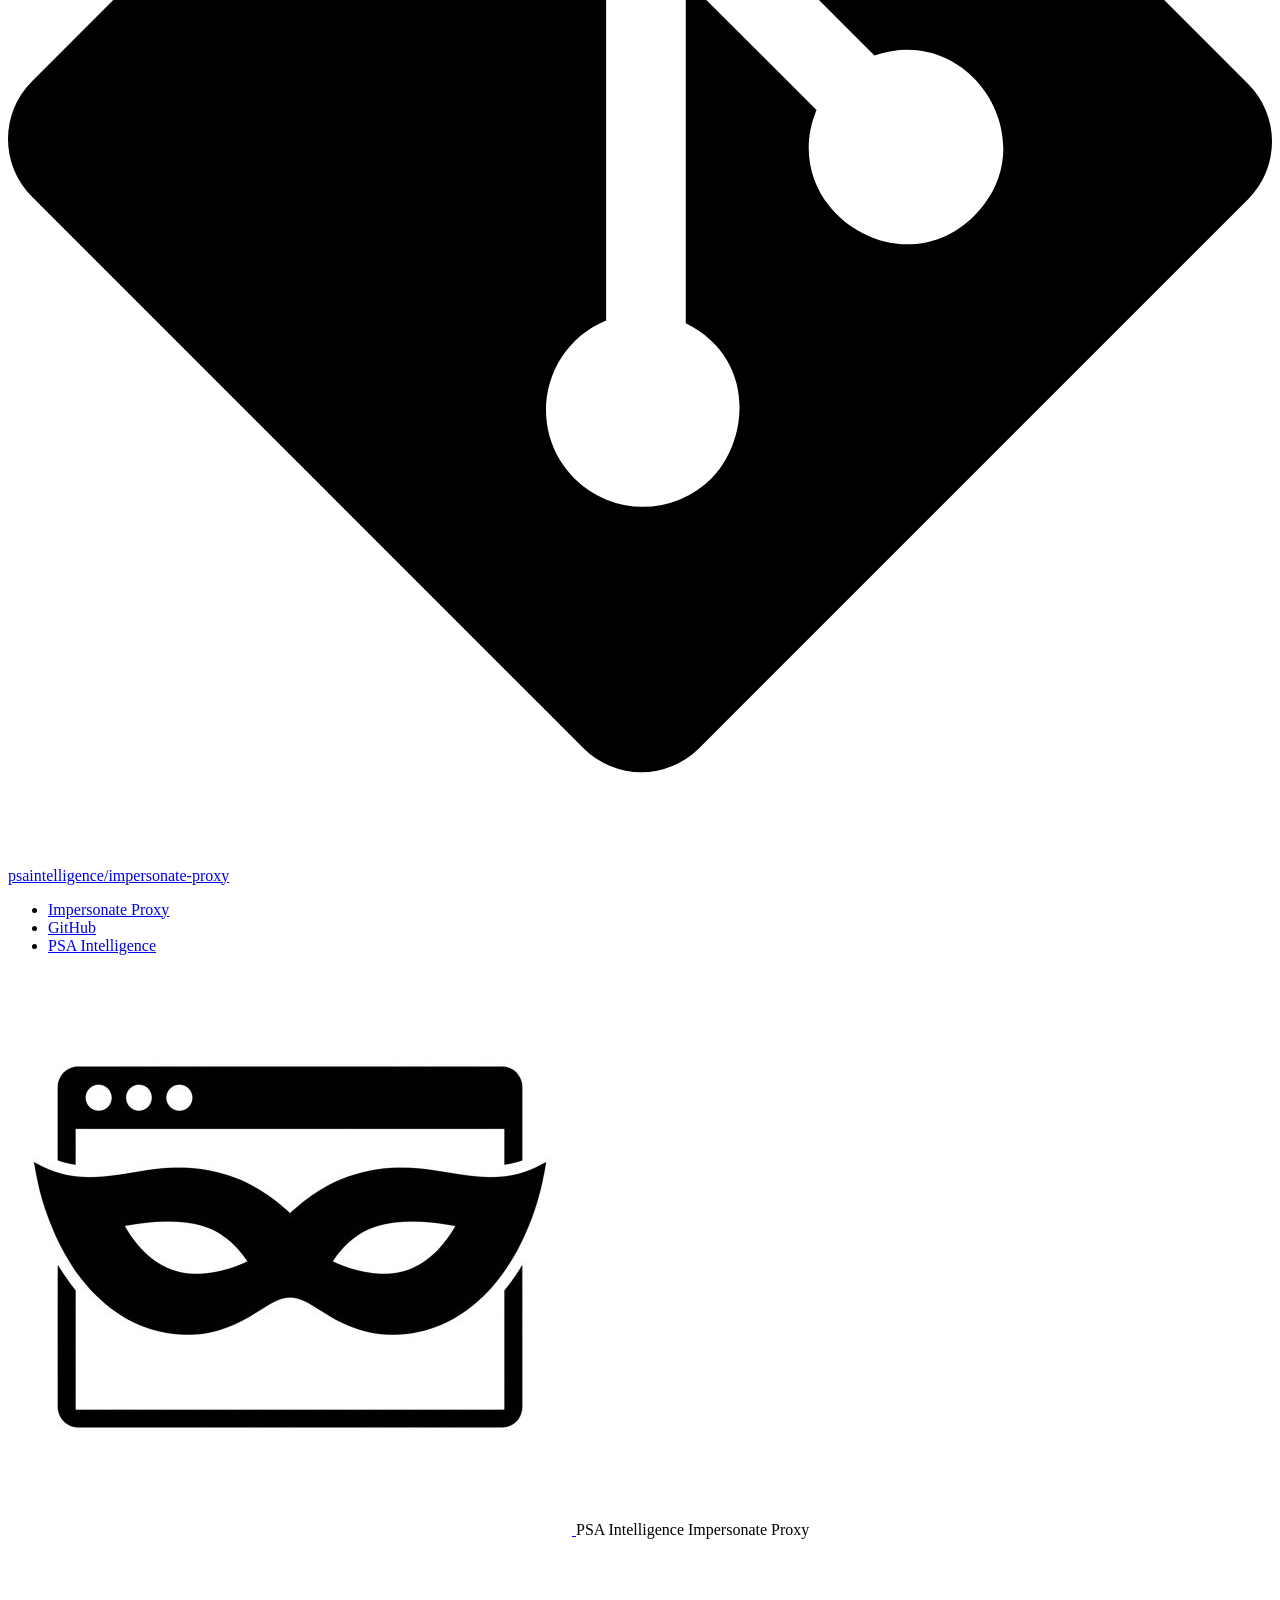
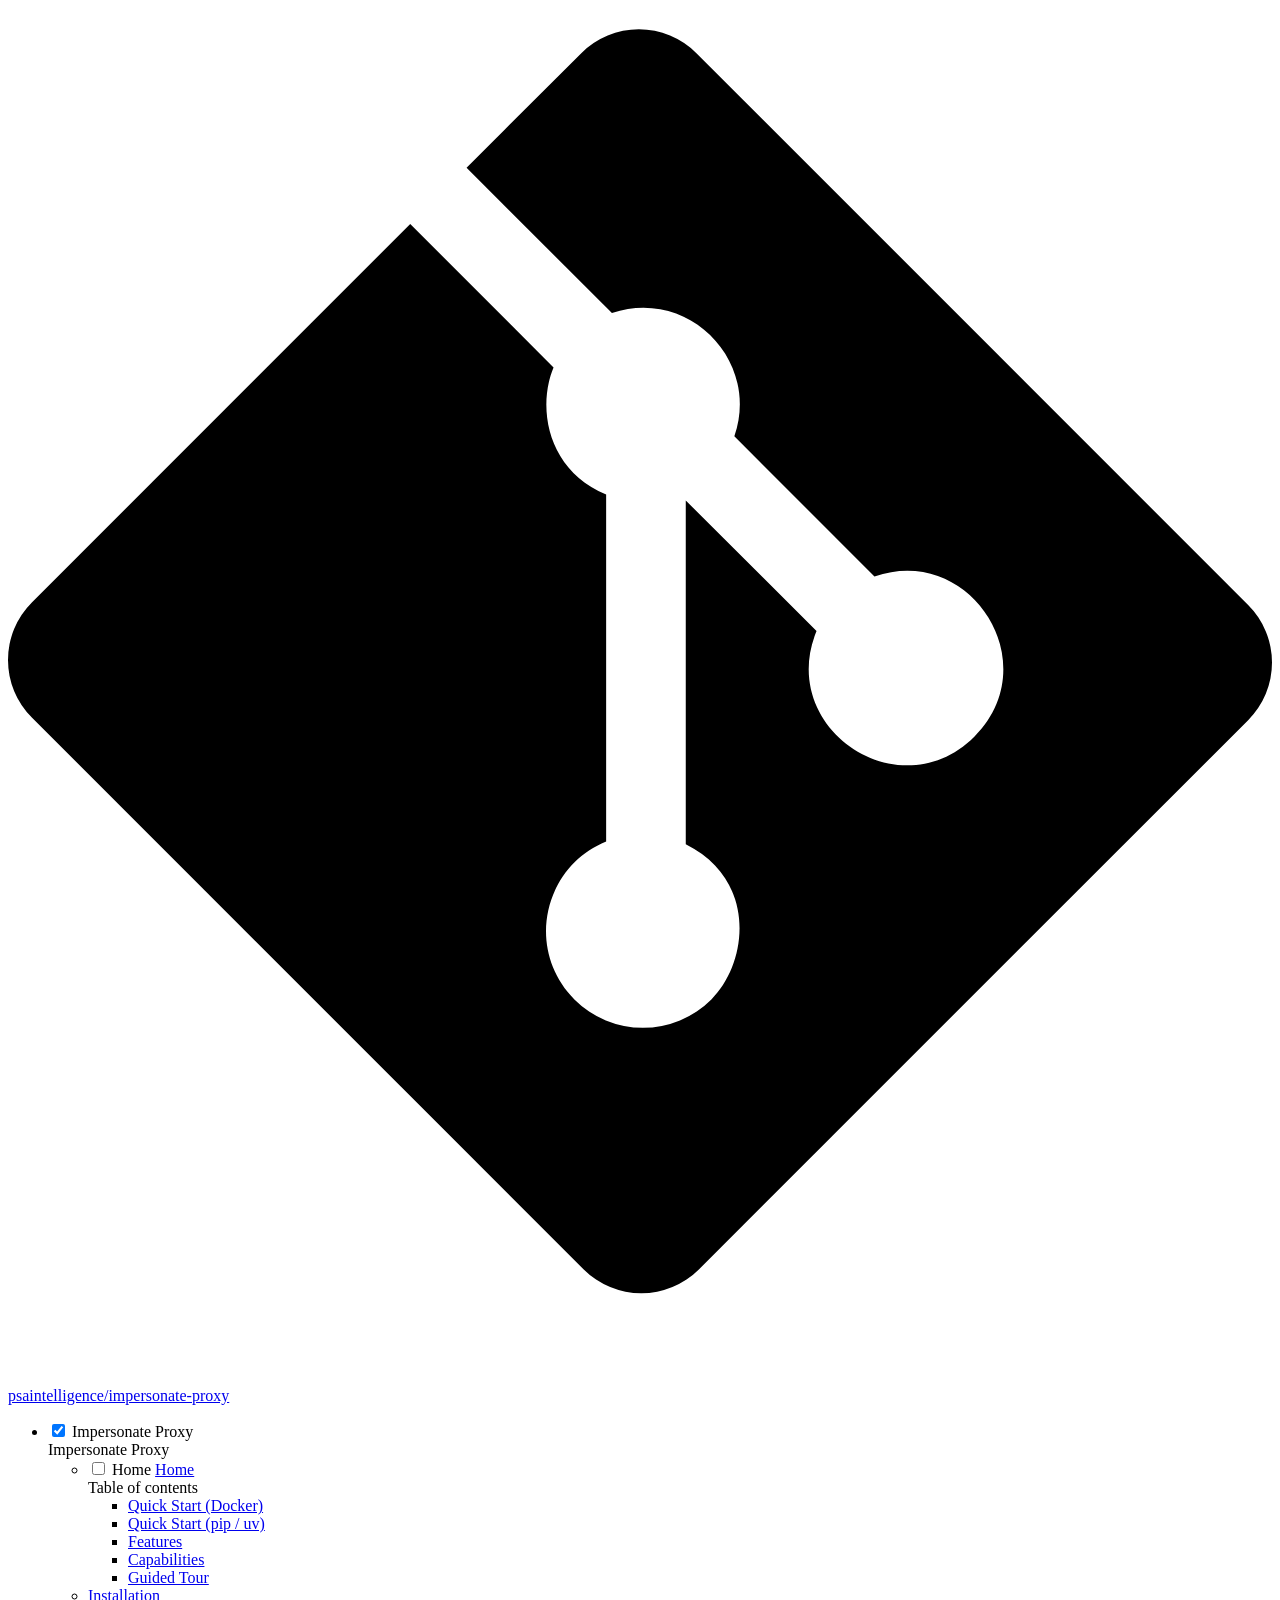
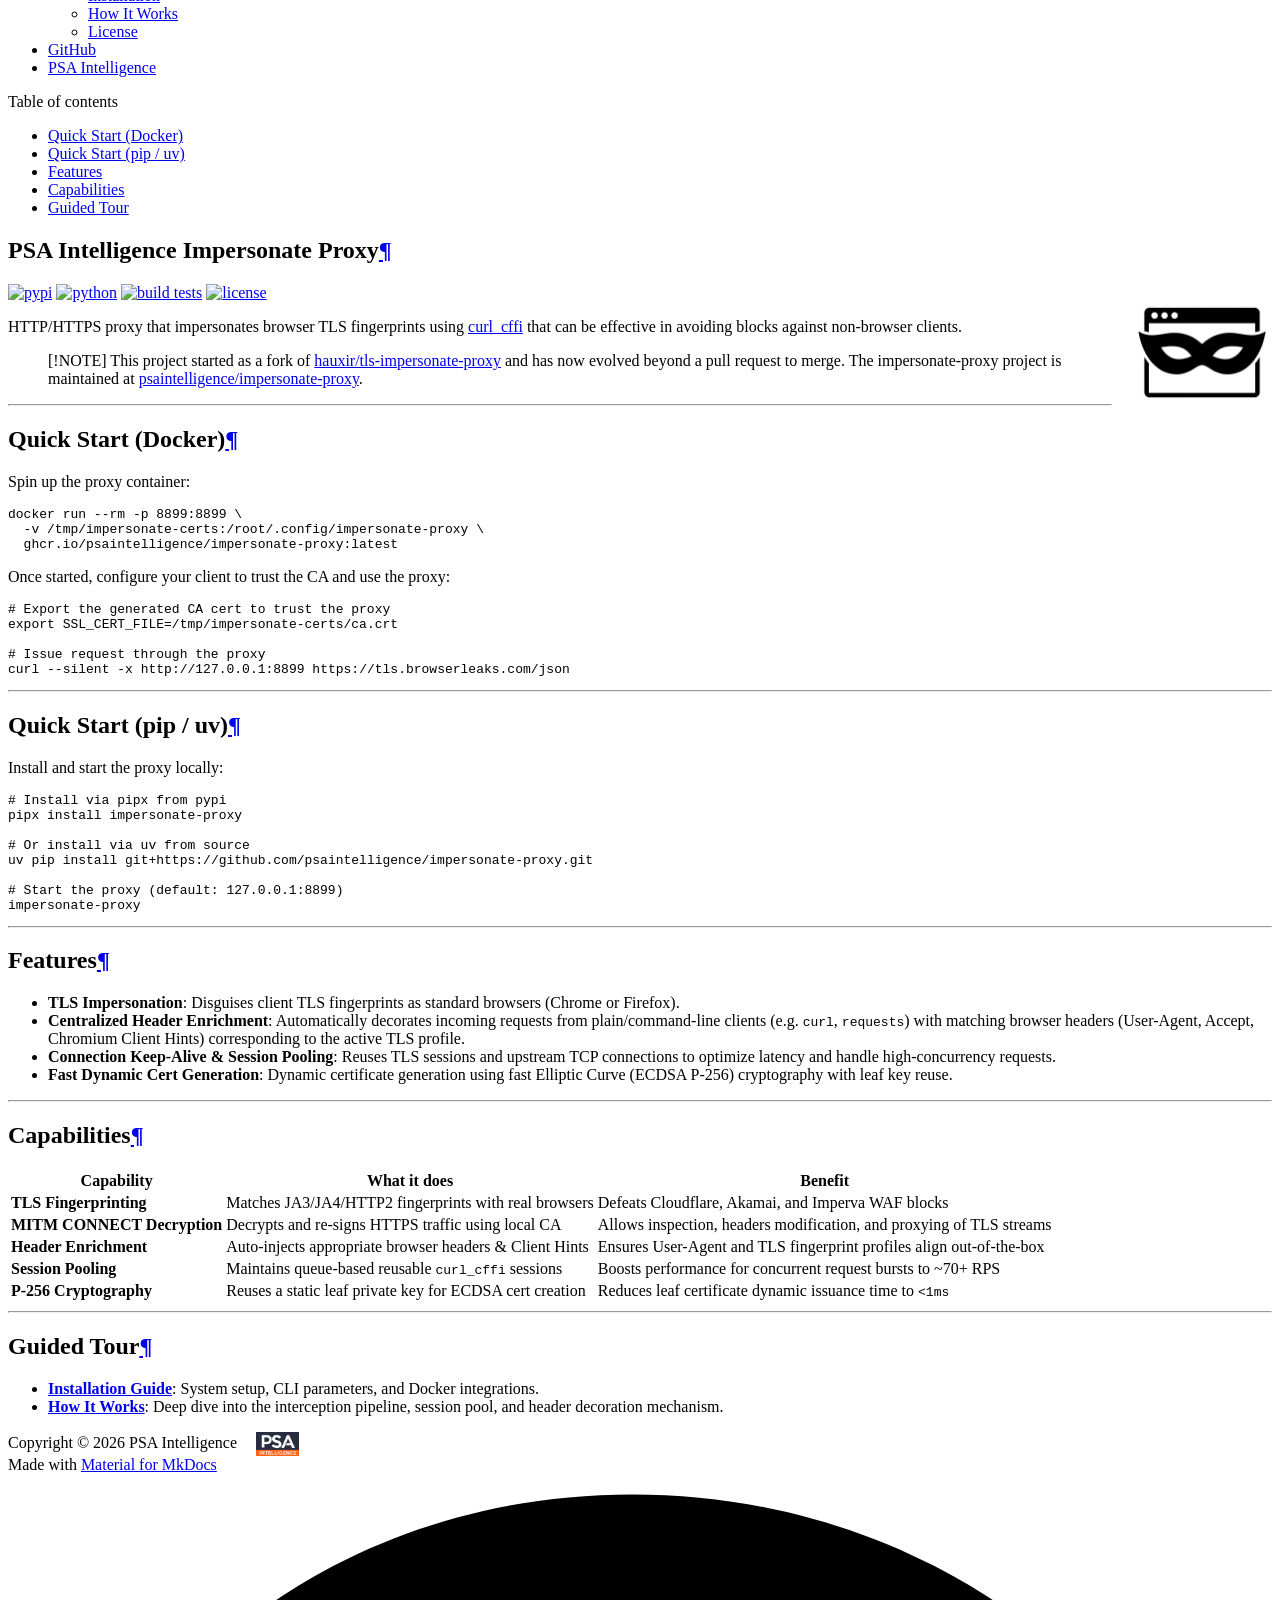
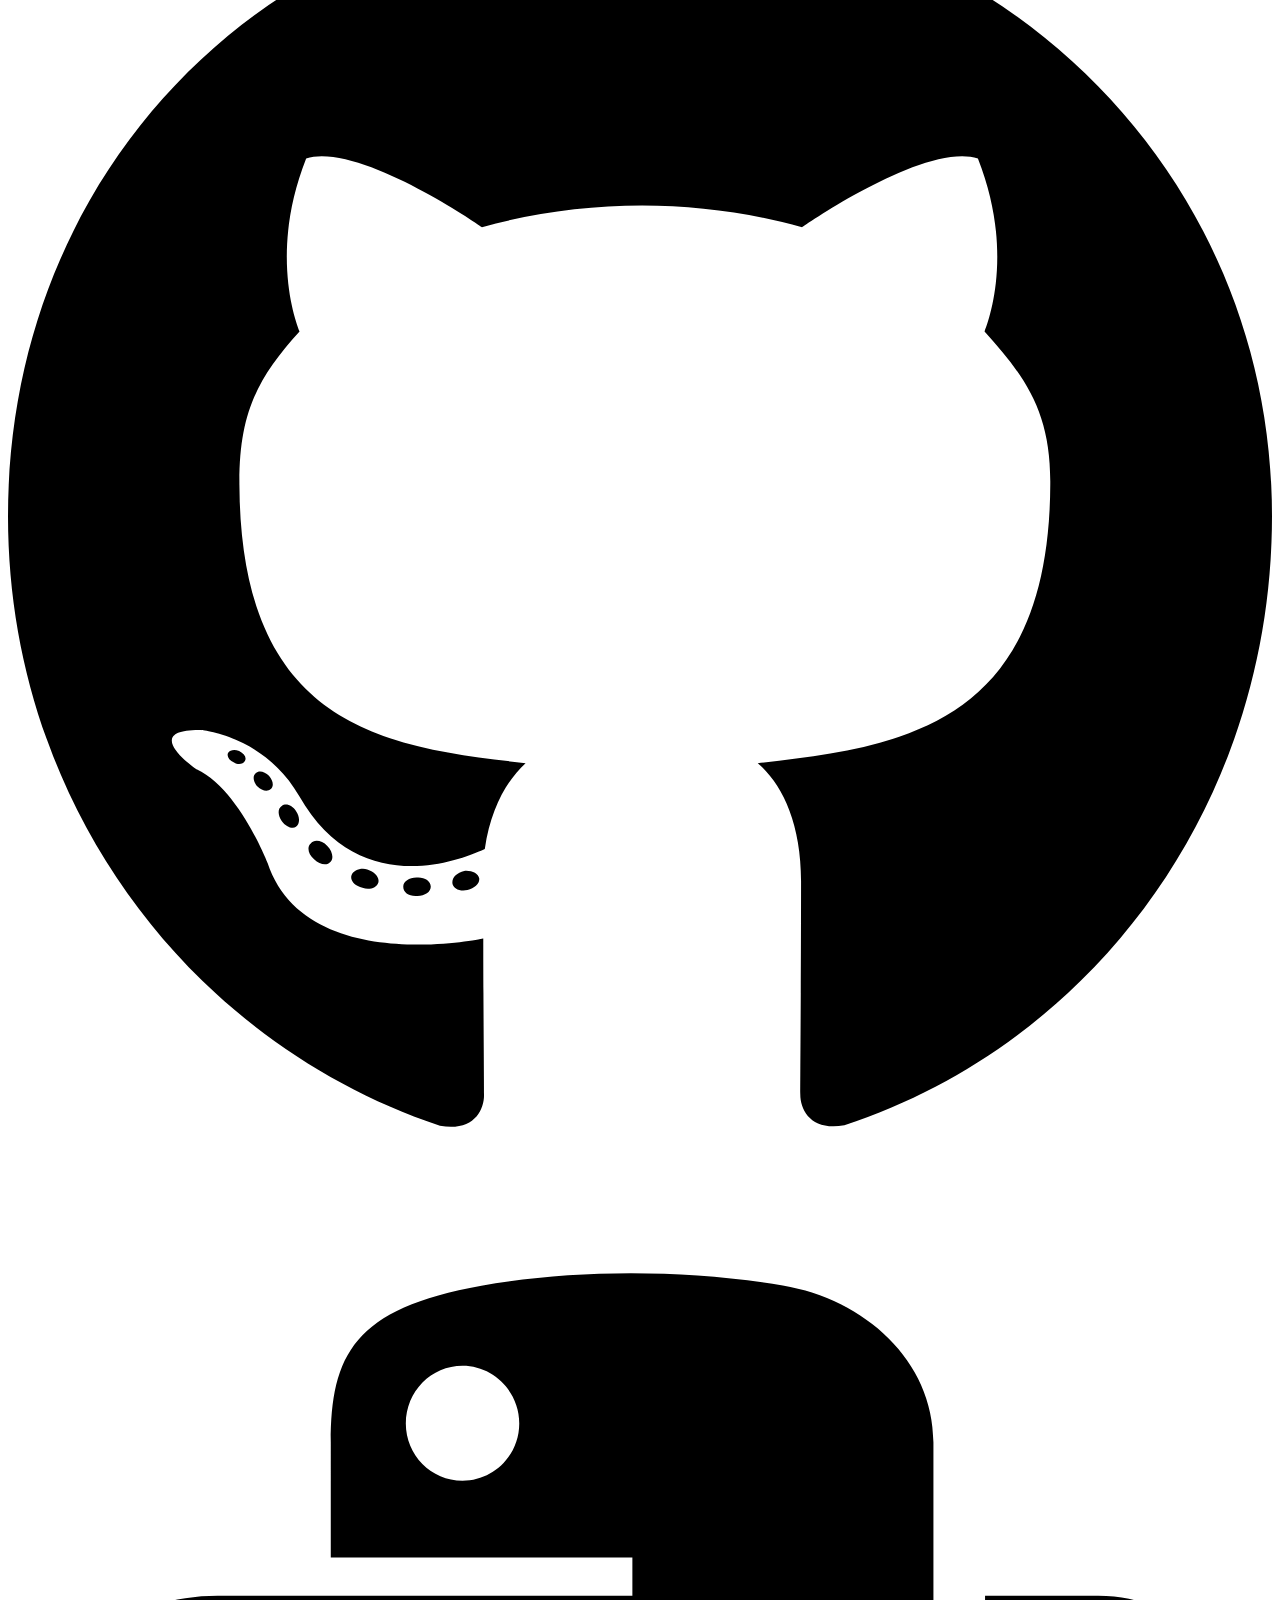
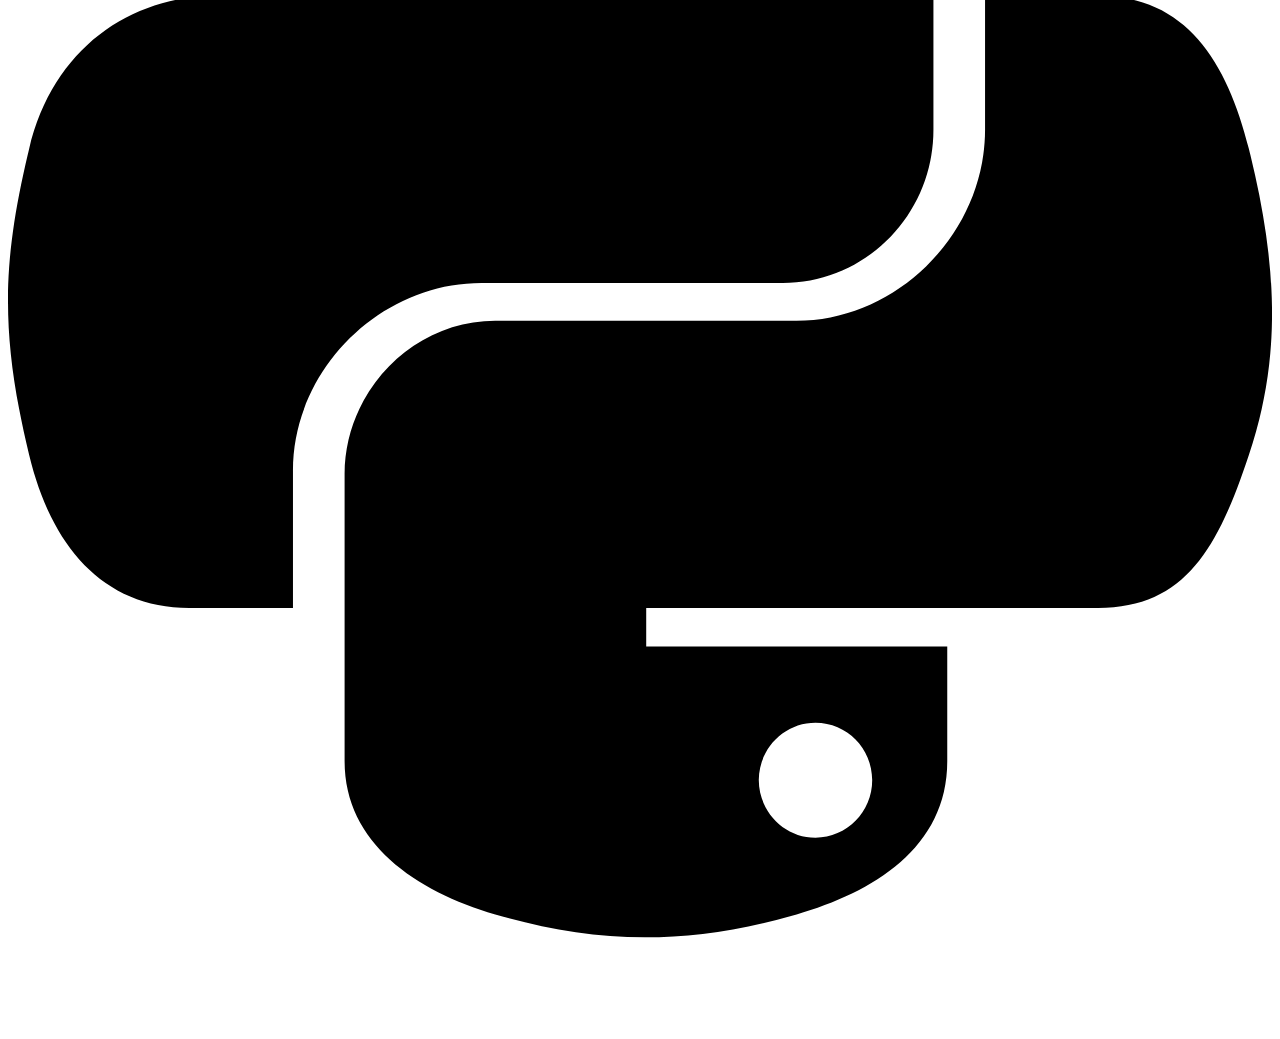
==== commit 6aa16674: "Deployed a9347a9 with MkDocs version: 1.6.1" ====
--- a/index.html
+++ b/index.html
@@ -1,9 +1,17 @@
-<!doctype html><html lang=en class=no-js> <head><meta charset=utf-8><meta name=viewport content="width=device-width,initial-scale=1"><meta name=description content="HTTP/HTTPS proxy that impersonates browser TLS fingerprints (JA3/JA4) using curl_cffi"><meta name=author content=ndejong><link href=https://psaintelligence.github.io/impersonate-proxy/ rel=canonical><link href=install/ rel=next><link rel=icon href=assets/img/logo.jpg><meta name=generator content="mkdocs-1.6.1, mkdocs-material-9.6.9"><title>Home - PSA Intelligence Impersonate Proxy</title><link rel=stylesheet href=assets/stylesheets/main.4af4bdda.min.css><link rel=stylesheet href=assets/stylesheets/palette.06af60db.min.css><link rel=preconnect href=https://fonts.gstatic.com crossorigin><link rel=stylesheet href="https://fonts.googleapis.com/css?family=Roboto:300,300i,400,400i,700,700i%7CRoboto+Mono:400,400i,700,700i&display=fallback"><style>:root{--md-text-font:"Roboto";--md-code-font:"Roboto Mono"}</style><link rel=stylesheet href=assets/_mkdocstrings.css><link rel=stylesheet href=assets/css/extra.css><script>__md_scope=new URL(".",location),__md_hash=e=>[...e].reduce(((e,_)=>(e<<5)-e+_.charCodeAt(0)),0),__md_get=(e,_=localStorage,t=__md_scope)=>JSON.parse(_.getItem(t.pathname+"."+e)),__md_set=(e,_,t=localStorage,a=__md_scope)=>{try{t.setItem(a.pathname+"."+e,JSON.stringify(_))}catch(e){}}</script></head> <body dir=ltr data-md-color-scheme=default data-md-color-primary=indigo data-md-color-accent=indigo> <input class=md-toggle data-md-toggle=drawer type=checkbox id=__drawer autocomplete=off> <input class=md-toggle data-md-toggle=search type=checkbox id=__search autocomplete=off> <label class=md-overlay for=__drawer></label> <div data-md-component=skip> <a href=#psa-intelligence-impersonate-proxy class=md-skip> Skip to content </a> </div> <div data-md-component=announce> </div> <header class=md-header data-md-component=header> <nav class="md-header__inner md-grid" aria-label=Header> <a href=. title="PSA Intelligence Impersonate Proxy" class="md-header__button md-logo" aria-label="PSA Intelligence Impersonate Proxy" data-md-component=logo> <img src=assets/img/logo.jpg alt=logo> </a> <label class="md-header__button md-icon" for=__drawer> <svg xmlns=http://www.w3.org/2000/svg viewbox="0 0 24 24"><path d="M3 6h18v2H3zm0 5h18v2H3zm0 5h18v2H3z"/></svg> </label> <div class=md-header__title data-md-component=header-title> <div class=md-header__ellipsis> <div class=md-header__topic> <span class=md-ellipsis> PSA Intelligence Impersonate Proxy </span> </div> <div class=md-header__topic data-md-component=header-topic> <span class=md-ellipsis> Home </span> </div> </div> </div> <form class=md-header__option data-md-component=palette> <input class=md-option data-md-color-media data-md-color-scheme=default data-md-color-primary=indigo data-md-color-accent=indigo aria-hidden=true type=radio name=__palette id=__palette_0> </form> <script>var palette=__md_get("__palette");if(palette&&palette.color){if("(prefers-color-scheme)"===palette.color.media){var media=matchMedia("(prefers-color-scheme: light)"),input=document.querySelector(media.matches?"[data-md-color-media='(prefers-color-scheme: light)']":"[data-md-color-media='(prefers-color-scheme: dark)']");palette.color.media=input.getAttribute("data-md-color-media"),palette.color.scheme=input.getAttribute("data-md-color-scheme"),palette.color.primary=input.getAttribute("data-md-color-primary"),palette.color.accent=input.getAttribute("data-md-color-accent")}for(var[key,value]of Object.entries(palette.color))document.body.setAttribute("data-md-color-"+key,value)}</script> <label class="md-header__button md-icon" for=__search> <svg xmlns=http://www.w3.org/2000/svg viewbox="0 0 24 24"><path d="M9.5 3A6.5 6.5 0 0 1 16 9.5c0 1.61-.59 3.09-1.56 4.23l.27.27h.79l5 5-1.5 1.5-5-5v-.79l-.27-.27A6.52 6.52 0 0 1 9.5 16 6.5 6.5 0 0 1 3 9.5 6.5 6.5 0 0 1 9.5 3m0 2C7 5 5 7 5 9.5S7 14 9.5 14 14 12 14 9.5 12 5 9.5 5"/></svg> </label> <div class=md-search data-md-component=search role=dialog> <label class=md-search__overlay for=__search></label> <div class=md-search__inner role=search> <form class=md-search__form name=search> <input type=text class=md-search__input name=query aria-label=Search placeholder=Search autocapitalize=off autocorrect=off autocomplete=off spellcheck=false data-md-component=search-query required> <label class="md-search__icon md-icon" for=__search> <svg xmlns=http://www.w3.org/2000/svg viewbox="0 0 24 24"><path d="M9.5 3A6.5 6.5 0 0 1 16 9.5c0 1.61-.59 3.09-1.56 4.23l.27.27h.79l5 5-1.5 1.5-5-5v-.79l-.27-.27A6.52 6.52 0 0 1 9.5 16 6.5 6.5 0 0 1 3 9.5 6.5 6.5 0 0 1 9.5 3m0 2C7 5 5 7 5 9.5S7 14 9.5 14 14 12 14 9.5 12 5 9.5 5"/></svg> <svg xmlns=http://www.w3.org/2000/svg viewbox="0 0 24 24"><path d="M20 11v2H8l5.5 5.5-1.42 1.42L4.16 12l7.92-7.92L13.5 5.5 8 11z"/></svg> </label> <nav class=md-search__options aria-label=Search> <button type=reset class="md-search__icon md-icon" title=Clear aria-label=Clear tabindex=-1> <svg xmlns=http://www.w3.org/2000/svg viewbox="0 0 24 24"><path d="M19 6.41 17.59 5 12 10.59 6.41 5 5 6.41 10.59 12 5 17.59 6.41 19 12 13.41 17.59 19 19 17.59 13.41 12z"/></svg> </button> </nav> </form> <div class=md-search__output> <div class=md-search__scrollwrap tabindex=0 data-md-scrollfix> <div class=md-search-result data-md-component=search-result> <div class=md-search-result__meta> Initializing search </div> <ol class=md-search-result__list role=presentation></ol> </div> </div> </div> </div> </div> <div class=md-header__source> <a href=https://github.com/psaintelligence/impersonate-proxy title="Go to repository" class=md-source data-md-component=source> <div class="md-source__icon md-icon"> <svg xmlns=http://www.w3.org/2000/svg viewbox="0 0 448 512"><!-- Font Awesome Free 6.7.2 by @fontawesome - https://fontawesome.com License - https://fontawesome.com/license/free (Icons: CC BY 4.0, Fonts: SIL OFL 1.1, Code: MIT License) Copyright 2024 Fonticons, Inc.--><path d="M439.55 236.05 244 40.45a28.87 28.87 0 0 0-40.81 0l-40.66 40.63 51.52 51.52c27.06-9.14 52.68 16.77 43.39 43.68l49.66 49.66c34.23-11.8 61.18 31 35.47 56.69-26.49 26.49-70.21-2.87-56-37.34L240.22 199v121.85c25.3 12.54 22.26 41.85 9.08 55a34.34 34.34 0 0 1-48.55 0c-17.57-17.6-11.07-46.91 11.25-56v-123c-20.8-8.51-24.6-30.74-18.64-45L142.57 101 8.45 235.14a28.86 28.86 0 0 0 0 40.81l195.61 195.6a28.86 28.86 0 0 0 40.8 0l194.69-194.69a28.86 28.86 0 0 0 0-40.81"/></svg> </div> <div class=md-source__repository> psaintelligence/impersonate-proxy </div> </a> </div> </nav> </header> <div class=md-container data-md-component=container> <nav class=md-tabs aria-label=Tabs data-md-component=tabs> <div class=md-grid> <ul class=md-tabs__list> <li class="md-tabs__item md-tabs__item--active"> <a href=. class=md-tabs__link> Impersonate Proxy </a> </li> <li class=md-tabs__item> <a href=https://github.com/psaintelligence class=md-tabs__link> GitHub </a> </li> <li class=md-tabs__item> <a href=https://www.psaintelligence.com/ class=md-tabs__link> PSA Intelligence </a> </li> </ul> </div> </nav> <main class=md-main data-md-component=main> <div class="md-main__inner md-grid"> <div class="md-sidebar md-sidebar--primary" data-md-component=sidebar data-md-type=navigation> <div class=md-sidebar__scrollwrap> <div class=md-sidebar__inner> <nav class="md-nav md-nav--primary md-nav--lifted" aria-label=Navigation data-md-level=0> <label class=md-nav__title for=__drawer> <a href=. title="PSA Intelligence Impersonate Proxy" class="md-nav__button md-logo" aria-label="PSA Intelligence Impersonate Proxy" data-md-component=logo> <img src=assets/img/logo.jpg alt=logo> </a> PSA Intelligence Impersonate Proxy </label> <div class=md-nav__source> <a href=https://github.com/psaintelligence/impersonate-proxy title="Go to repository" class=md-source data-md-component=source> <div class="md-source__icon md-icon"> <svg xmlns=http://www.w3.org/2000/svg viewbox="0 0 448 512"><!-- Font Awesome Free 6.7.2 by @fontawesome - https://fontawesome.com License - https://fontawesome.com/license/free (Icons: CC BY 4.0, Fonts: SIL OFL 1.1, Code: MIT License) Copyright 2024 Fonticons, Inc.--><path d="M439.55 236.05 244 40.45a28.87 28.87 0 0 0-40.81 0l-40.66 40.63 51.52 51.52c27.06-9.14 52.68 16.77 43.39 43.68l49.66 49.66c34.23-11.8 61.18 31 35.47 56.69-26.49 26.49-70.21-2.87-56-37.34L240.22 199v121.85c25.3 12.54 22.26 41.85 9.08 55a34.34 34.34 0 0 1-48.55 0c-17.57-17.6-11.07-46.91 11.25-56v-123c-20.8-8.51-24.6-30.74-18.64-45L142.57 101 8.45 235.14a28.86 28.86 0 0 0 0 40.81l195.61 195.6a28.86 28.86 0 0 0 40.8 0l194.69-194.69a28.86 28.86 0 0 0 0-40.81"/></svg> </div> <div class=md-source__repository> psaintelligence/impersonate-proxy </div> </a> </div> <ul class=md-nav__list data-md-scrollfix> <li class="md-nav__item md-nav__item--active md-nav__item--section md-nav__item--nested"> <input class="md-nav__toggle md-toggle " type=checkbox id=__nav_1 checked> <label class=md-nav__link for=__nav_1 id=__nav_1_label tabindex> <span class=md-ellipsis> Impersonate Proxy </span> <span class="md-nav__icon md-icon"></span> </label> <nav class=md-nav data-md-level=1 aria-labelledby=__nav_1_label aria-expanded=true> <label class=md-nav__title for=__nav_1> <span class="md-nav__icon md-icon"></span> Impersonate Proxy </label> <ul class=md-nav__list data-md-scrollfix> <li class="md-nav__item md-nav__item--active"> <input class="md-nav__toggle md-toggle" type=checkbox id=__toc> <label class="md-nav__link md-nav__link--active" for=__toc> <span class=md-ellipsis> Home </span> <span class="md-nav__icon md-icon"></span> </label> <a href=. class="md-nav__link md-nav__link--active"> <span class=md-ellipsis> Home </span> </a> <nav class="md-nav md-nav--secondary" aria-label="Table of contents"> <label class=md-nav__title for=__toc> <span class="md-nav__icon md-icon"></span> Table of contents </label> <ul class=md-nav__list data-md-component=toc data-md-scrollfix> <li class=md-nav__item> <a href=#features class=md-nav__link> <span class=md-ellipsis> Features </span> </a> </li> <li class=md-nav__item> <a href=#quick-start-docker class=md-nav__link> <span class=md-ellipsis> Quick Start (Docker) </span> </a> </li> <li class=md-nav__item> <a href=#capabilities class=md-nav__link> <span class=md-ellipsis> Capabilities </span> </a> </li> <li class=md-nav__item> <a href=#guided-tour class=md-nav__link> <span class=md-ellipsis> Guided Tour </span> </a> </li> </ul> </nav> </li> <li class=md-nav__item> <a href=install/ class=md-nav__link> <span class=md-ellipsis> Installation </span> </a> </li> <li class=md-nav__item> <a href=workflow/ class=md-nav__link> <span class=md-ellipsis> How It Works </span> </a> </li> <li class=md-nav__item> <a href=license/ class=md-nav__link> <span class=md-ellipsis> License </span> </a> </li> </ul> </nav> </li> <li class=md-nav__item> <a href=https://github.com/psaintelligence class=md-nav__link> <span class=md-ellipsis> GitHub </span> </a> </li> <li class=md-nav__item> <a href=https://www.psaintelligence.com/ class=md-nav__link> <span class=md-ellipsis> PSA Intelligence </span> </a> </li> </ul> </nav> </div> </div> </div> <div class="md-sidebar md-sidebar--secondary" data-md-component=sidebar data-md-type=toc> <div class=md-sidebar__scrollwrap> <div class=md-sidebar__inner> <nav class="md-nav md-nav--secondary" aria-label="Table of contents"> <label class=md-nav__title for=__toc> <span class="md-nav__icon md-icon"></span> Table of contents </label> <ul class=md-nav__list data-md-component=toc data-md-scrollfix> <li class=md-nav__item> <a href=#features class=md-nav__link> <span class=md-ellipsis> Features </span> </a> </li> <li class=md-nav__item> <a href=#quick-start-docker class=md-nav__link> <span class=md-ellipsis> Quick Start (Docker) </span> </a> </li> <li class=md-nav__item> <a href=#capabilities class=md-nav__link> <span class=md-ellipsis> Capabilities </span> </a> </li> <li class=md-nav__item> <a href=#guided-tour class=md-nav__link> <span class=md-ellipsis> Guided Tour </span> </a> </li> </ul> </nav> </div> </div> </div> <div class=md-content data-md-component=content> <article class="md-content__inner md-typeset"> <h1 id=psa-intelligence-impersonate-proxy>PSA Intelligence Impersonate Proxy<a class=headerlink href=#psa-intelligence-impersonate-proxy title="Permanent link">&para;</a></h1> <p><a href=https://pypi.org/project/impersonate-proxy/ ><img alt=pypi src=https://img.shields.io/pypi/v/impersonate-proxy.svg></a> <a href=https://github.com/psaintelligence/impersonate-proxy/ ><img alt=python src=https://img.shields.io/badge/python-3.12%20%7C%203.13%20%7C%203.14-blue.svg></a> <a href=https://github.com/psaintelligence/impersonate-proxy/actions/workflows/project-tests.yml><img alt="build tests" src=https://github.com/psaintelligence/impersonate-proxy/actions/workflows/project-tests.yml/badge.svg></a> <a href=https://github.com/psaintelligence/impersonate-proxy/blob/main/LICENSE><img alt=license src=https://img.shields.io/badge/license-MIT-green.svg></a> <img src=assets/img/logo.jpg align=right width=140 style="margin-left: 20px; margin-bottom: 20px;" alt="impersonate-proxy logo"></p> <p><strong>HTTP/HTTPS proxy that impersonates browser TLS fingerprints (JA3/JA4) using <code>curl_cffi</code> to manage CDN fingerprint-based blocking of non-browser clients.</strong></p> <div class="admonition note"> <p class=admonition-title>Fork Attribution</p> <p>This project is a fork of the original source project <a href=https://github.com/hauxir/tls-impersonate-proxy>hauxir/tls-impersonate-proxy</a> maintained at <a href=https://github.com/psaintelligence/impersonate-proxy>psaintelligence/impersonate-proxy</a>.</p> </div> <hr> <h2 id=features>Features<a class=headerlink href=#features title="Permanent link">&para;</a></h2> <ul> <li><strong>TLS Impersonation</strong>: Disguises client TLS fingerprints as standard browsers (Chrome or Firefox).</li> <li><strong>Centralized Header Enrichment</strong>: Automatically decorates incoming requests from plain/command-line clients (e.g. <code>curl</code>, <code>requests</code>) with matching browser headers (User-Agent, Accept, Chromium Client Hints) corresponding to the active TLS profile.</li> <li><strong>Connection Keep-Alive &amp; Session Pooling</strong>: Reuses TLS sessions and upstream TCP connections to optimize latency and handle high-concurrency requests.</li> <li><strong>Fast Dynamic Cert Generation</strong>: Dynamic certificate generation using fast Elliptic Curve (ECDSA P-256) cryptography with leaf key reuse.</li> </ul> <hr> <h2 id=quick-start-docker>Quick Start (Docker)<a class=headerlink href=#quick-start-docker title="Permanent link">&para;</a></h2> <p>Spin up the proxy container in one line:</p> <div class="language-bash highlight"><pre><span></span><code><span id=__span-0-1><a id=__codelineno-0-1 name=__codelineno-0-1 href=#__codelineno-0-1></a>docker<span class=w> </span>run<span class=w> </span>--rm<span class=w> </span>-p<span class=w> </span><span class=m>8899</span>:8899<span class=w> </span><span class=se>\</span>
-</span><span id=__span-0-2><a id=__codelineno-0-2 name=__codelineno-0-2 href=#__codelineno-0-2></a><span class=w>  </span>-v<span class=w> </span>impersonate-proxy-ca-certs:/root/.config/impersonate-proxy<span class=w> </span><span class=se>\</span>
+<!doctype html><html lang=en class=no-js> <head><meta charset=utf-8><meta name=viewport content="width=device-width,initial-scale=1"><meta name=description content="HTTP/HTTPS proxy that impersonates browser TLS fingerprints (JA3/JA4) using curl_cffi"><meta name=author content=ndejong><link href=https://psaintelligence.github.io/impersonate-proxy/ rel=canonical><link href=install/ rel=next><link rel=icon href=assets/img/logo.jpg><meta name=generator content="mkdocs-1.6.1, mkdocs-material-9.6.9"><title>Home - PSA Intelligence Impersonate Proxy</title><link rel=stylesheet href=assets/stylesheets/main.4af4bdda.min.css><link rel=stylesheet href=assets/stylesheets/palette.06af60db.min.css><link rel=preconnect href=https://fonts.gstatic.com crossorigin><link rel=stylesheet href="https://fonts.googleapis.com/css?family=Roboto:300,300i,400,400i,700,700i%7CRoboto+Mono:400,400i,700,700i&display=fallback"><style>:root{--md-text-font:"Roboto";--md-code-font:"Roboto Mono"}</style><link rel=stylesheet href=assets/_mkdocstrings.css><link rel=stylesheet href=assets/css/extra.css><script>__md_scope=new URL(".",location),__md_hash=e=>[...e].reduce(((e,_)=>(e<<5)-e+_.charCodeAt(0)),0),__md_get=(e,_=localStorage,t=__md_scope)=>JSON.parse(_.getItem(t.pathname+"."+e)),__md_set=(e,_,t=localStorage,a=__md_scope)=>{try{t.setItem(a.pathname+"."+e,JSON.stringify(_))}catch(e){}}</script></head> <body dir=ltr data-md-color-scheme=default data-md-color-primary=indigo data-md-color-accent=indigo> <input class=md-toggle data-md-toggle=drawer type=checkbox id=__drawer autocomplete=off> <input class=md-toggle data-md-toggle=search type=checkbox id=__search autocomplete=off> <label class=md-overlay for=__drawer></label> <div data-md-component=skip> <a href=#psa-intelligence-impersonate-proxy class=md-skip> Skip to content </a> </div> <div data-md-component=announce> </div> <header class=md-header data-md-component=header> <nav class="md-header__inner md-grid" aria-label=Header> <a href=. title="PSA Intelligence Impersonate Proxy" class="md-header__button md-logo" aria-label="PSA Intelligence Impersonate Proxy" data-md-component=logo> <img src=assets/img/logo.jpg alt=logo> </a> <label class="md-header__button md-icon" for=__drawer> <svg xmlns=http://www.w3.org/2000/svg viewbox="0 0 24 24"><path d="M3 6h18v2H3zm0 5h18v2H3zm0 5h18v2H3z"/></svg> </label> <div class=md-header__title data-md-component=header-title> <div class=md-header__ellipsis> <div class=md-header__topic> <span class=md-ellipsis> PSA Intelligence Impersonate Proxy </span> </div> <div class=md-header__topic data-md-component=header-topic> <span class=md-ellipsis> Home </span> </div> </div> </div> <form class=md-header__option data-md-component=palette> <input class=md-option data-md-color-media data-md-color-scheme=default data-md-color-primary=indigo data-md-color-accent=indigo aria-hidden=true type=radio name=__palette id=__palette_0> </form> <script>var palette=__md_get("__palette");if(palette&&palette.color){if("(prefers-color-scheme)"===palette.color.media){var media=matchMedia("(prefers-color-scheme: light)"),input=document.querySelector(media.matches?"[data-md-color-media='(prefers-color-scheme: light)']":"[data-md-color-media='(prefers-color-scheme: dark)']");palette.color.media=input.getAttribute("data-md-color-media"),palette.color.scheme=input.getAttribute("data-md-color-scheme"),palette.color.primary=input.getAttribute("data-md-color-primary"),palette.color.accent=input.getAttribute("data-md-color-accent")}for(var[key,value]of Object.entries(palette.color))document.body.setAttribute("data-md-color-"+key,value)}</script> <label class="md-header__button md-icon" for=__search> <svg xmlns=http://www.w3.org/2000/svg viewbox="0 0 24 24"><path d="M9.5 3A6.5 6.5 0 0 1 16 9.5c0 1.61-.59 3.09-1.56 4.23l.27.27h.79l5 5-1.5 1.5-5-5v-.79l-.27-.27A6.52 6.52 0 0 1 9.5 16 6.5 6.5 0 0 1 3 9.5 6.5 6.5 0 0 1 9.5 3m0 2C7 5 5 7 5 9.5S7 14 9.5 14 14 12 14 9.5 12 5 9.5 5"/></svg> </label> <div class=md-search data-md-component=search role=dialog> <label class=md-search__overlay for=__search></label> <div class=md-search__inner role=search> <form class=md-search__form name=search> <input type=text class=md-search__input name=query aria-label=Search placeholder=Search autocapitalize=off autocorrect=off autocomplete=off spellcheck=false data-md-component=search-query required> <label class="md-search__icon md-icon" for=__search> <svg xmlns=http://www.w3.org/2000/svg viewbox="0 0 24 24"><path d="M9.5 3A6.5 6.5 0 0 1 16 9.5c0 1.61-.59 3.09-1.56 4.23l.27.27h.79l5 5-1.5 1.5-5-5v-.79l-.27-.27A6.52 6.52 0 0 1 9.5 16 6.5 6.5 0 0 1 3 9.5 6.5 6.5 0 0 1 9.5 3m0 2C7 5 5 7 5 9.5S7 14 9.5 14 14 12 14 9.5 12 5 9.5 5"/></svg> <svg xmlns=http://www.w3.org/2000/svg viewbox="0 0 24 24"><path d="M20 11v2H8l5.5 5.5-1.42 1.42L4.16 12l7.92-7.92L13.5 5.5 8 11z"/></svg> </label> <nav class=md-search__options aria-label=Search> <button type=reset class="md-search__icon md-icon" title=Clear aria-label=Clear tabindex=-1> <svg xmlns=http://www.w3.org/2000/svg viewbox="0 0 24 24"><path d="M19 6.41 17.59 5 12 10.59 6.41 5 5 6.41 10.59 12 5 17.59 6.41 19 12 13.41 17.59 19 19 17.59 13.41 12z"/></svg> </button> </nav> </form> <div class=md-search__output> <div class=md-search__scrollwrap tabindex=0 data-md-scrollfix> <div class=md-search-result data-md-component=search-result> <div class=md-search-result__meta> Initializing search </div> <ol class=md-search-result__list role=presentation></ol> </div> </div> </div> </div> </div> <div class=md-header__source> <a href=https://github.com/psaintelligence/impersonate-proxy title="Go to repository" class=md-source data-md-component=source> <div class="md-source__icon md-icon"> <svg xmlns=http://www.w3.org/2000/svg viewbox="0 0 448 512"><!-- Font Awesome Free 6.7.2 by @fontawesome - https://fontawesome.com License - https://fontawesome.com/license/free (Icons: CC BY 4.0, Fonts: SIL OFL 1.1, Code: MIT License) Copyright 2024 Fonticons, Inc.--><path d="M439.55 236.05 244 40.45a28.87 28.87 0 0 0-40.81 0l-40.66 40.63 51.52 51.52c27.06-9.14 52.68 16.77 43.39 43.68l49.66 49.66c34.23-11.8 61.18 31 35.47 56.69-26.49 26.49-70.21-2.87-56-37.34L240.22 199v121.85c25.3 12.54 22.26 41.85 9.08 55a34.34 34.34 0 0 1-48.55 0c-17.57-17.6-11.07-46.91 11.25-56v-123c-20.8-8.51-24.6-30.74-18.64-45L142.57 101 8.45 235.14a28.86 28.86 0 0 0 0 40.81l195.61 195.6a28.86 28.86 0 0 0 40.8 0l194.69-194.69a28.86 28.86 0 0 0 0-40.81"/></svg> </div> <div class=md-source__repository> psaintelligence/impersonate-proxy </div> </a> </div> </nav> </header> <div class=md-container data-md-component=container> <nav class=md-tabs aria-label=Tabs data-md-component=tabs> <div class=md-grid> <ul class=md-tabs__list> <li class="md-tabs__item md-tabs__item--active"> <a href=. class=md-tabs__link> Impersonate Proxy </a> </li> <li class=md-tabs__item> <a href=https://github.com/psaintelligence class=md-tabs__link> GitHub </a> </li> <li class=md-tabs__item> <a href=https://www.psaintelligence.com/ class=md-tabs__link> PSA Intelligence </a> </li> </ul> </div> </nav> <main class=md-main data-md-component=main> <div class="md-main__inner md-grid"> <div class="md-sidebar md-sidebar--primary" data-md-component=sidebar data-md-type=navigation> <div class=md-sidebar__scrollwrap> <div class=md-sidebar__inner> <nav class="md-nav md-nav--primary md-nav--lifted" aria-label=Navigation data-md-level=0> <label class=md-nav__title for=__drawer> <a href=. title="PSA Intelligence Impersonate Proxy" class="md-nav__button md-logo" aria-label="PSA Intelligence Impersonate Proxy" data-md-component=logo> <img src=assets/img/logo.jpg alt=logo> </a> PSA Intelligence Impersonate Proxy </label> <div class=md-nav__source> <a href=https://github.com/psaintelligence/impersonate-proxy title="Go to repository" class=md-source data-md-component=source> <div class="md-source__icon md-icon"> <svg xmlns=http://www.w3.org/2000/svg viewbox="0 0 448 512"><!-- Font Awesome Free 6.7.2 by @fontawesome - https://fontawesome.com License - https://fontawesome.com/license/free (Icons: CC BY 4.0, Fonts: SIL OFL 1.1, Code: MIT License) Copyright 2024 Fonticons, Inc.--><path d="M439.55 236.05 244 40.45a28.87 28.87 0 0 0-40.81 0l-40.66 40.63 51.52 51.52c27.06-9.14 52.68 16.77 43.39 43.68l49.66 49.66c34.23-11.8 61.18 31 35.47 56.69-26.49 26.49-70.21-2.87-56-37.34L240.22 199v121.85c25.3 12.54 22.26 41.85 9.08 55a34.34 34.34 0 0 1-48.55 0c-17.57-17.6-11.07-46.91 11.25-56v-123c-20.8-8.51-24.6-30.74-18.64-45L142.57 101 8.45 235.14a28.86 28.86 0 0 0 0 40.81l195.61 195.6a28.86 28.86 0 0 0 40.8 0l194.69-194.69a28.86 28.86 0 0 0 0-40.81"/></svg> </div> <div class=md-source__repository> psaintelligence/impersonate-proxy </div> </a> </div> <ul class=md-nav__list data-md-scrollfix> <li class="md-nav__item md-nav__item--active md-nav__item--section md-nav__item--nested"> <input class="md-nav__toggle md-toggle " type=checkbox id=__nav_1 checked> <label class=md-nav__link for=__nav_1 id=__nav_1_label tabindex> <span class=md-ellipsis> Impersonate Proxy </span> <span class="md-nav__icon md-icon"></span> </label> <nav class=md-nav data-md-level=1 aria-labelledby=__nav_1_label aria-expanded=true> <label class=md-nav__title for=__nav_1> <span class="md-nav__icon md-icon"></span> Impersonate Proxy </label> <ul class=md-nav__list data-md-scrollfix> <li class="md-nav__item md-nav__item--active"> <input class="md-nav__toggle md-toggle" type=checkbox id=__toc> <label class="md-nav__link md-nav__link--active" for=__toc> <span class=md-ellipsis> Home </span> <span class="md-nav__icon md-icon"></span> </label> <a href=. class="md-nav__link md-nav__link--active"> <span class=md-ellipsis> Home </span> </a> <nav class="md-nav md-nav--secondary" aria-label="Table of contents"> <label class=md-nav__title for=__toc> <span class="md-nav__icon md-icon"></span> Table of contents </label> <ul class=md-nav__list data-md-component=toc data-md-scrollfix> <li class=md-nav__item> <a href=#quick-start-docker class=md-nav__link> <span class=md-ellipsis> Quick Start (Docker) </span> </a> </li> <li class=md-nav__item> <a href=#quick-start-pip-uv class=md-nav__link> <span class=md-ellipsis> Quick Start (pip / uv) </span> </a> </li> <li class=md-nav__item> <a href=#features class=md-nav__link> <span class=md-ellipsis> Features </span> </a> </li> <li class=md-nav__item> <a href=#capabilities class=md-nav__link> <span class=md-ellipsis> Capabilities </span> </a> </li> <li class=md-nav__item> <a href=#guided-tour class=md-nav__link> <span class=md-ellipsis> Guided Tour </span> </a> </li> </ul> </nav> </li> <li class=md-nav__item> <a href=install/ class=md-nav__link> <span class=md-ellipsis> Installation </span> </a> </li> <li class=md-nav__item> <a href=workflow/ class=md-nav__link> <span class=md-ellipsis> How It Works </span> </a> </li> <li class=md-nav__item> <a href=license/ class=md-nav__link> <span class=md-ellipsis> License </span> </a> </li> </ul> </nav> </li> <li class=md-nav__item> <a href=https://github.com/psaintelligence class=md-nav__link> <span class=md-ellipsis> GitHub </span> </a> </li> <li class=md-nav__item> <a href=https://www.psaintelligence.com/ class=md-nav__link> <span class=md-ellipsis> PSA Intelligence </span> </a> </li> </ul> </nav> </div> </div> </div> <div class="md-sidebar md-sidebar--secondary" data-md-component=sidebar data-md-type=toc> <div class=md-sidebar__scrollwrap> <div class=md-sidebar__inner> <nav class="md-nav md-nav--secondary" aria-label="Table of contents"> <label class=md-nav__title for=__toc> <span class="md-nav__icon md-icon"></span> Table of contents </label> <ul class=md-nav__list data-md-component=toc data-md-scrollfix> <li class=md-nav__item> <a href=#quick-start-docker class=md-nav__link> <span class=md-ellipsis> Quick Start (Docker) </span> </a> </li> <li class=md-nav__item> <a href=#quick-start-pip-uv class=md-nav__link> <span class=md-ellipsis> Quick Start (pip / uv) </span> </a> </li> <li class=md-nav__item> <a href=#features class=md-nav__link> <span class=md-ellipsis> Features </span> </a> </li> <li class=md-nav__item> <a href=#capabilities class=md-nav__link> <span class=md-ellipsis> Capabilities </span> </a> </li> <li class=md-nav__item> <a href=#guided-tour class=md-nav__link> <span class=md-ellipsis> Guided Tour </span> </a> </li> </ul> </nav> </div> </div> </div> <div class=md-content data-md-component=content> <article class="md-content__inner md-typeset"> <h1 id=psa-intelligence-impersonate-proxy>PSA Intelligence Impersonate Proxy<a class=headerlink href=#psa-intelligence-impersonate-proxy title="Permanent link">&para;</a></h1> <p><a href=https://pypi.org/project/impersonate-proxy/ ><img alt=pypi src=https://img.shields.io/pypi/v/impersonate-proxy.svg></a> <a href=https://github.com/psaintelligence/impersonate-proxy/ ><img alt=python src=https://img.shields.io/badge/python-3.12%20%7C%203.13%20%7C%203.14-blue.svg></a> <a href=https://github.com/psaintelligence/impersonate-proxy/actions/workflows/project-tests.yml><img alt="build tests" src=https://github.com/psaintelligence/impersonate-proxy/actions/workflows/project-tests.yml/badge.svg></a> <a href=https://github.com/psaintelligence/impersonate-proxy/blob/main/LICENSE><img alt=license src=https://img.shields.io/badge/license-MIT-green.svg></a> <img src=assets/img/logo.jpg align=right width=140 style="margin-left: 20px; margin-bottom: 20px;" alt="impersonate-proxy logo"></p> <p>HTTP/HTTPS proxy that impersonates browser TLS fingerprints using <a href=https://github.com/lexiforest/curl_cffi>curl_cffi</a> that can be effective in avoiding blocks against non-browser clients.</p> <blockquote> <p>[!NOTE] This project started as a fork of <a href=https://github.com/hauxir/tls-impersonate-proxy>hauxir/tls-impersonate-proxy</a> and has now evolved beyond a pull request to merge. The impersonate-proxy project is maintained at <a href=https://github.com/psaintelligence/impersonate-proxy>psaintelligence/impersonate-proxy</a>.</p> </blockquote> <hr> <h2 id=quick-start-docker>Quick Start (Docker)<a class=headerlink href=#quick-start-docker title="Permanent link">&para;</a></h2> <p>Spin up the proxy container:</p> <div class="language-bash highlight"><pre><span></span><code><span id=__span-0-1><a id=__codelineno-0-1 name=__codelineno-0-1 href=#__codelineno-0-1></a>docker<span class=w> </span>run<span class=w> </span>--rm<span class=w> </span>-p<span class=w> </span><span class=m>8899</span>:8899<span class=w> </span><span class=se>\</span>
+</span><span id=__span-0-2><a id=__codelineno-0-2 name=__codelineno-0-2 href=#__codelineno-0-2></a><span class=w>  </span>-v<span class=w> </span>/tmp/impersonate-certs:/root/.config/impersonate-proxy<span class=w> </span><span class=se>\</span>
 </span><span id=__span-0-3><a id=__codelineno-0-3 name=__codelineno-0-3 href=#__codelineno-0-3></a><span class=w>  </span>ghcr.io/psaintelligence/impersonate-proxy:latest
-</span></code></pre></div> <p>Once started, configure your client to use the proxy:</p> <div class="language-bash highlight"><pre><span></span><code><span id=__span-1-1><a id=__codelineno-1-1 name=__codelineno-1-1 href=#__codelineno-1-1></a><span class=c1># Export the generated CA cert to trust the proxy</span>
-</span><span id=__span-1-2><a id=__codelineno-1-2 name=__codelineno-1-2 href=#__codelineno-1-2></a><span class=nb>export</span><span class=w> </span><span class=nv>SSL_CERT_FILE</span><span class=o>=</span>~/.config/impersonate-proxy/ca.crt
+</span></code></pre></div> <p>Once started, configure your client to trust the CA and use the proxy:</p> <div class="language-bash highlight"><pre><span></span><code><span id=__span-1-1><a id=__codelineno-1-1 name=__codelineno-1-1 href=#__codelineno-1-1></a><span class=c1># Export the generated CA cert to trust the proxy</span>
+</span><span id=__span-1-2><a id=__codelineno-1-2 name=__codelineno-1-2 href=#__codelineno-1-2></a><span class=nb>export</span><span class=w> </span><span class=nv>SSL_CERT_FILE</span><span class=o>=</span>/tmp/impersonate-certs/ca.crt
 </span><span id=__span-1-3><a id=__codelineno-1-3 name=__codelineno-1-3 href=#__codelineno-1-3></a>
 </span><span id=__span-1-4><a id=__codelineno-1-4 name=__codelineno-1-4 href=#__codelineno-1-4></a><span class=c1># Issue request through the proxy</span>
-</span><span id=__span-1-5><a id=__codelineno-1-5 name=__codelineno-1-5 href=#__codelineno-1-5></a>curl<span class=w> </span>-x<span class=w> </span>http://127.0.0.1:8899<span class=w> </span>https://cloudflare.com
-</span></code></pre></div> <hr> <h2 id=capabilities>Capabilities<a class=headerlink href=#capabilities title="Permanent link">&para;</a></h2> <table> <thead> <tr> <th>Capability</th> <th>What it does</th> <th>Benefit</th> </tr> </thead> <tbody> <tr> <td><strong>TLS Fingerprinting</strong></td> <td>Matches JA3/JA4/HTTP2 fingerprints with real browsers</td> <td>Defeats Cloudflare, Akamai, and Imperva WAF blocks</td> </tr> <tr> <td><strong>MITM CONNECT Decryption</strong></td> <td>Decrypts and re-signs HTTPS traffic using local CA</td> <td>Allows inspection, headers modification, and proxying of TLS streams</td> </tr> <tr> <td><strong>Header Enrichment</strong></td> <td>Auto-injects appropriate browser headers &amp; Client Hints</td> <td>Ensures User-Agent and TLS fingerprint profiles align out-of-the-box</td> </tr> <tr> <td><strong>Session Pooling</strong></td> <td>Maintains queue-based reusable <code>curl_cffi</code> sessions</td> <td>Boosts performance for concurrent request bursts to ~70+ RPS</td> </tr> <tr> <td><strong>P-256 Cryptography</strong></td> <td>Reuses a static leaf private key for ECDSA cert creation</td> <td>Reduces leaf certificate dynamic issuance time to <code>&lt;1ms</code></td> </tr> </tbody> </table> <hr> <h2 id=guided-tour>Guided Tour<a class=headerlink href=#guided-tour title="Permanent link">&para;</a></h2> <ul> <li><strong><a href=install/ >Installation Guide</a></strong>: System setup, CLI parameters, and Docker integrations.</li> <li><strong><a href=workflow/ >How It Works</a></strong>: Deep dive into the interception pipeline, session pool, and header decoration mechanism.</li> </ul> </article> </div> <script>var target=document.getElementById(location.hash.slice(1));target&&target.name&&(target.checked=target.name.startsWith("__tabbed_"))</script> </div> <button type=button class="md-top md-icon" data-md-component=top hidden> <svg xmlns=http://www.w3.org/2000/svg viewbox="0 0 24 24"><path d="M13 20h-2V8l-5.5 5.5-1.42-1.42L12 4.16l7.92 7.92-1.42 1.42L13 8z"/></svg> Back to top </button> </main> <footer class=md-footer> <div class="md-footer-meta md-typeset"> <div class="md-footer-meta__inner md-grid"> <div class=md-copyright> <div class=md-copyright__highlight> Copyright &copy; 2026 PSA Intelligence </div> Made with <a href=https://squidfunk.github.io/mkdocs-material/ target=_blank rel=noopener> Material for MkDocs </a> </div> <div class=md-social> <a href=https://github.com/psaintelligence/impersonate-proxy target=_blank rel=noopener title=github.com class=md-social__link> <svg xmlns=http://www.w3.org/2000/svg viewbox="0 0 496 512"><!-- Font Awesome Free 6.7.2 by @fontawesome - https://fontawesome.com License - https://fontawesome.com/license/free (Icons: CC BY 4.0, Fonts: SIL OFL 1.1, Code: MIT License) Copyright 2024 Fonticons, Inc.--><path d="M165.9 397.4c0 2-2.3 3.6-5.2 3.6-3.3.3-5.6-1.3-5.6-3.6 0-2 2.3-3.6 5.2-3.6 3-.3 5.6 1.3 5.6 3.6m-31.1-4.5c-.7 2 1.3 4.3 4.3 4.9 2.6 1 5.6 0 6.2-2s-1.3-4.3-4.3-5.2c-2.6-.7-5.5.3-6.2 2.3m44.2-1.7c-2.9.7-4.9 2.6-4.6 4.9.3 2 2.9 3.3 5.9 2.6 2.9-.7 4.9-2.6 4.6-4.6-.3-1.9-3-3.2-5.9-2.9M244.8 8C106.1 8 0 113.3 0 252c0 110.9 69.8 205.8 169.5 239.2 12.8 2.3 17.3-5.6 17.3-12.1 0-6.2-.3-40.4-.3-61.4 0 0-70 15-84.7-29.8 0 0-11.4-29.1-27.8-36.6 0 0-22.9-15.7 1.6-15.4 0 0 24.9 2 38.6 25.8 21.9 38.6 58.6 27.5 72.9 20.9 2.3-16 8.8-27.1 16-33.7-55.9-6.2-112.3-14.3-112.3-110.5 0-27.5 7.6-41.3 23.6-58.9-2.6-6.5-11.1-33.3 2.6-67.9 20.9-6.5 69 27 69 27 20-5.6 41.5-8.5 62.8-8.5s42.8 2.9 62.8 8.5c0 0 48.1-33.6 69-27 13.7 34.7 5.2 61.4 2.6 67.9 16 17.7 25.8 31.5 25.8 58.9 0 96.5-58.9 104.2-114.8 110.5 9.2 7.9 17 22.9 17 46.4 0 33.7-.3 75.4-.3 83.6 0 6.5 4.6 14.4 17.3 12.1C428.2 457.8 496 362.9 496 252 496 113.3 383.5 8 244.8 8M97.2 352.9c-1.3 1-1 3.3.7 5.2 1.6 1.6 3.9 2.3 5.2 1 1.3-1 1-3.3-.7-5.2-1.6-1.6-3.9-2.3-5.2-1m-10.8-8.1c-.7 1.3.3 2.9 2.3 3.9 1.6 1 3.6.7 4.3-.7.7-1.3-.3-2.9-2.3-3.9-2-.6-3.6-.3-4.3.7m32.4 35.6c-1.6 1.3-1 4.3 1.3 6.2 2.3 2.3 5.2 2.6 6.5 1 1.3-1.3.7-4.3-1.3-6.2-2.2-2.3-5.2-2.6-6.5-1m-11.4-14.7c-1.6 1-1.6 3.6 0 5.9s4.3 3.3 5.6 2.3c1.6-1.3 1.6-3.9 0-6.2-1.4-2.3-4-3.3-5.6-2"/></svg> </a> <a href=https://pypi.org/project/impersonate-proxy/ target=_blank rel=noopener title=pypi.org class=md-social__link> <svg xmlns=http://www.w3.org/2000/svg viewbox="0 0 448 512"><!-- Font Awesome Free 6.7.2 by @fontawesome - https://fontawesome.com License - https://fontawesome.com/license/free (Icons: CC BY 4.0, Fonts: SIL OFL 1.1, Code: MIT License) Copyright 2024 Fonticons, Inc.--><path d="M439.8 200.5c-7.7-30.9-22.3-54.2-53.4-54.2h-40.1v47.4c0 36.8-31.2 67.8-66.8 67.8H172.7c-29.2 0-53.4 25-53.4 54.3v101.8c0 29 25.2 46 53.4 54.3 33.8 9.9 66.3 11.7 106.8 0 26.9-7.8 53.4-23.5 53.4-54.3v-40.7H226.2v-13.6h160.2c31.1 0 42.6-21.7 53.4-54.2 11.2-33.5 10.7-65.7 0-108.6M286.2 404c11.1 0 20.1 9.1 20.1 20.3 0 11.3-9 20.4-20.1 20.4-11 0-20.1-9.2-20.1-20.4.1-11.3 9.1-20.3 20.1-20.3M167.8 248.1h106.8c29.7 0 53.4-24.5 53.4-54.3V91.9c0-29-24.4-50.7-53.4-55.6-35.8-5.9-74.7-5.6-106.8.1-45.2 8-53.4 24.7-53.4 55.6v40.7h106.9v13.6h-147c-31.1 0-58.3 18.7-66.8 54.2-9.8 40.7-10.2 66.1 0 108.6 7.6 31.6 25.7 54.2 56.8 54.2H101v-48.8c0-35.3 30.5-66.4 66.8-66.4m-6.7-142.6c-11.1 0-20.1-9.1-20.1-20.3.1-11.3 9-20.4 20.1-20.4 11 0 20.1 9.2 20.1 20.4s-9 20.3-20.1 20.3"/></svg> </a> </div> </div> </div> </footer> </div> <div class=md-dialog data-md-component=dialog> <div class="md-dialog__inner md-typeset"></div> </div> <script id=__config type=application/json>{"base": ".", "features": ["navigation.expand", "navigation.top", "search.highlight", "navigation.tabs"], "search": "assets/javascripts/workers/search.f8cc74c7.min.js", "translations": {"clipboard.copied": "Copied to clipboard", "clipboard.copy": "Copy to clipboard", "search.result.more.one": "1 more on this page", "search.result.more.other": "# more on this page", "search.result.none": "No matching documents", "search.result.one": "1 matching document", "search.result.other": "# matching documents", "search.result.placeholder": "Type to start searching", "search.result.term.missing": "Missing", "select.version": "Select version"}}</script> <script src=assets/javascripts/bundle.c8b220af.min.js></script> <script src=assets/js/extra.js></script> </body> </html>+</span><span id=__span-1-5><a id=__codelineno-1-5 name=__codelineno-1-5 href=#__codelineno-1-5></a>curl<span class=w> </span>--silent<span class=w> </span>-x<span class=w> </span>http://127.0.0.1:8899<span class=w> </span>https://tls.browserleaks.com/json
+</span></code></pre></div> <hr> <h2 id=quick-start-pip-uv>Quick Start (pip / uv)<a class=headerlink href=#quick-start-pip-uv title="Permanent link">&para;</a></h2> <p>Install and start the proxy locally:</p> <div class="language-bash highlight"><pre><span></span><code><span id=__span-2-1><a id=__codelineno-2-1 name=__codelineno-2-1 href=#__codelineno-2-1></a><span class=c1># Install via pipx from pypi</span>
+</span><span id=__span-2-2><a id=__codelineno-2-2 name=__codelineno-2-2 href=#__codelineno-2-2></a>pipx<span class=w> </span>install<span class=w> </span>impersonate-proxy
+</span><span id=__span-2-3><a id=__codelineno-2-3 name=__codelineno-2-3 href=#__codelineno-2-3></a>
+</span><span id=__span-2-4><a id=__codelineno-2-4 name=__codelineno-2-4 href=#__codelineno-2-4></a><span class=c1># Or install via uv from source</span>
+</span><span id=__span-2-5><a id=__codelineno-2-5 name=__codelineno-2-5 href=#__codelineno-2-5></a>uv<span class=w> </span>pip<span class=w> </span>install<span class=w> </span>git+https://github.com/psaintelligence/impersonate-proxy.git
+</span><span id=__span-2-6><a id=__codelineno-2-6 name=__codelineno-2-6 href=#__codelineno-2-6></a>
+</span><span id=__span-2-7><a id=__codelineno-2-7 name=__codelineno-2-7 href=#__codelineno-2-7></a><span class=c1># Start the proxy (default: 127.0.0.1:8899)</span>
+</span><span id=__span-2-8><a id=__codelineno-2-8 name=__codelineno-2-8 href=#__codelineno-2-8></a>impersonate-proxy
+</span></code></pre></div> <hr> <h2 id=features>Features<a class=headerlink href=#features title="Permanent link">&para;</a></h2> <ul> <li><strong>TLS Impersonation</strong>: Disguises client TLS fingerprints as standard browsers (Chrome or Firefox).</li> <li><strong>Centralized Header Enrichment</strong>: Automatically decorates incoming requests from plain/command-line clients (e.g. <code>curl</code>, <code>requests</code>) with matching browser headers (User-Agent, Accept, Chromium Client Hints) corresponding to the active TLS profile.</li> <li><strong>Connection Keep-Alive &amp; Session Pooling</strong>: Reuses TLS sessions and upstream TCP connections to optimize latency and handle high-concurrency requests.</li> <li><strong>Fast Dynamic Cert Generation</strong>: Dynamic certificate generation using fast Elliptic Curve (ECDSA P-256) cryptography with leaf key reuse.</li> </ul> <hr> <h2 id=capabilities>Capabilities<a class=headerlink href=#capabilities title="Permanent link">&para;</a></h2> <table> <thead> <tr> <th>Capability</th> <th>What it does</th> <th>Benefit</th> </tr> </thead> <tbody> <tr> <td><strong>TLS Fingerprinting</strong></td> <td>Matches JA3/JA4/HTTP2 fingerprints with real browsers</td> <td>Defeats Cloudflare, Akamai, and Imperva WAF blocks</td> </tr> <tr> <td><strong>MITM CONNECT Decryption</strong></td> <td>Decrypts and re-signs HTTPS traffic using local CA</td> <td>Allows inspection, headers modification, and proxying of TLS streams</td> </tr> <tr> <td><strong>Header Enrichment</strong></td> <td>Auto-injects appropriate browser headers &amp; Client Hints</td> <td>Ensures User-Agent and TLS fingerprint profiles align out-of-the-box</td> </tr> <tr> <td><strong>Session Pooling</strong></td> <td>Maintains queue-based reusable <code>curl_cffi</code> sessions</td> <td>Boosts performance for concurrent request bursts to ~70+ RPS</td> </tr> <tr> <td><strong>P-256 Cryptography</strong></td> <td>Reuses a static leaf private key for ECDSA cert creation</td> <td>Reduces leaf certificate dynamic issuance time to <code>&lt;1ms</code></td> </tr> </tbody> </table> <hr> <h2 id=guided-tour>Guided Tour<a class=headerlink href=#guided-tour title="Permanent link">&para;</a></h2> <ul> <li><strong><a href=install/ >Installation Guide</a></strong>: System setup, CLI parameters, and Docker integrations.</li> <li><strong><a href=workflow/ >How It Works</a></strong>: Deep dive into the interception pipeline, session pool, and header decoration mechanism.</li> </ul> </article> </div> <script>var target=document.getElementById(location.hash.slice(1));target&&target.name&&(target.checked=target.name.startsWith("__tabbed_"))</script> </div> <button type=button class="md-top md-icon" data-md-component=top hidden> <svg xmlns=http://www.w3.org/2000/svg viewbox="0 0 24 24"><path d="M13 20h-2V8l-5.5 5.5-1.42-1.42L12 4.16l7.92 7.92-1.42 1.42L13 8z"/></svg> Back to top </button> </main> <footer class=md-footer> <div class="md-footer-meta md-typeset"> <div class="md-footer-meta__inner md-grid"> <div class=md-copyright> <div class=md-copyright__highlight> Copyright &copy; 2026 PSA Intelligence </div> Made with <a href=https://squidfunk.github.io/mkdocs-material/ target=_blank rel=noopener> Material for MkDocs </a> </div> <div class=md-social> <a href=https://github.com/psaintelligence/impersonate-proxy target=_blank rel=noopener title=github.com class=md-social__link> <svg xmlns=http://www.w3.org/2000/svg viewbox="0 0 496 512"><!-- Font Awesome Free 6.7.2 by @fontawesome - https://fontawesome.com License - https://fontawesome.com/license/free (Icons: CC BY 4.0, Fonts: SIL OFL 1.1, Code: MIT License) Copyright 2024 Fonticons, Inc.--><path d="M165.9 397.4c0 2-2.3 3.6-5.2 3.6-3.3.3-5.6-1.3-5.6-3.6 0-2 2.3-3.6 5.2-3.6 3-.3 5.6 1.3 5.6 3.6m-31.1-4.5c-.7 2 1.3 4.3 4.3 4.9 2.6 1 5.6 0 6.2-2s-1.3-4.3-4.3-5.2c-2.6-.7-5.5.3-6.2 2.3m44.2-1.7c-2.9.7-4.9 2.6-4.6 4.9.3 2 2.9 3.3 5.9 2.6 2.9-.7 4.9-2.6 4.6-4.6-.3-1.9-3-3.2-5.9-2.9M244.8 8C106.1 8 0 113.3 0 252c0 110.9 69.8 205.8 169.5 239.2 12.8 2.3 17.3-5.6 17.3-12.1 0-6.2-.3-40.4-.3-61.4 0 0-70 15-84.7-29.8 0 0-11.4-29.1-27.8-36.6 0 0-22.9-15.7 1.6-15.4 0 0 24.9 2 38.6 25.8 21.9 38.6 58.6 27.5 72.9 20.9 2.3-16 8.8-27.1 16-33.7-55.9-6.2-112.3-14.3-112.3-110.5 0-27.5 7.6-41.3 23.6-58.9-2.6-6.5-11.1-33.3 2.6-67.9 20.9-6.5 69 27 69 27 20-5.6 41.5-8.5 62.8-8.5s42.8 2.9 62.8 8.5c0 0 48.1-33.6 69-27 13.7 34.7 5.2 61.4 2.6 67.9 16 17.7 25.8 31.5 25.8 58.9 0 96.5-58.9 104.2-114.8 110.5 9.2 7.9 17 22.9 17 46.4 0 33.7-.3 75.4-.3 83.6 0 6.5 4.6 14.4 17.3 12.1C428.2 457.8 496 362.9 496 252 496 113.3 383.5 8 244.8 8M97.2 352.9c-1.3 1-1 3.3.7 5.2 1.6 1.6 3.9 2.3 5.2 1 1.3-1 1-3.3-.7-5.2-1.6-1.6-3.9-2.3-5.2-1m-10.8-8.1c-.7 1.3.3 2.9 2.3 3.9 1.6 1 3.6.7 4.3-.7.7-1.3-.3-2.9-2.3-3.9-2-.6-3.6-.3-4.3.7m32.4 35.6c-1.6 1.3-1 4.3 1.3 6.2 2.3 2.3 5.2 2.6 6.5 1 1.3-1.3.7-4.3-1.3-6.2-2.2-2.3-5.2-2.6-6.5-1m-11.4-14.7c-1.6 1-1.6 3.6 0 5.9s4.3 3.3 5.6 2.3c1.6-1.3 1.6-3.9 0-6.2-1.4-2.3-4-3.3-5.6-2"/></svg> </a> <a href=https://pypi.org/project/impersonate-proxy/ target=_blank rel=noopener title=pypi.org class=md-social__link> <svg xmlns=http://www.w3.org/2000/svg viewbox="0 0 448 512"><!-- Font Awesome Free 6.7.2 by @fontawesome - https://fontawesome.com License - https://fontawesome.com/license/free (Icons: CC BY 4.0, Fonts: SIL OFL 1.1, Code: MIT License) Copyright 2024 Fonticons, Inc.--><path d="M439.8 200.5c-7.7-30.9-22.3-54.2-53.4-54.2h-40.1v47.4c0 36.8-31.2 67.8-66.8 67.8H172.7c-29.2 0-53.4 25-53.4 54.3v101.8c0 29 25.2 46 53.4 54.3 33.8 9.9 66.3 11.7 106.8 0 26.9-7.8 53.4-23.5 53.4-54.3v-40.7H226.2v-13.6h160.2c31.1 0 42.6-21.7 53.4-54.2 11.2-33.5 10.7-65.7 0-108.6M286.2 404c11.1 0 20.1 9.1 20.1 20.3 0 11.3-9 20.4-20.1 20.4-11 0-20.1-9.2-20.1-20.4.1-11.3 9.1-20.3 20.1-20.3M167.8 248.1h106.8c29.7 0 53.4-24.5 53.4-54.3V91.9c0-29-24.4-50.7-53.4-55.6-35.8-5.9-74.7-5.6-106.8.1-45.2 8-53.4 24.7-53.4 55.6v40.7h106.9v13.6h-147c-31.1 0-58.3 18.7-66.8 54.2-9.8 40.7-10.2 66.1 0 108.6 7.6 31.6 25.7 54.2 56.8 54.2H101v-48.8c0-35.3 30.5-66.4 66.8-66.4m-6.7-142.6c-11.1 0-20.1-9.1-20.1-20.3.1-11.3 9-20.4 20.1-20.4 11 0 20.1 9.2 20.1 20.4s-9 20.3-20.1 20.3"/></svg> </a> </div> </div> </div> </footer> </div> <div class=md-dialog data-md-component=dialog> <div class="md-dialog__inner md-typeset"></div> </div> <script id=__config type=application/json>{"base": ".", "features": ["navigation.expand", "navigation.top", "search.highlight", "navigation.tabs"], "search": "assets/javascripts/workers/search.f8cc74c7.min.js", "translations": {"clipboard.copied": "Copied to clipboard", "clipboard.copy": "Copy to clipboard", "search.result.more.one": "1 more on this page", "search.result.more.other": "# more on this page", "search.result.none": "No matching documents", "search.result.one": "1 matching document", "search.result.other": "# matching documents", "search.result.placeholder": "Type to start searching", "search.result.term.missing": "Missing", "select.version": "Select version"}}</script> <script src=assets/javascripts/bundle.c8b220af.min.js></script> <script src=assets/js/extra.js></script> </body> </html>
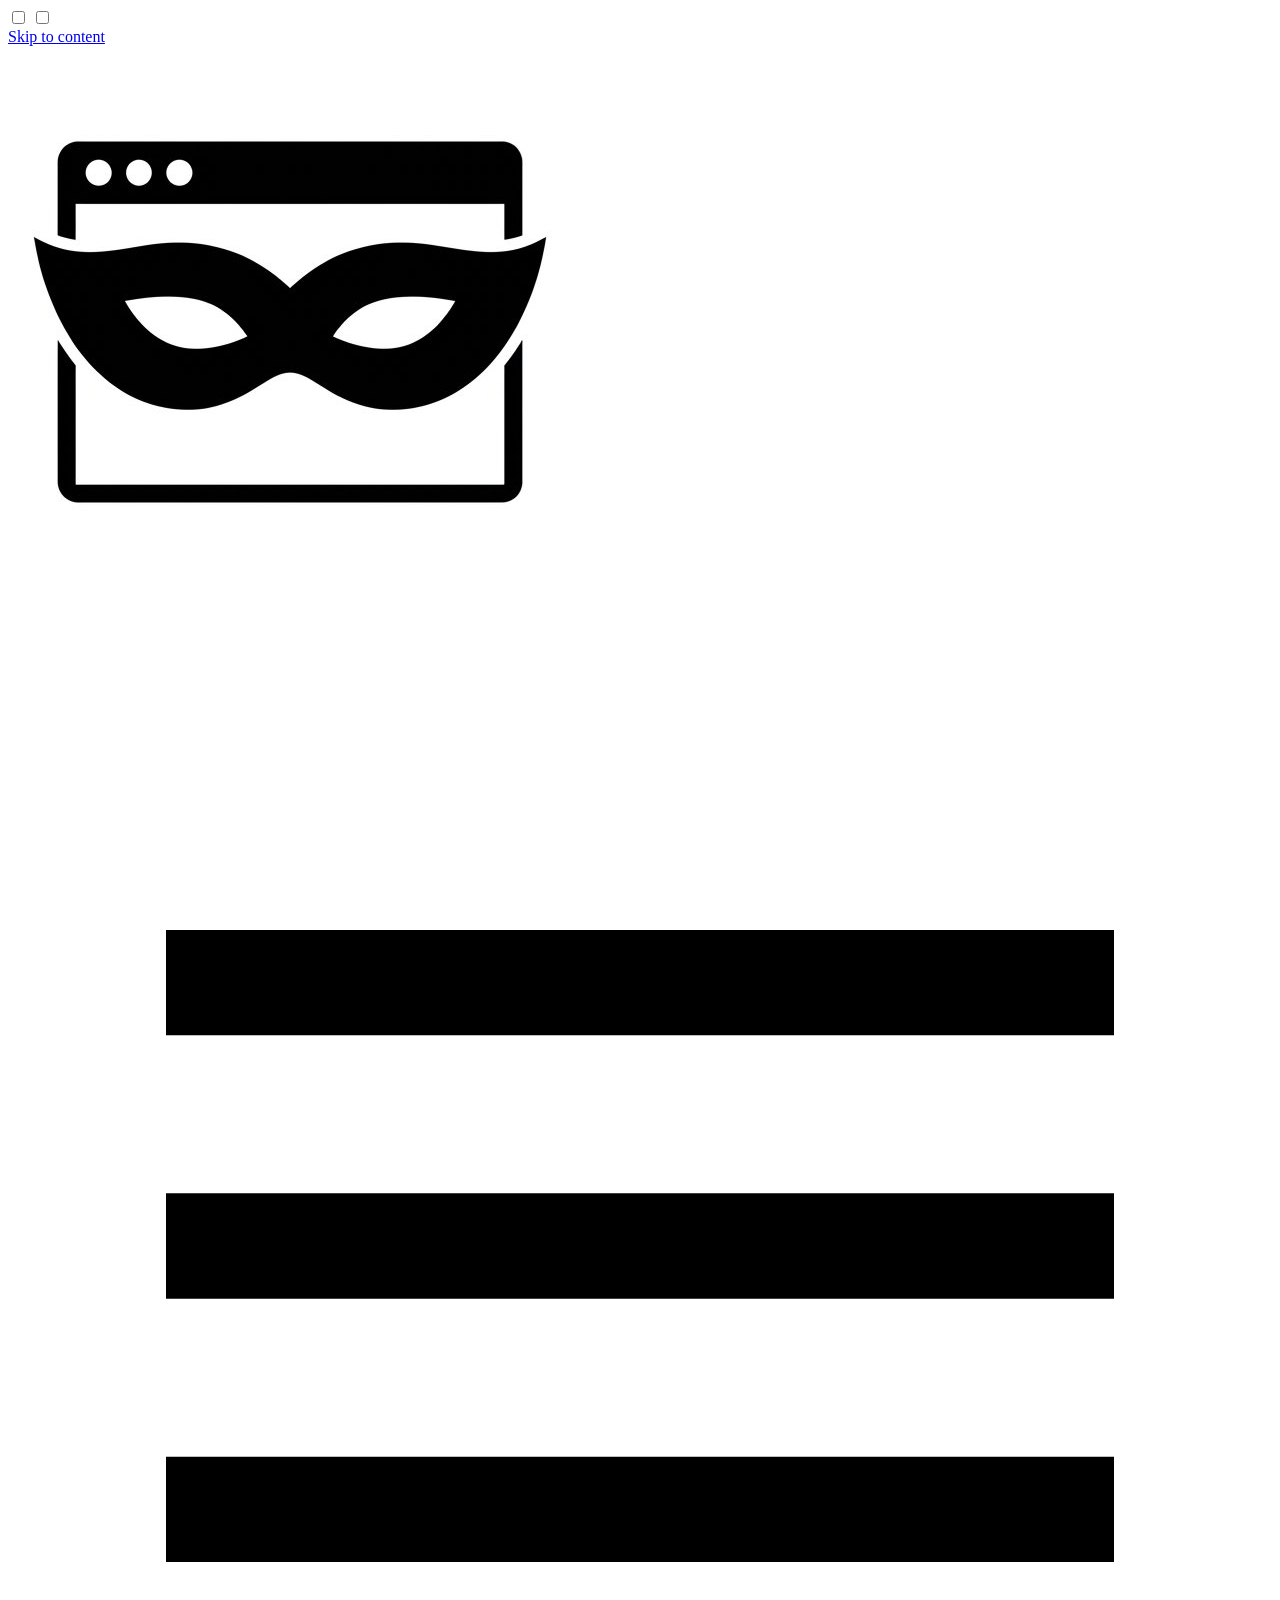
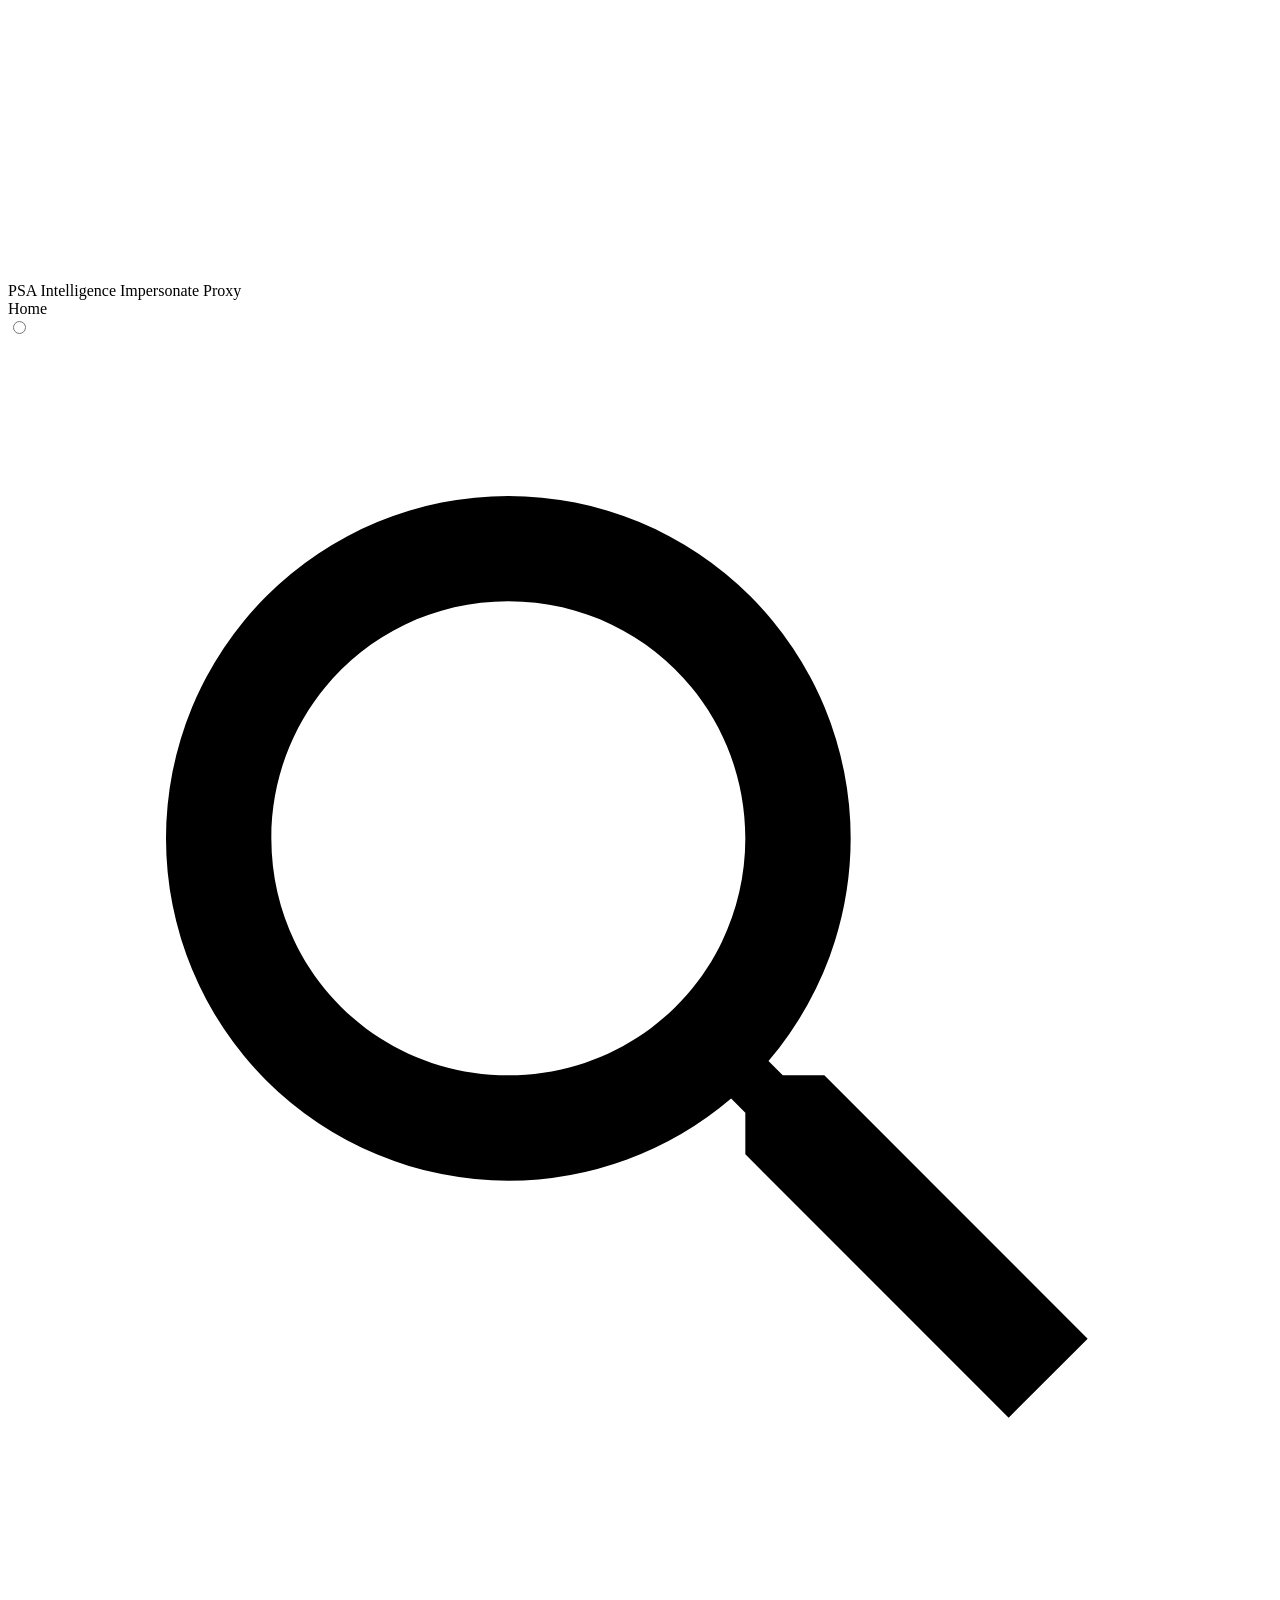
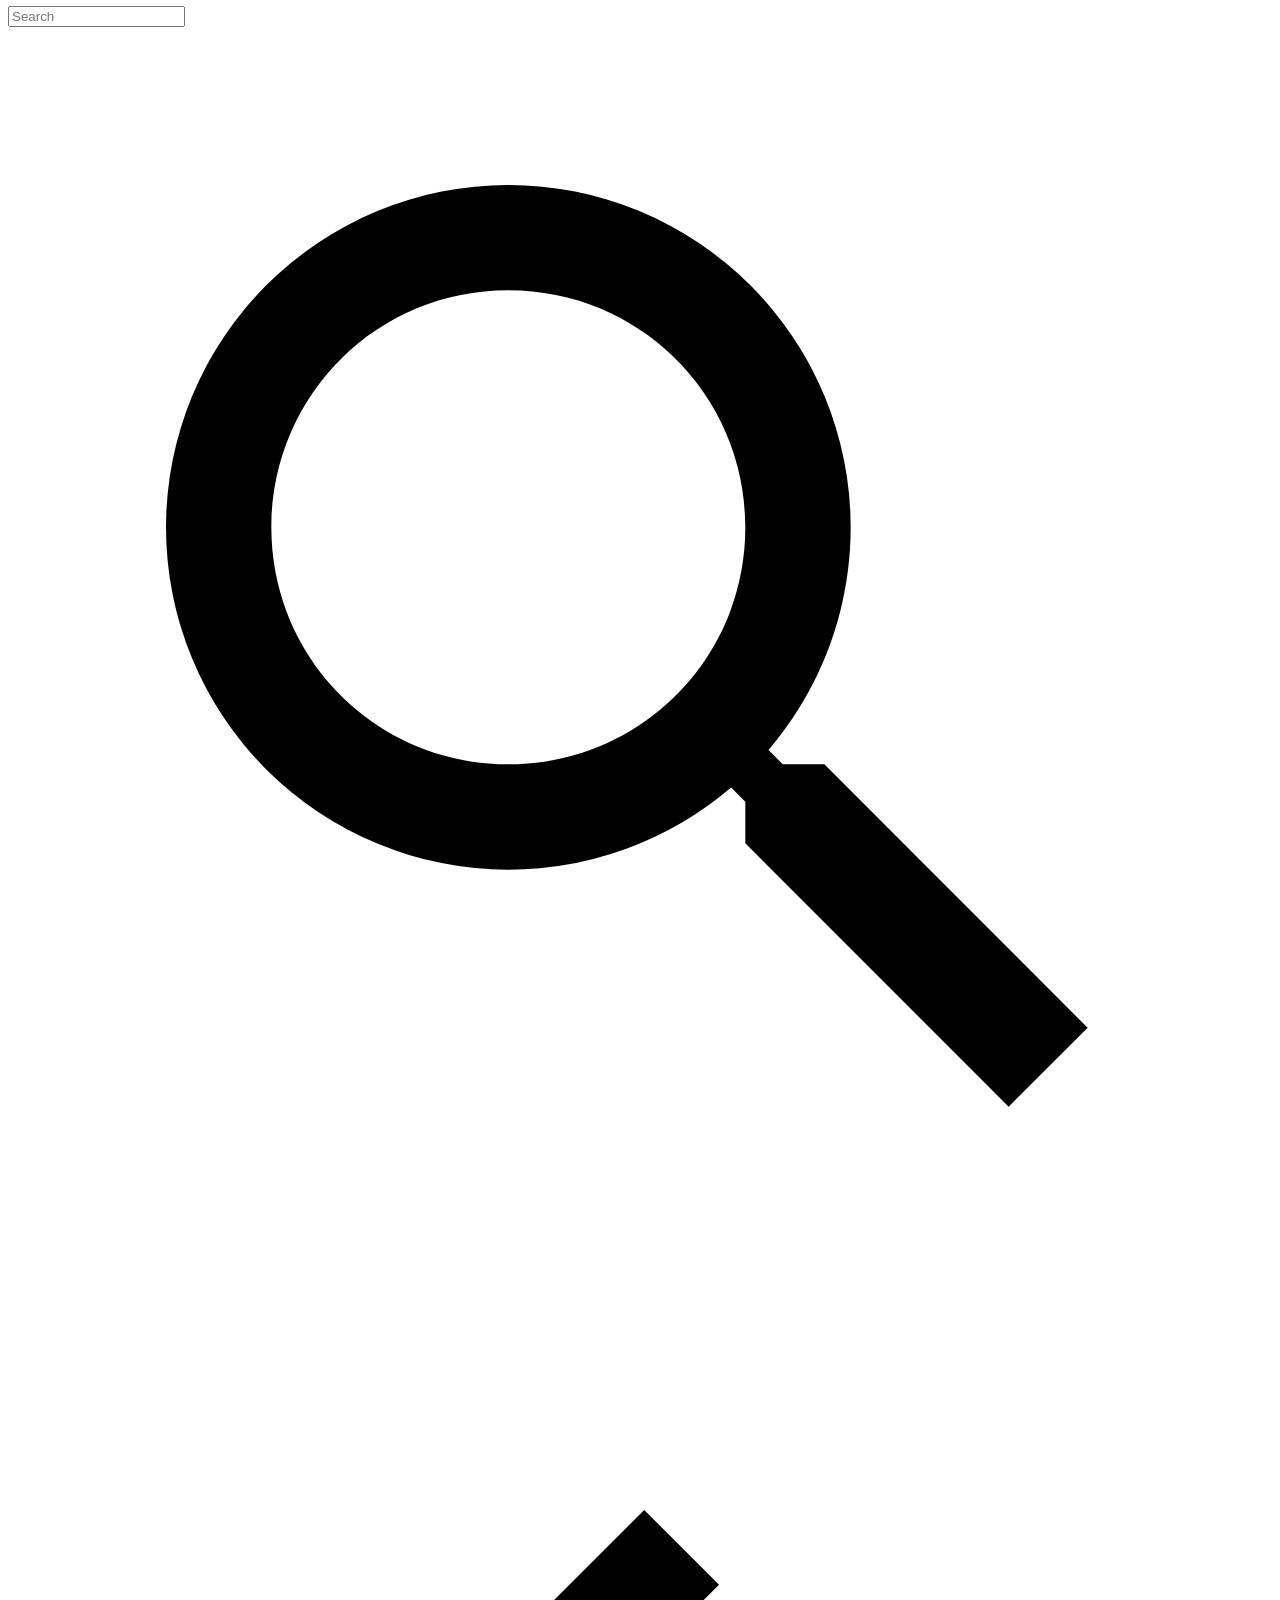
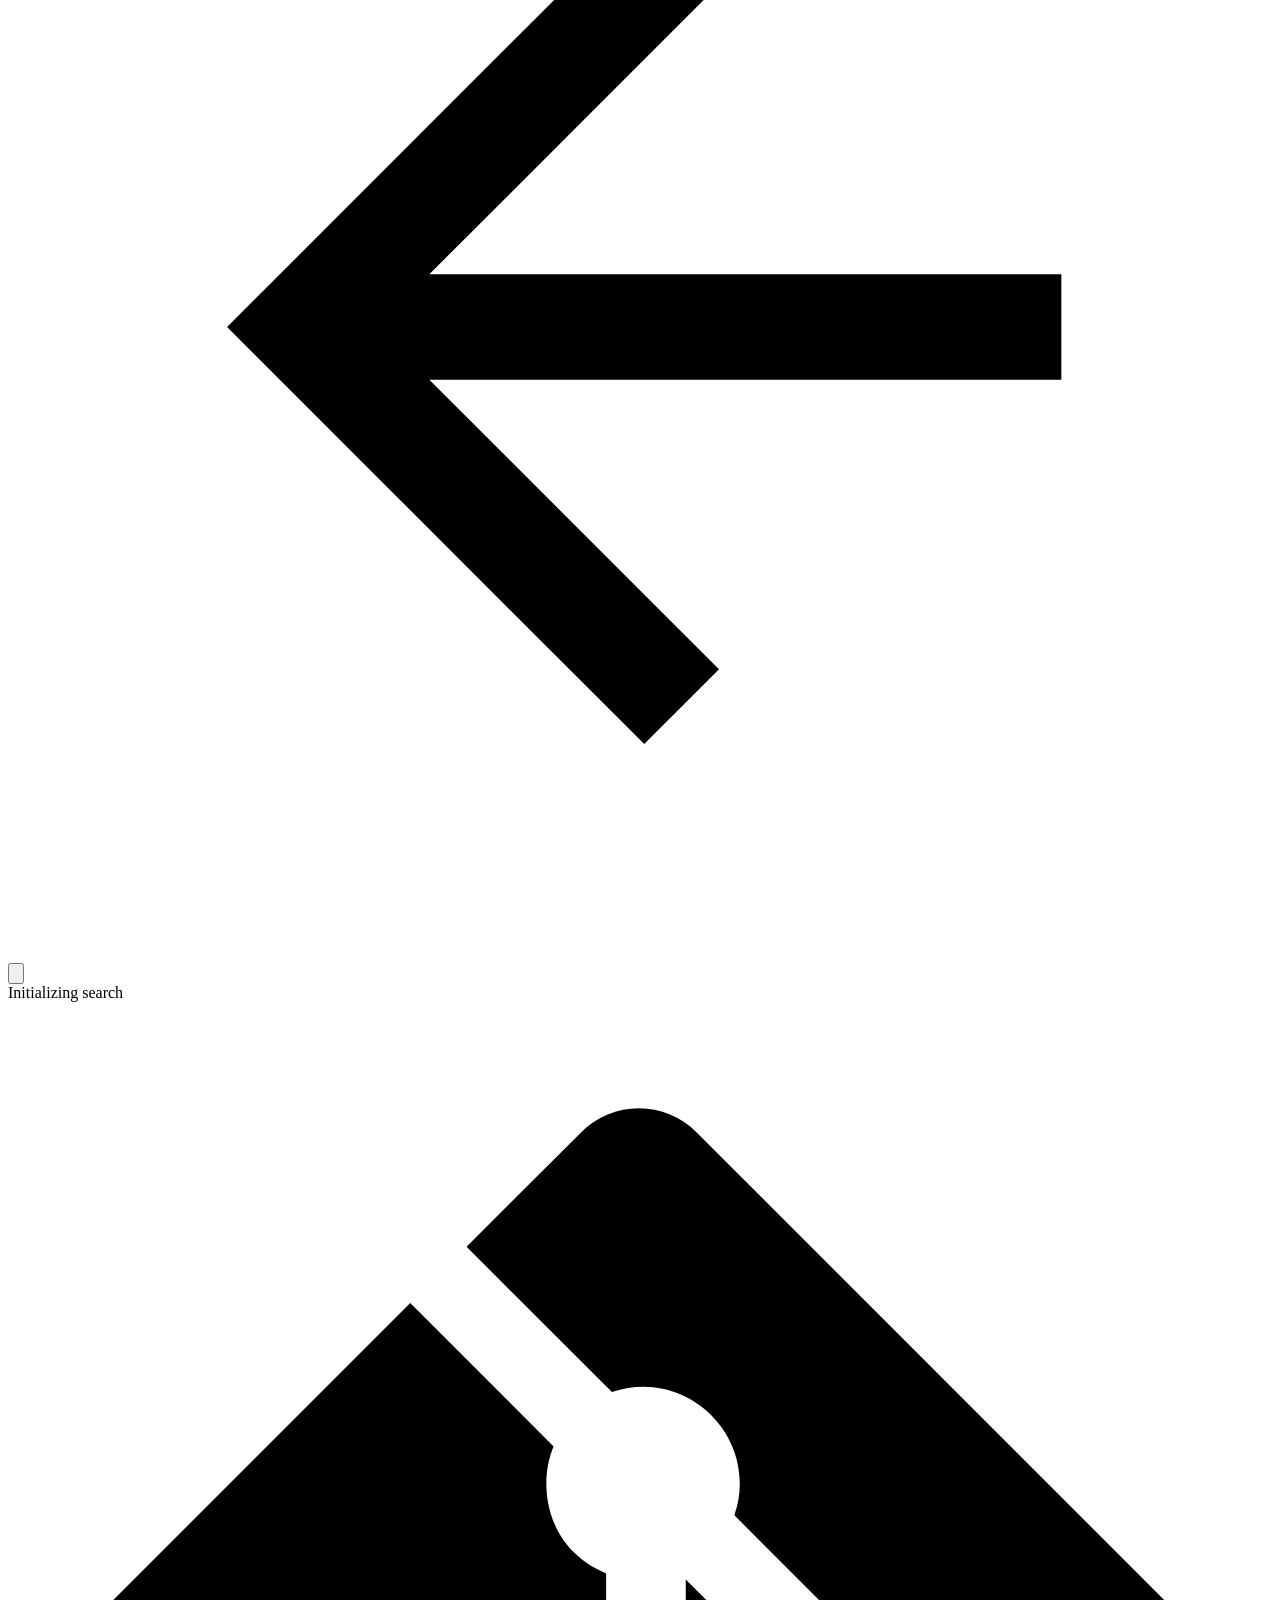
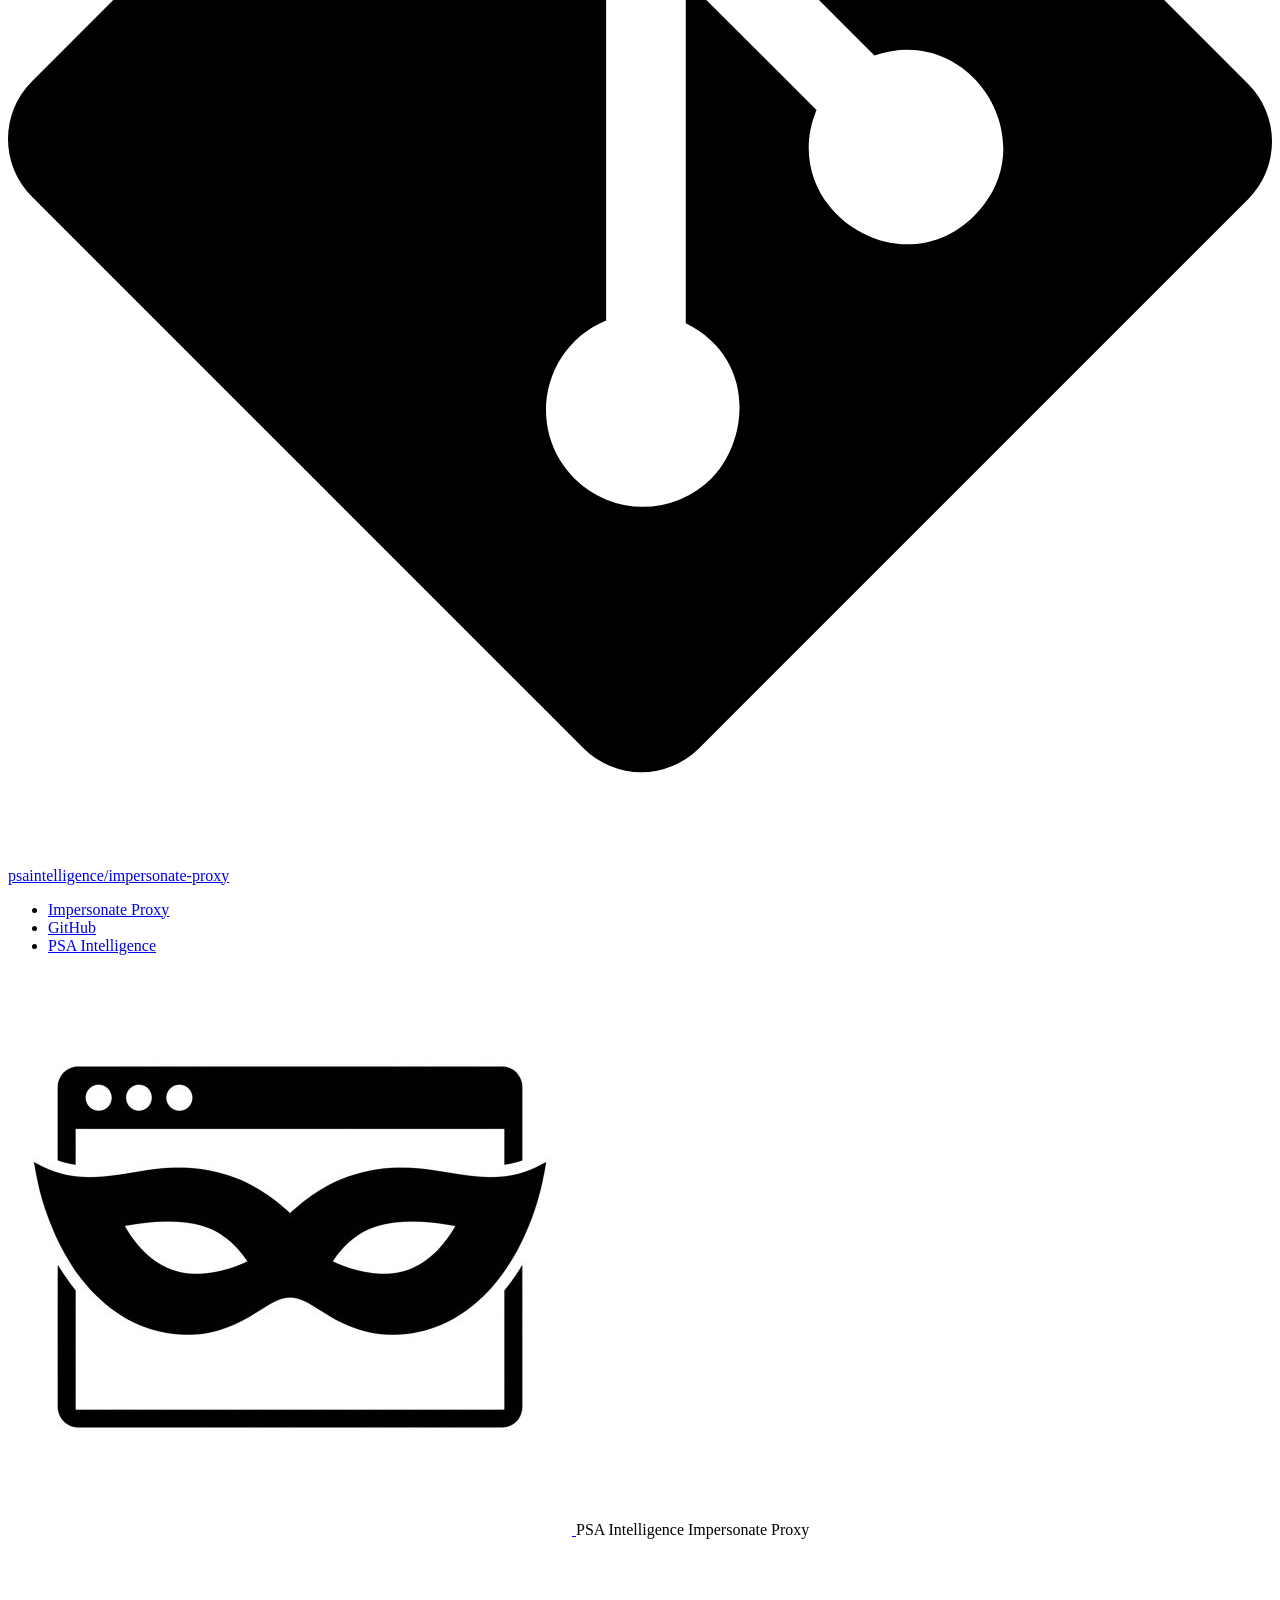
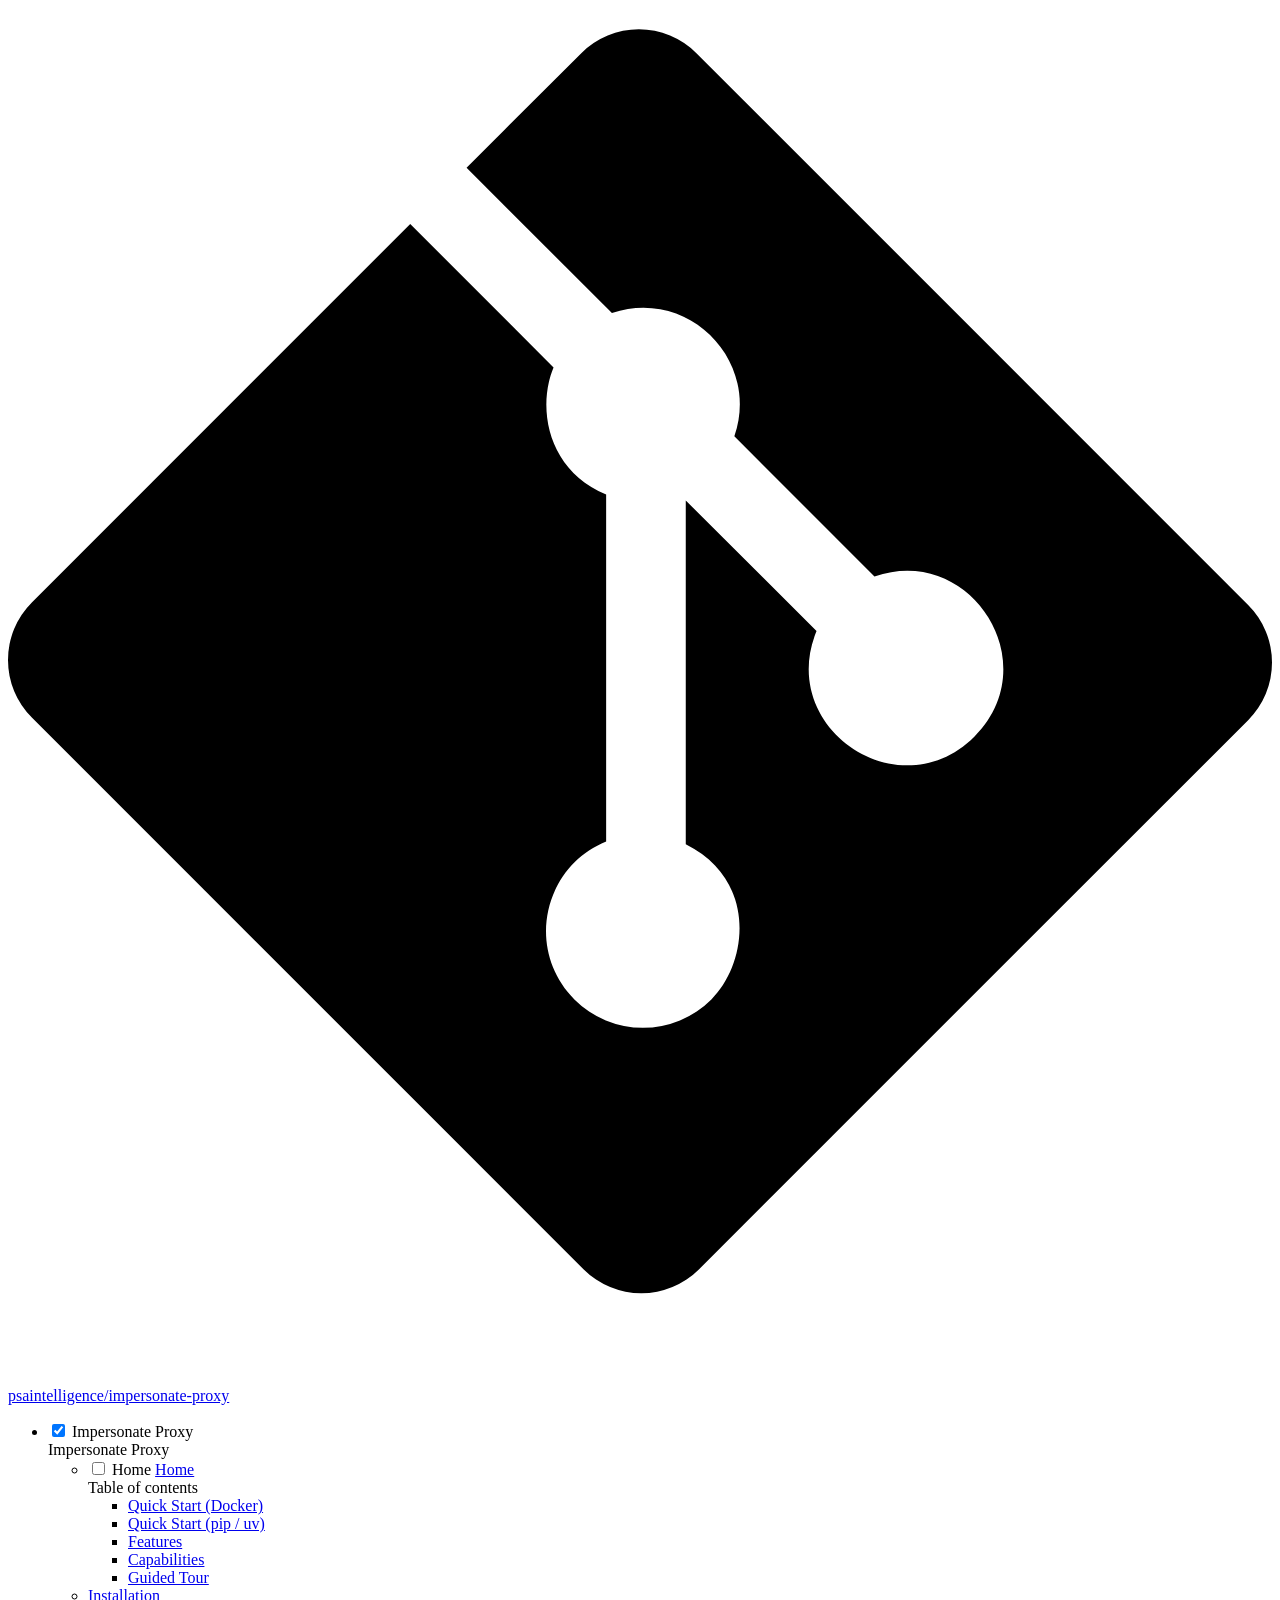
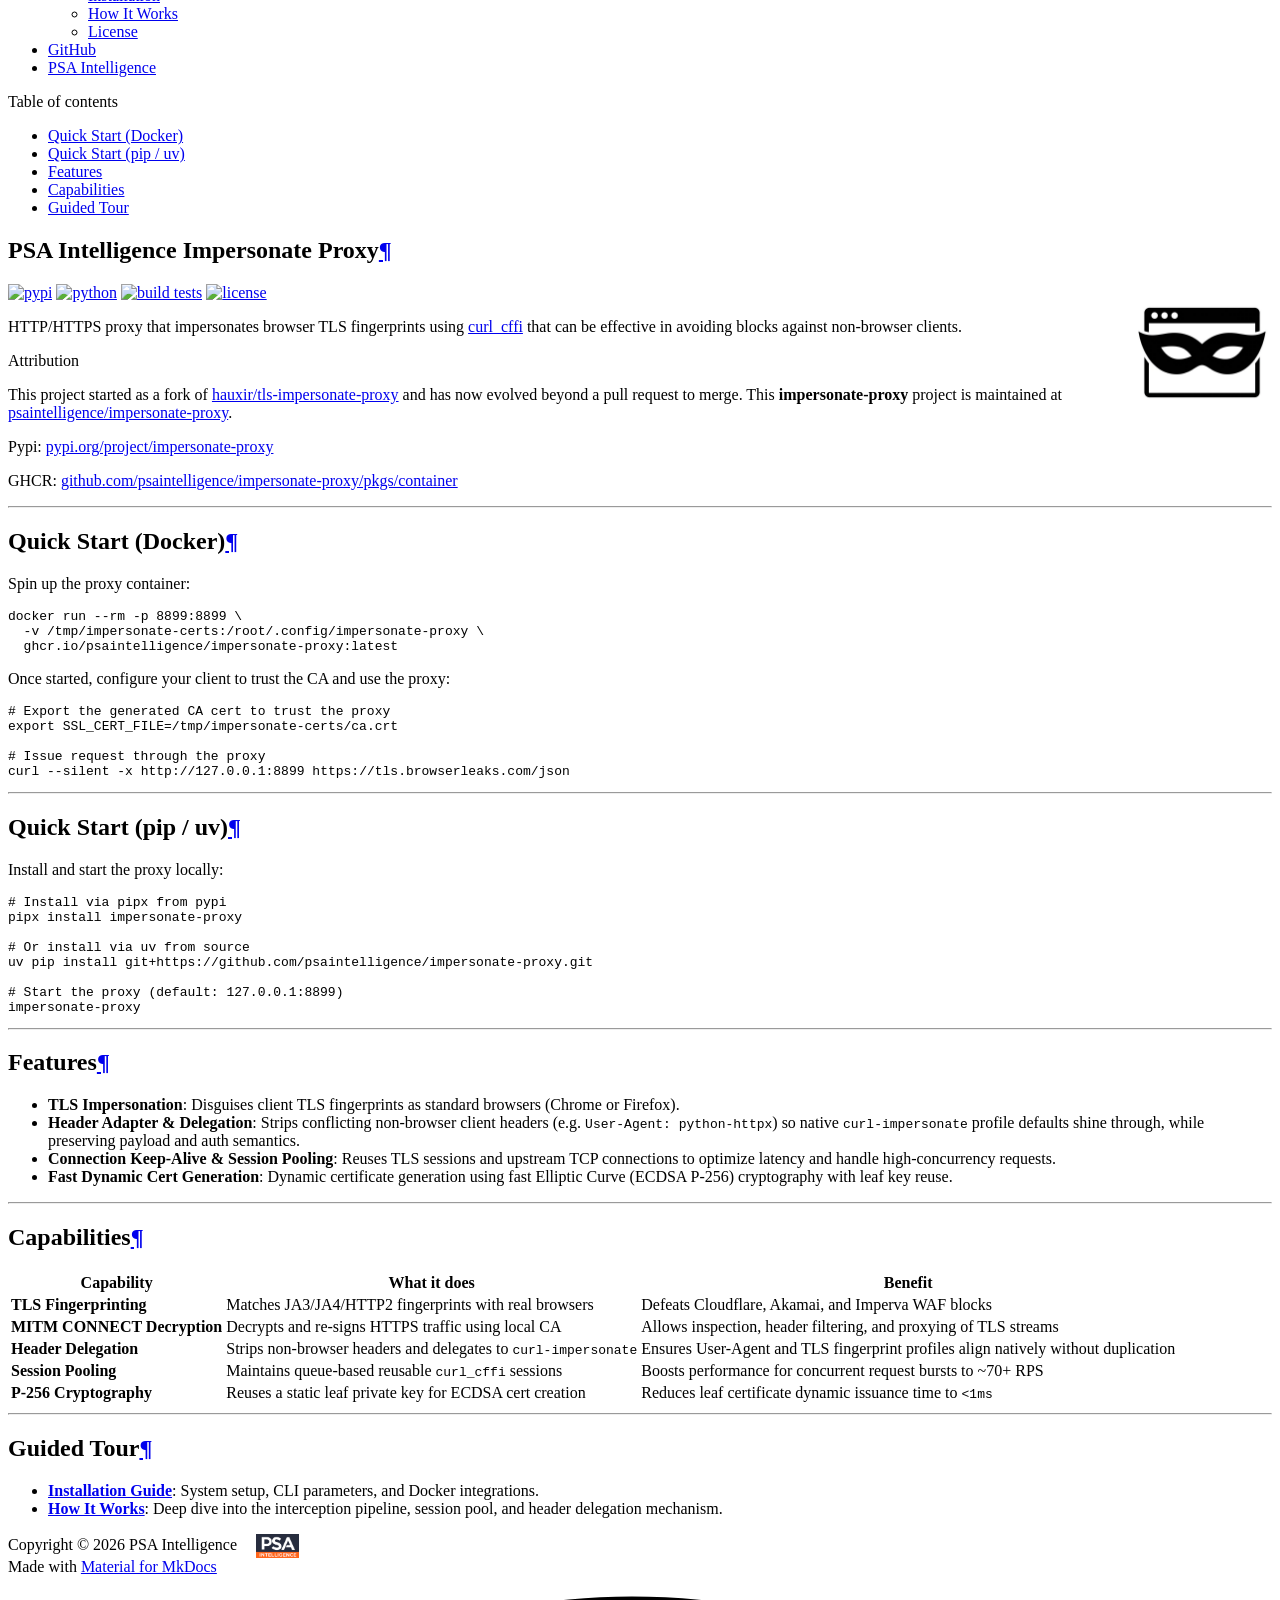
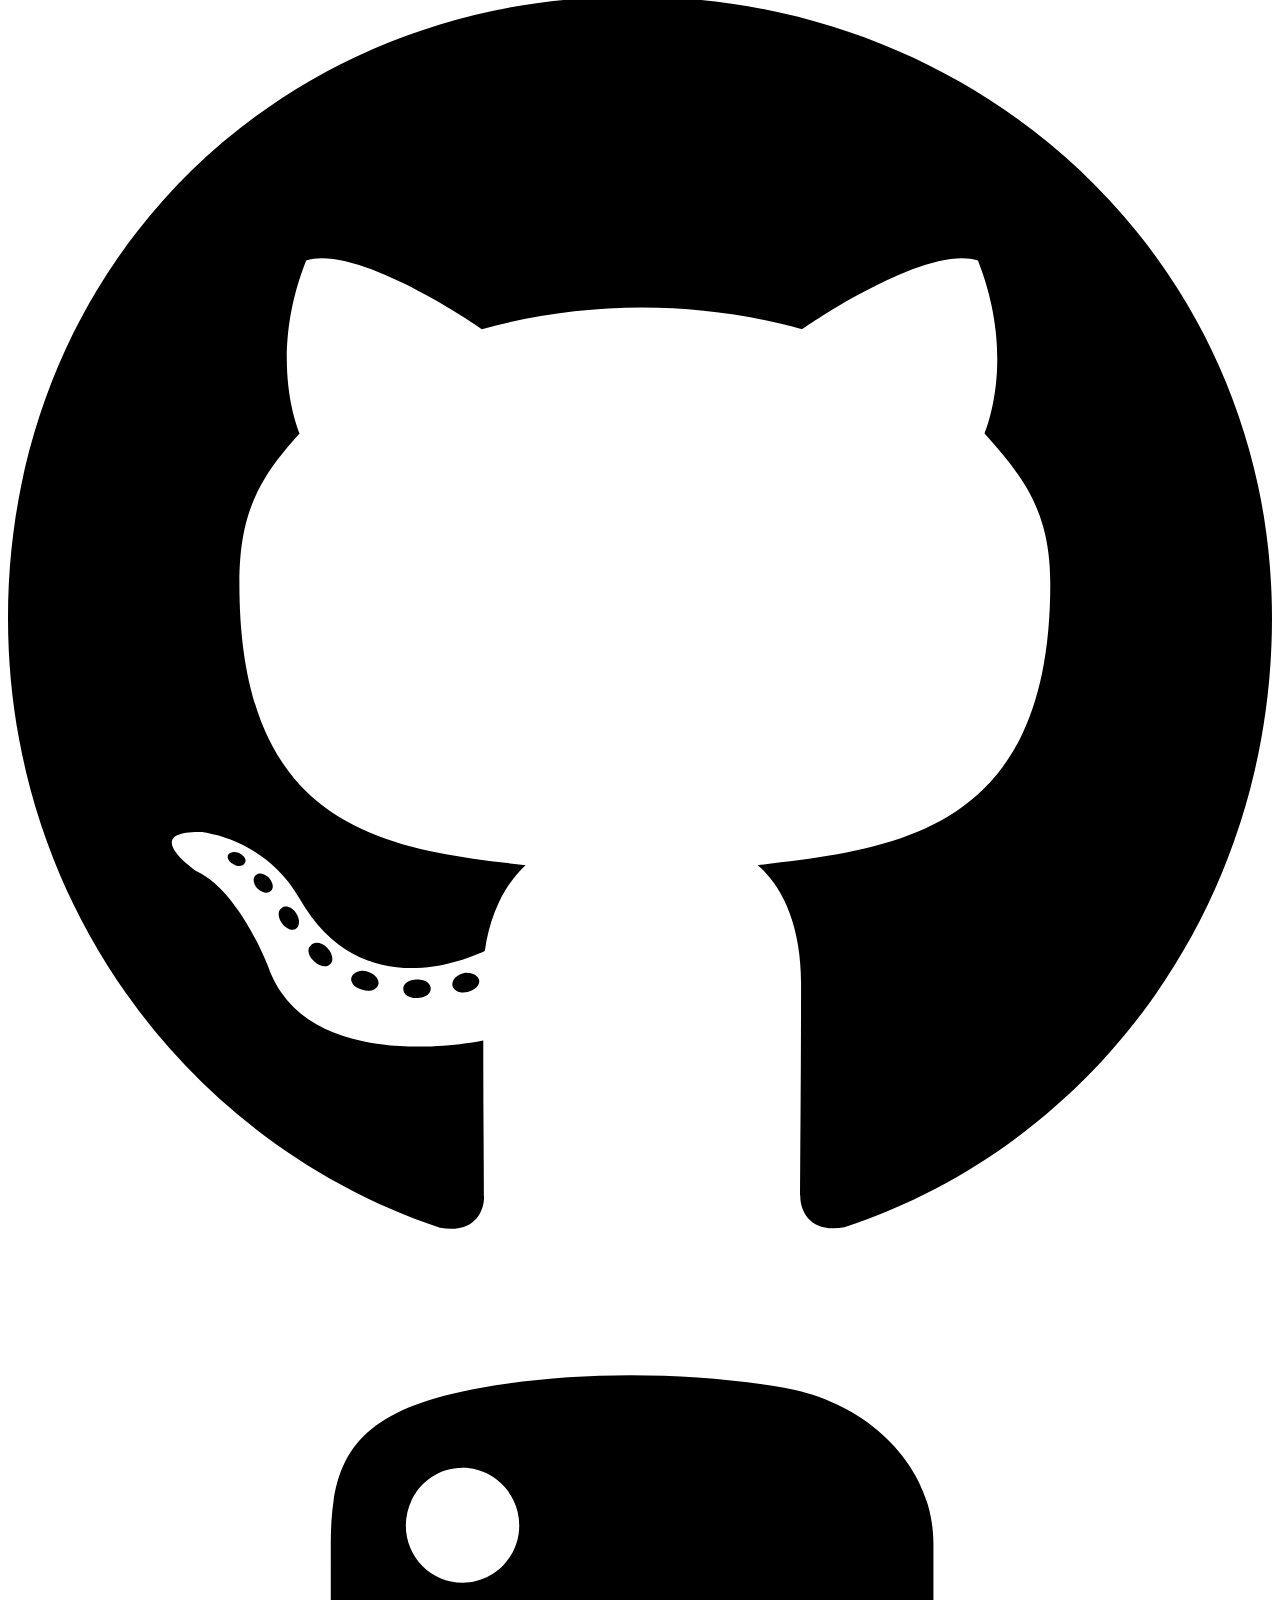
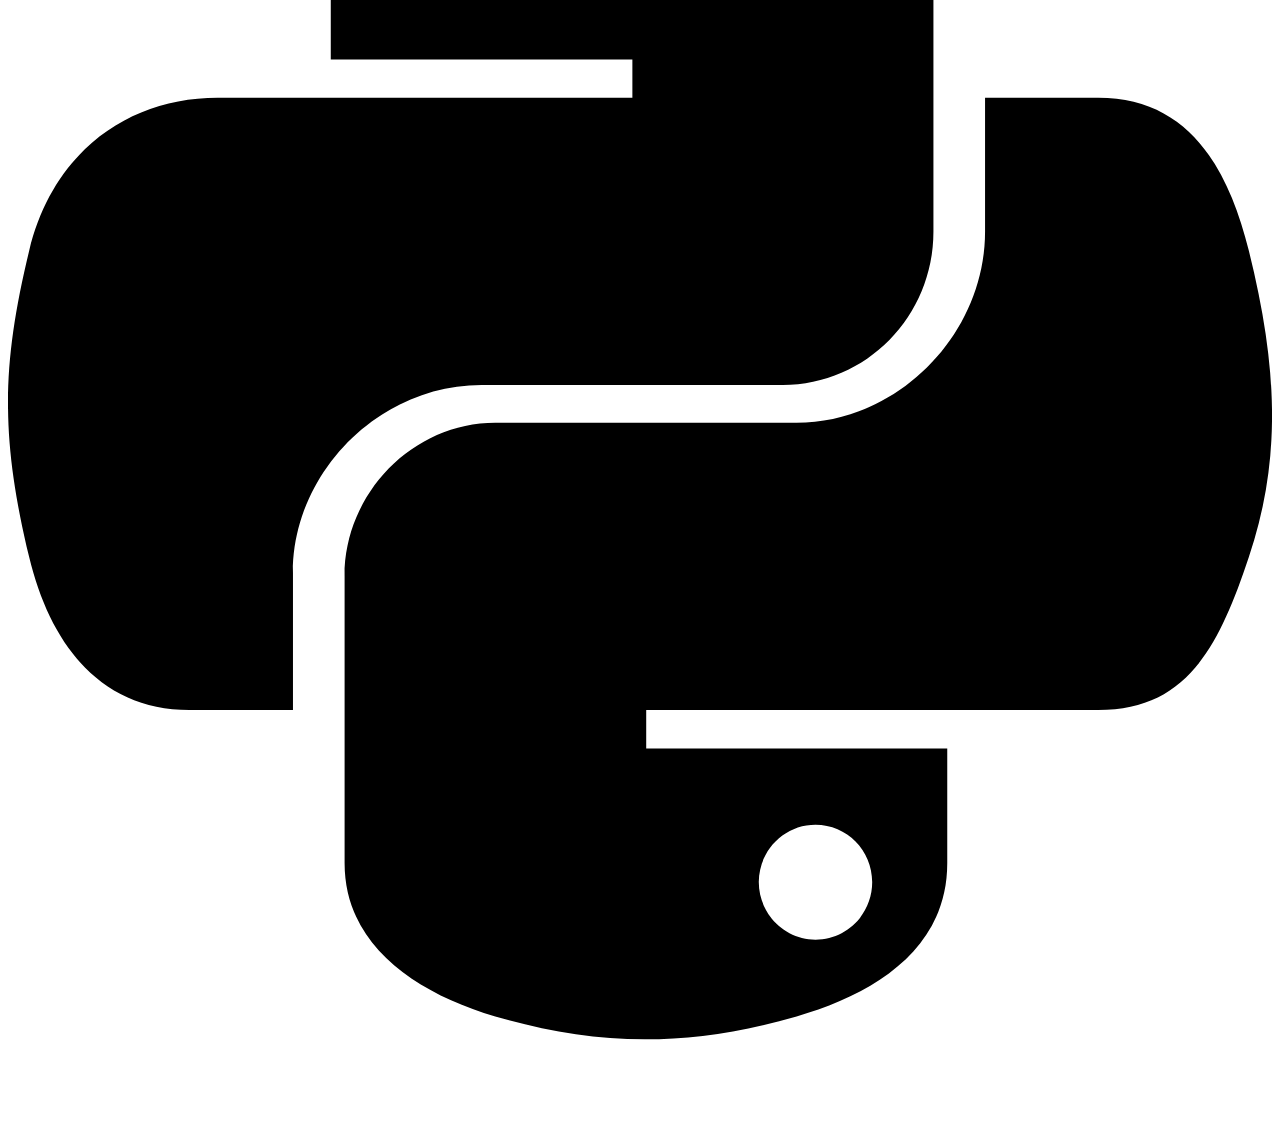
==== commit 95869eb0: "Deployed 0bd9982 with MkDocs version: 1.6.1" ====
--- a/index.html
+++ b/index.html
@@ -1,4 +1,4 @@
-<!doctype html><html lang=en class=no-js> <head><meta charset=utf-8><meta name=viewport content="width=device-width,initial-scale=1"><meta name=description content="HTTP/HTTPS proxy that impersonates browser TLS fingerprints (JA3/JA4) using curl_cffi"><meta name=author content=ndejong><link href=https://psaintelligence.github.io/impersonate-proxy/ rel=canonical><link href=install/ rel=next><link rel=icon href=assets/img/logo.jpg><meta name=generator content="mkdocs-1.6.1, mkdocs-material-9.6.9"><title>Home - PSA Intelligence Impersonate Proxy</title><link rel=stylesheet href=assets/stylesheets/main.4af4bdda.min.css><link rel=stylesheet href=assets/stylesheets/palette.06af60db.min.css><link rel=preconnect href=https://fonts.gstatic.com crossorigin><link rel=stylesheet href="https://fonts.googleapis.com/css?family=Roboto:300,300i,400,400i,700,700i%7CRoboto+Mono:400,400i,700,700i&display=fallback"><style>:root{--md-text-font:"Roboto";--md-code-font:"Roboto Mono"}</style><link rel=stylesheet href=assets/_mkdocstrings.css><link rel=stylesheet href=assets/css/extra.css><script>__md_scope=new URL(".",location),__md_hash=e=>[...e].reduce(((e,_)=>(e<<5)-e+_.charCodeAt(0)),0),__md_get=(e,_=localStorage,t=__md_scope)=>JSON.parse(_.getItem(t.pathname+"."+e)),__md_set=(e,_,t=localStorage,a=__md_scope)=>{try{t.setItem(a.pathname+"."+e,JSON.stringify(_))}catch(e){}}</script></head> <body dir=ltr data-md-color-scheme=default data-md-color-primary=indigo data-md-color-accent=indigo> <input class=md-toggle data-md-toggle=drawer type=checkbox id=__drawer autocomplete=off> <input class=md-toggle data-md-toggle=search type=checkbox id=__search autocomplete=off> <label class=md-overlay for=__drawer></label> <div data-md-component=skip> <a href=#psa-intelligence-impersonate-proxy class=md-skip> Skip to content </a> </div> <div data-md-component=announce> </div> <header class=md-header data-md-component=header> <nav class="md-header__inner md-grid" aria-label=Header> <a href=. title="PSA Intelligence Impersonate Proxy" class="md-header__button md-logo" aria-label="PSA Intelligence Impersonate Proxy" data-md-component=logo> <img src=assets/img/logo.jpg alt=logo> </a> <label class="md-header__button md-icon" for=__drawer> <svg xmlns=http://www.w3.org/2000/svg viewbox="0 0 24 24"><path d="M3 6h18v2H3zm0 5h18v2H3zm0 5h18v2H3z"/></svg> </label> <div class=md-header__title data-md-component=header-title> <div class=md-header__ellipsis> <div class=md-header__topic> <span class=md-ellipsis> PSA Intelligence Impersonate Proxy </span> </div> <div class=md-header__topic data-md-component=header-topic> <span class=md-ellipsis> Home </span> </div> </div> </div> <form class=md-header__option data-md-component=palette> <input class=md-option data-md-color-media data-md-color-scheme=default data-md-color-primary=indigo data-md-color-accent=indigo aria-hidden=true type=radio name=__palette id=__palette_0> </form> <script>var palette=__md_get("__palette");if(palette&&palette.color){if("(prefers-color-scheme)"===palette.color.media){var media=matchMedia("(prefers-color-scheme: light)"),input=document.querySelector(media.matches?"[data-md-color-media='(prefers-color-scheme: light)']":"[data-md-color-media='(prefers-color-scheme: dark)']");palette.color.media=input.getAttribute("data-md-color-media"),palette.color.scheme=input.getAttribute("data-md-color-scheme"),palette.color.primary=input.getAttribute("data-md-color-primary"),palette.color.accent=input.getAttribute("data-md-color-accent")}for(var[key,value]of Object.entries(palette.color))document.body.setAttribute("data-md-color-"+key,value)}</script> <label class="md-header__button md-icon" for=__search> <svg xmlns=http://www.w3.org/2000/svg viewbox="0 0 24 24"><path d="M9.5 3A6.5 6.5 0 0 1 16 9.5c0 1.61-.59 3.09-1.56 4.23l.27.27h.79l5 5-1.5 1.5-5-5v-.79l-.27-.27A6.52 6.52 0 0 1 9.5 16 6.5 6.5 0 0 1 3 9.5 6.5 6.5 0 0 1 9.5 3m0 2C7 5 5 7 5 9.5S7 14 9.5 14 14 12 14 9.5 12 5 9.5 5"/></svg> </label> <div class=md-search data-md-component=search role=dialog> <label class=md-search__overlay for=__search></label> <div class=md-search__inner role=search> <form class=md-search__form name=search> <input type=text class=md-search__input name=query aria-label=Search placeholder=Search autocapitalize=off autocorrect=off autocomplete=off spellcheck=false data-md-component=search-query required> <label class="md-search__icon md-icon" for=__search> <svg xmlns=http://www.w3.org/2000/svg viewbox="0 0 24 24"><path d="M9.5 3A6.5 6.5 0 0 1 16 9.5c0 1.61-.59 3.09-1.56 4.23l.27.27h.79l5 5-1.5 1.5-5-5v-.79l-.27-.27A6.52 6.52 0 0 1 9.5 16 6.5 6.5 0 0 1 3 9.5 6.5 6.5 0 0 1 9.5 3m0 2C7 5 5 7 5 9.5S7 14 9.5 14 14 12 14 9.5 12 5 9.5 5"/></svg> <svg xmlns=http://www.w3.org/2000/svg viewbox="0 0 24 24"><path d="M20 11v2H8l5.5 5.5-1.42 1.42L4.16 12l7.92-7.92L13.5 5.5 8 11z"/></svg> </label> <nav class=md-search__options aria-label=Search> <button type=reset class="md-search__icon md-icon" title=Clear aria-label=Clear tabindex=-1> <svg xmlns=http://www.w3.org/2000/svg viewbox="0 0 24 24"><path d="M19 6.41 17.59 5 12 10.59 6.41 5 5 6.41 10.59 12 5 17.59 6.41 19 12 13.41 17.59 19 19 17.59 13.41 12z"/></svg> </button> </nav> </form> <div class=md-search__output> <div class=md-search__scrollwrap tabindex=0 data-md-scrollfix> <div class=md-search-result data-md-component=search-result> <div class=md-search-result__meta> Initializing search </div> <ol class=md-search-result__list role=presentation></ol> </div> </div> </div> </div> </div> <div class=md-header__source> <a href=https://github.com/psaintelligence/impersonate-proxy title="Go to repository" class=md-source data-md-component=source> <div class="md-source__icon md-icon"> <svg xmlns=http://www.w3.org/2000/svg viewbox="0 0 448 512"><!-- Font Awesome Free 6.7.2 by @fontawesome - https://fontawesome.com License - https://fontawesome.com/license/free (Icons: CC BY 4.0, Fonts: SIL OFL 1.1, Code: MIT License) Copyright 2024 Fonticons, Inc.--><path d="M439.55 236.05 244 40.45a28.87 28.87 0 0 0-40.81 0l-40.66 40.63 51.52 51.52c27.06-9.14 52.68 16.77 43.39 43.68l49.66 49.66c34.23-11.8 61.18 31 35.47 56.69-26.49 26.49-70.21-2.87-56-37.34L240.22 199v121.85c25.3 12.54 22.26 41.85 9.08 55a34.34 34.34 0 0 1-48.55 0c-17.57-17.6-11.07-46.91 11.25-56v-123c-20.8-8.51-24.6-30.74-18.64-45L142.57 101 8.45 235.14a28.86 28.86 0 0 0 0 40.81l195.61 195.6a28.86 28.86 0 0 0 40.8 0l194.69-194.69a28.86 28.86 0 0 0 0-40.81"/></svg> </div> <div class=md-source__repository> psaintelligence/impersonate-proxy </div> </a> </div> </nav> </header> <div class=md-container data-md-component=container> <nav class=md-tabs aria-label=Tabs data-md-component=tabs> <div class=md-grid> <ul class=md-tabs__list> <li class="md-tabs__item md-tabs__item--active"> <a href=. class=md-tabs__link> Impersonate Proxy </a> </li> <li class=md-tabs__item> <a href=https://github.com/psaintelligence class=md-tabs__link> GitHub </a> </li> <li class=md-tabs__item> <a href=https://www.psaintelligence.com/ class=md-tabs__link> PSA Intelligence </a> </li> </ul> </div> </nav> <main class=md-main data-md-component=main> <div class="md-main__inner md-grid"> <div class="md-sidebar md-sidebar--primary" data-md-component=sidebar data-md-type=navigation> <div class=md-sidebar__scrollwrap> <div class=md-sidebar__inner> <nav class="md-nav md-nav--primary md-nav--lifted" aria-label=Navigation data-md-level=0> <label class=md-nav__title for=__drawer> <a href=. title="PSA Intelligence Impersonate Proxy" class="md-nav__button md-logo" aria-label="PSA Intelligence Impersonate Proxy" data-md-component=logo> <img src=assets/img/logo.jpg alt=logo> </a> PSA Intelligence Impersonate Proxy </label> <div class=md-nav__source> <a href=https://github.com/psaintelligence/impersonate-proxy title="Go to repository" class=md-source data-md-component=source> <div class="md-source__icon md-icon"> <svg xmlns=http://www.w3.org/2000/svg viewbox="0 0 448 512"><!-- Font Awesome Free 6.7.2 by @fontawesome - https://fontawesome.com License - https://fontawesome.com/license/free (Icons: CC BY 4.0, Fonts: SIL OFL 1.1, Code: MIT License) Copyright 2024 Fonticons, Inc.--><path d="M439.55 236.05 244 40.45a28.87 28.87 0 0 0-40.81 0l-40.66 40.63 51.52 51.52c27.06-9.14 52.68 16.77 43.39 43.68l49.66 49.66c34.23-11.8 61.18 31 35.47 56.69-26.49 26.49-70.21-2.87-56-37.34L240.22 199v121.85c25.3 12.54 22.26 41.85 9.08 55a34.34 34.34 0 0 1-48.55 0c-17.57-17.6-11.07-46.91 11.25-56v-123c-20.8-8.51-24.6-30.74-18.64-45L142.57 101 8.45 235.14a28.86 28.86 0 0 0 0 40.81l195.61 195.6a28.86 28.86 0 0 0 40.8 0l194.69-194.69a28.86 28.86 0 0 0 0-40.81"/></svg> </div> <div class=md-source__repository> psaintelligence/impersonate-proxy </div> </a> </div> <ul class=md-nav__list data-md-scrollfix> <li class="md-nav__item md-nav__item--active md-nav__item--section md-nav__item--nested"> <input class="md-nav__toggle md-toggle " type=checkbox id=__nav_1 checked> <label class=md-nav__link for=__nav_1 id=__nav_1_label tabindex> <span class=md-ellipsis> Impersonate Proxy </span> <span class="md-nav__icon md-icon"></span> </label> <nav class=md-nav data-md-level=1 aria-labelledby=__nav_1_label aria-expanded=true> <label class=md-nav__title for=__nav_1> <span class="md-nav__icon md-icon"></span> Impersonate Proxy </label> <ul class=md-nav__list data-md-scrollfix> <li class="md-nav__item md-nav__item--active"> <input class="md-nav__toggle md-toggle" type=checkbox id=__toc> <label class="md-nav__link md-nav__link--active" for=__toc> <span class=md-ellipsis> Home </span> <span class="md-nav__icon md-icon"></span> </label> <a href=. class="md-nav__link md-nav__link--active"> <span class=md-ellipsis> Home </span> </a> <nav class="md-nav md-nav--secondary" aria-label="Table of contents"> <label class=md-nav__title for=__toc> <span class="md-nav__icon md-icon"></span> Table of contents </label> <ul class=md-nav__list data-md-component=toc data-md-scrollfix> <li class=md-nav__item> <a href=#quick-start-docker class=md-nav__link> <span class=md-ellipsis> Quick Start (Docker) </span> </a> </li> <li class=md-nav__item> <a href=#quick-start-pip-uv class=md-nav__link> <span class=md-ellipsis> Quick Start (pip / uv) </span> </a> </li> <li class=md-nav__item> <a href=#features class=md-nav__link> <span class=md-ellipsis> Features </span> </a> </li> <li class=md-nav__item> <a href=#capabilities class=md-nav__link> <span class=md-ellipsis> Capabilities </span> </a> </li> <li class=md-nav__item> <a href=#guided-tour class=md-nav__link> <span class=md-ellipsis> Guided Tour </span> </a> </li> </ul> </nav> </li> <li class=md-nav__item> <a href=install/ class=md-nav__link> <span class=md-ellipsis> Installation </span> </a> </li> <li class=md-nav__item> <a href=workflow/ class=md-nav__link> <span class=md-ellipsis> How It Works </span> </a> </li> <li class=md-nav__item> <a href=license/ class=md-nav__link> <span class=md-ellipsis> License </span> </a> </li> </ul> </nav> </li> <li class=md-nav__item> <a href=https://github.com/psaintelligence class=md-nav__link> <span class=md-ellipsis> GitHub </span> </a> </li> <li class=md-nav__item> <a href=https://www.psaintelligence.com/ class=md-nav__link> <span class=md-ellipsis> PSA Intelligence </span> </a> </li> </ul> </nav> </div> </div> </div> <div class="md-sidebar md-sidebar--secondary" data-md-component=sidebar data-md-type=toc> <div class=md-sidebar__scrollwrap> <div class=md-sidebar__inner> <nav class="md-nav md-nav--secondary" aria-label="Table of contents"> <label class=md-nav__title for=__toc> <span class="md-nav__icon md-icon"></span> Table of contents </label> <ul class=md-nav__list data-md-component=toc data-md-scrollfix> <li class=md-nav__item> <a href=#quick-start-docker class=md-nav__link> <span class=md-ellipsis> Quick Start (Docker) </span> </a> </li> <li class=md-nav__item> <a href=#quick-start-pip-uv class=md-nav__link> <span class=md-ellipsis> Quick Start (pip / uv) </span> </a> </li> <li class=md-nav__item> <a href=#features class=md-nav__link> <span class=md-ellipsis> Features </span> </a> </li> <li class=md-nav__item> <a href=#capabilities class=md-nav__link> <span class=md-ellipsis> Capabilities </span> </a> </li> <li class=md-nav__item> <a href=#guided-tour class=md-nav__link> <span class=md-ellipsis> Guided Tour </span> </a> </li> </ul> </nav> </div> </div> </div> <div class=md-content data-md-component=content> <article class="md-content__inner md-typeset"> <h1 id=psa-intelligence-impersonate-proxy>PSA Intelligence Impersonate Proxy<a class=headerlink href=#psa-intelligence-impersonate-proxy title="Permanent link">&para;</a></h1> <p><a href=https://pypi.org/project/impersonate-proxy/ ><img alt=pypi src=https://img.shields.io/pypi/v/impersonate-proxy.svg></a> <a href=https://github.com/psaintelligence/impersonate-proxy/ ><img alt=python src=https://img.shields.io/badge/python-3.12%20%7C%203.13%20%7C%203.14-blue.svg></a> <a href=https://github.com/psaintelligence/impersonate-proxy/actions/workflows/project-tests.yml><img alt="build tests" src=https://github.com/psaintelligence/impersonate-proxy/actions/workflows/project-tests.yml/badge.svg></a> <a href=https://github.com/psaintelligence/impersonate-proxy/blob/main/LICENSE><img alt=license src=https://img.shields.io/badge/license-MIT-green.svg></a> <img src=assets/img/logo.jpg align=right width=140 style="margin-left: 20px; margin-bottom: 20px;" alt="impersonate-proxy logo"></p> <p>HTTP/HTTPS proxy that impersonates browser TLS fingerprints using <a href=https://github.com/lexiforest/curl_cffi>curl_cffi</a> that can be effective in avoiding blocks against non-browser clients.</p> <blockquote> <p>[!NOTE] This project started as a fork of <a href=https://github.com/hauxir/tls-impersonate-proxy>hauxir/tls-impersonate-proxy</a> and has now evolved beyond a pull request to merge. The impersonate-proxy project is maintained at <a href=https://github.com/psaintelligence/impersonate-proxy>psaintelligence/impersonate-proxy</a>.</p> </blockquote> <hr> <h2 id=quick-start-docker>Quick Start (Docker)<a class=headerlink href=#quick-start-docker title="Permanent link">&para;</a></h2> <p>Spin up the proxy container:</p> <div class="language-bash highlight"><pre><span></span><code><span id=__span-0-1><a id=__codelineno-0-1 name=__codelineno-0-1 href=#__codelineno-0-1></a>docker<span class=w> </span>run<span class=w> </span>--rm<span class=w> </span>-p<span class=w> </span><span class=m>8899</span>:8899<span class=w> </span><span class=se>\</span>
+<!doctype html><html lang=en class=no-js> <head><meta charset=utf-8><meta name=viewport content="width=device-width,initial-scale=1"><meta name=description content="HTTP/HTTPS proxy that impersonates browser TLS fingerprints (JA3/JA4) using curl_cffi"><meta name=author content=ndejong><link href=https://psaintelligence.github.io/impersonate-proxy/ rel=canonical><link href=install/ rel=next><link rel=icon href=assets/img/logo.jpg><meta name=generator content="mkdocs-1.6.1, mkdocs-material-9.6.9"><title>Home - PSA Intelligence Impersonate Proxy</title><link rel=stylesheet href=assets/stylesheets/main.4af4bdda.min.css><link rel=stylesheet href=assets/stylesheets/palette.06af60db.min.css><link rel=preconnect href=https://fonts.gstatic.com crossorigin><link rel=stylesheet href="https://fonts.googleapis.com/css?family=Roboto:300,300i,400,400i,700,700i%7CRoboto+Mono:400,400i,700,700i&display=fallback"><style>:root{--md-text-font:"Roboto";--md-code-font:"Roboto Mono"}</style><link rel=stylesheet href=assets/_mkdocstrings.css><link rel=stylesheet href=assets/css/extra.css><script>__md_scope=new URL(".",location),__md_hash=e=>[...e].reduce(((e,_)=>(e<<5)-e+_.charCodeAt(0)),0),__md_get=(e,_=localStorage,t=__md_scope)=>JSON.parse(_.getItem(t.pathname+"."+e)),__md_set=(e,_,t=localStorage,a=__md_scope)=>{try{t.setItem(a.pathname+"."+e,JSON.stringify(_))}catch(e){}}</script></head> <body dir=ltr data-md-color-scheme=default data-md-color-primary=indigo data-md-color-accent=indigo> <input class=md-toggle data-md-toggle=drawer type=checkbox id=__drawer autocomplete=off> <input class=md-toggle data-md-toggle=search type=checkbox id=__search autocomplete=off> <label class=md-overlay for=__drawer></label> <div data-md-component=skip> <a href=#psa-intelligence-impersonate-proxy class=md-skip> Skip to content </a> </div> <div data-md-component=announce> </div> <header class=md-header data-md-component=header> <nav class="md-header__inner md-grid" aria-label=Header> <a href=. title="PSA Intelligence Impersonate Proxy" class="md-header__button md-logo" aria-label="PSA Intelligence Impersonate Proxy" data-md-component=logo> <img src=assets/img/logo.jpg alt=logo> </a> <label class="md-header__button md-icon" for=__drawer> <svg xmlns=http://www.w3.org/2000/svg viewbox="0 0 24 24"><path d="M3 6h18v2H3zm0 5h18v2H3zm0 5h18v2H3z"/></svg> </label> <div class=md-header__title data-md-component=header-title> <div class=md-header__ellipsis> <div class=md-header__topic> <span class=md-ellipsis> PSA Intelligence Impersonate Proxy </span> </div> <div class=md-header__topic data-md-component=header-topic> <span class=md-ellipsis> Home </span> </div> </div> </div> <form class=md-header__option data-md-component=palette> <input class=md-option data-md-color-media data-md-color-scheme=default data-md-color-primary=indigo data-md-color-accent=indigo aria-hidden=true type=radio name=__palette id=__palette_0> </form> <script>var palette=__md_get("__palette");if(palette&&palette.color){if("(prefers-color-scheme)"===palette.color.media){var media=matchMedia("(prefers-color-scheme: light)"),input=document.querySelector(media.matches?"[data-md-color-media='(prefers-color-scheme: light)']":"[data-md-color-media='(prefers-color-scheme: dark)']");palette.color.media=input.getAttribute("data-md-color-media"),palette.color.scheme=input.getAttribute("data-md-color-scheme"),palette.color.primary=input.getAttribute("data-md-color-primary"),palette.color.accent=input.getAttribute("data-md-color-accent")}for(var[key,value]of Object.entries(palette.color))document.body.setAttribute("data-md-color-"+key,value)}</script> <label class="md-header__button md-icon" for=__search> <svg xmlns=http://www.w3.org/2000/svg viewbox="0 0 24 24"><path d="M9.5 3A6.5 6.5 0 0 1 16 9.5c0 1.61-.59 3.09-1.56 4.23l.27.27h.79l5 5-1.5 1.5-5-5v-.79l-.27-.27A6.52 6.52 0 0 1 9.5 16 6.5 6.5 0 0 1 3 9.5 6.5 6.5 0 0 1 9.5 3m0 2C7 5 5 7 5 9.5S7 14 9.5 14 14 12 14 9.5 12 5 9.5 5"/></svg> </label> <div class=md-search data-md-component=search role=dialog> <label class=md-search__overlay for=__search></label> <div class=md-search__inner role=search> <form class=md-search__form name=search> <input type=text class=md-search__input name=query aria-label=Search placeholder=Search autocapitalize=off autocorrect=off autocomplete=off spellcheck=false data-md-component=search-query required> <label class="md-search__icon md-icon" for=__search> <svg xmlns=http://www.w3.org/2000/svg viewbox="0 0 24 24"><path d="M9.5 3A6.5 6.5 0 0 1 16 9.5c0 1.61-.59 3.09-1.56 4.23l.27.27h.79l5 5-1.5 1.5-5-5v-.79l-.27-.27A6.52 6.52 0 0 1 9.5 16 6.5 6.5 0 0 1 3 9.5 6.5 6.5 0 0 1 9.5 3m0 2C7 5 5 7 5 9.5S7 14 9.5 14 14 12 14 9.5 12 5 9.5 5"/></svg> <svg xmlns=http://www.w3.org/2000/svg viewbox="0 0 24 24"><path d="M20 11v2H8l5.5 5.5-1.42 1.42L4.16 12l7.92-7.92L13.5 5.5 8 11z"/></svg> </label> <nav class=md-search__options aria-label=Search> <button type=reset class="md-search__icon md-icon" title=Clear aria-label=Clear tabindex=-1> <svg xmlns=http://www.w3.org/2000/svg viewbox="0 0 24 24"><path d="M19 6.41 17.59 5 12 10.59 6.41 5 5 6.41 10.59 12 5 17.59 6.41 19 12 13.41 17.59 19 19 17.59 13.41 12z"/></svg> </button> </nav> </form> <div class=md-search__output> <div class=md-search__scrollwrap tabindex=0 data-md-scrollfix> <div class=md-search-result data-md-component=search-result> <div class=md-search-result__meta> Initializing search </div> <ol class=md-search-result__list role=presentation></ol> </div> </div> </div> </div> </div> <div class=md-header__source> <a href=https://github.com/psaintelligence/impersonate-proxy title="Go to repository" class=md-source data-md-component=source> <div class="md-source__icon md-icon"> <svg xmlns=http://www.w3.org/2000/svg viewbox="0 0 448 512"><!-- Font Awesome Free 6.7.2 by @fontawesome - https://fontawesome.com License - https://fontawesome.com/license/free (Icons: CC BY 4.0, Fonts: SIL OFL 1.1, Code: MIT License) Copyright 2024 Fonticons, Inc.--><path d="M439.55 236.05 244 40.45a28.87 28.87 0 0 0-40.81 0l-40.66 40.63 51.52 51.52c27.06-9.14 52.68 16.77 43.39 43.68l49.66 49.66c34.23-11.8 61.18 31 35.47 56.69-26.49 26.49-70.21-2.87-56-37.34L240.22 199v121.85c25.3 12.54 22.26 41.85 9.08 55a34.34 34.34 0 0 1-48.55 0c-17.57-17.6-11.07-46.91 11.25-56v-123c-20.8-8.51-24.6-30.74-18.64-45L142.57 101 8.45 235.14a28.86 28.86 0 0 0 0 40.81l195.61 195.6a28.86 28.86 0 0 0 40.8 0l194.69-194.69a28.86 28.86 0 0 0 0-40.81"/></svg> </div> <div class=md-source__repository> psaintelligence/impersonate-proxy </div> </a> </div> </nav> </header> <div class=md-container data-md-component=container> <nav class=md-tabs aria-label=Tabs data-md-component=tabs> <div class=md-grid> <ul class=md-tabs__list> <li class="md-tabs__item md-tabs__item--active"> <a href=. class=md-tabs__link> Impersonate Proxy </a> </li> <li class=md-tabs__item> <a href=https://github.com/psaintelligence class=md-tabs__link> GitHub </a> </li> <li class=md-tabs__item> <a href=https://www.psaintelligence.com/ class=md-tabs__link> PSA Intelligence </a> </li> </ul> </div> </nav> <main class=md-main data-md-component=main> <div class="md-main__inner md-grid"> <div class="md-sidebar md-sidebar--primary" data-md-component=sidebar data-md-type=navigation> <div class=md-sidebar__scrollwrap> <div class=md-sidebar__inner> <nav class="md-nav md-nav--primary md-nav--lifted" aria-label=Navigation data-md-level=0> <label class=md-nav__title for=__drawer> <a href=. title="PSA Intelligence Impersonate Proxy" class="md-nav__button md-logo" aria-label="PSA Intelligence Impersonate Proxy" data-md-component=logo> <img src=assets/img/logo.jpg alt=logo> </a> PSA Intelligence Impersonate Proxy </label> <div class=md-nav__source> <a href=https://github.com/psaintelligence/impersonate-proxy title="Go to repository" class=md-source data-md-component=source> <div class="md-source__icon md-icon"> <svg xmlns=http://www.w3.org/2000/svg viewbox="0 0 448 512"><!-- Font Awesome Free 6.7.2 by @fontawesome - https://fontawesome.com License - https://fontawesome.com/license/free (Icons: CC BY 4.0, Fonts: SIL OFL 1.1, Code: MIT License) Copyright 2024 Fonticons, Inc.--><path d="M439.55 236.05 244 40.45a28.87 28.87 0 0 0-40.81 0l-40.66 40.63 51.52 51.52c27.06-9.14 52.68 16.77 43.39 43.68l49.66 49.66c34.23-11.8 61.18 31 35.47 56.69-26.49 26.49-70.21-2.87-56-37.34L240.22 199v121.85c25.3 12.54 22.26 41.85 9.08 55a34.34 34.34 0 0 1-48.55 0c-17.57-17.6-11.07-46.91 11.25-56v-123c-20.8-8.51-24.6-30.74-18.64-45L142.57 101 8.45 235.14a28.86 28.86 0 0 0 0 40.81l195.61 195.6a28.86 28.86 0 0 0 40.8 0l194.69-194.69a28.86 28.86 0 0 0 0-40.81"/></svg> </div> <div class=md-source__repository> psaintelligence/impersonate-proxy </div> </a> </div> <ul class=md-nav__list data-md-scrollfix> <li class="md-nav__item md-nav__item--active md-nav__item--section md-nav__item--nested"> <input class="md-nav__toggle md-toggle " type=checkbox id=__nav_1 checked> <label class=md-nav__link for=__nav_1 id=__nav_1_label tabindex> <span class=md-ellipsis> Impersonate Proxy </span> <span class="md-nav__icon md-icon"></span> </label> <nav class=md-nav data-md-level=1 aria-labelledby=__nav_1_label aria-expanded=true> <label class=md-nav__title for=__nav_1> <span class="md-nav__icon md-icon"></span> Impersonate Proxy </label> <ul class=md-nav__list data-md-scrollfix> <li class="md-nav__item md-nav__item--active"> <input class="md-nav__toggle md-toggle" type=checkbox id=__toc> <label class="md-nav__link md-nav__link--active" for=__toc> <span class=md-ellipsis> Home </span> <span class="md-nav__icon md-icon"></span> </label> <a href=. class="md-nav__link md-nav__link--active"> <span class=md-ellipsis> Home </span> </a> <nav class="md-nav md-nav--secondary" aria-label="Table of contents"> <label class=md-nav__title for=__toc> <span class="md-nav__icon md-icon"></span> Table of contents </label> <ul class=md-nav__list data-md-component=toc data-md-scrollfix> <li class=md-nav__item> <a href=#quick-start-docker class=md-nav__link> <span class=md-ellipsis> Quick Start (Docker) </span> </a> </li> <li class=md-nav__item> <a href=#quick-start-pip-uv class=md-nav__link> <span class=md-ellipsis> Quick Start (pip / uv) </span> </a> </li> <li class=md-nav__item> <a href=#features class=md-nav__link> <span class=md-ellipsis> Features </span> </a> </li> <li class=md-nav__item> <a href=#capabilities class=md-nav__link> <span class=md-ellipsis> Capabilities </span> </a> </li> <li class=md-nav__item> <a href=#guided-tour class=md-nav__link> <span class=md-ellipsis> Guided Tour </span> </a> </li> </ul> </nav> </li> <li class=md-nav__item> <a href=install/ class=md-nav__link> <span class=md-ellipsis> Installation </span> </a> </li> <li class=md-nav__item> <a href=workflow/ class=md-nav__link> <span class=md-ellipsis> How It Works </span> </a> </li> <li class=md-nav__item> <a href=license/ class=md-nav__link> <span class=md-ellipsis> License </span> </a> </li> </ul> </nav> </li> <li class=md-nav__item> <a href=https://github.com/psaintelligence class=md-nav__link> <span class=md-ellipsis> GitHub </span> </a> </li> <li class=md-nav__item> <a href=https://www.psaintelligence.com/ class=md-nav__link> <span class=md-ellipsis> PSA Intelligence </span> </a> </li> </ul> </nav> </div> </div> </div> <div class="md-sidebar md-sidebar--secondary" data-md-component=sidebar data-md-type=toc> <div class=md-sidebar__scrollwrap> <div class=md-sidebar__inner> <nav class="md-nav md-nav--secondary" aria-label="Table of contents"> <label class=md-nav__title for=__toc> <span class="md-nav__icon md-icon"></span> Table of contents </label> <ul class=md-nav__list data-md-component=toc data-md-scrollfix> <li class=md-nav__item> <a href=#quick-start-docker class=md-nav__link> <span class=md-ellipsis> Quick Start (Docker) </span> </a> </li> <li class=md-nav__item> <a href=#quick-start-pip-uv class=md-nav__link> <span class=md-ellipsis> Quick Start (pip / uv) </span> </a> </li> <li class=md-nav__item> <a href=#features class=md-nav__link> <span class=md-ellipsis> Features </span> </a> </li> <li class=md-nav__item> <a href=#capabilities class=md-nav__link> <span class=md-ellipsis> Capabilities </span> </a> </li> <li class=md-nav__item> <a href=#guided-tour class=md-nav__link> <span class=md-ellipsis> Guided Tour </span> </a> </li> </ul> </nav> </div> </div> </div> <div class=md-content data-md-component=content> <article class="md-content__inner md-typeset"> <h1 id=psa-intelligence-impersonate-proxy>PSA Intelligence Impersonate Proxy<a class=headerlink href=#psa-intelligence-impersonate-proxy title="Permanent link">&para;</a></h1> <p><a href=https://pypi.org/project/impersonate-proxy/ ><img alt=pypi src=https://img.shields.io/pypi/v/impersonate-proxy.svg></a> <a href=https://github.com/psaintelligence/impersonate-proxy/ ><img alt=python src=https://img.shields.io/badge/python-3.12%20%7C%203.13%20%7C%203.14-blue.svg></a> <a href=https://github.com/psaintelligence/impersonate-proxy/actions/workflows/project-tests.yml><img alt="build tests" src=https://github.com/psaintelligence/impersonate-proxy/actions/workflows/project-tests.yml/badge.svg></a> <a href=https://github.com/psaintelligence/impersonate-proxy/blob/main/LICENSE><img alt=license src=https://img.shields.io/badge/license-MIT-green.svg></a> <img src=assets/img/logo.jpg align=right width=140 style="margin-left: 20px; margin-bottom: 20px;" alt="impersonate-proxy logo"></p> <p>HTTP/HTTPS proxy that impersonates browser TLS fingerprints using <a href=https://github.com/lexiforest/curl_cffi>curl_cffi</a> that can be effective in avoiding blocks against non-browser clients.</p> <div class="admonition note"> <p class=admonition-title>Attribution</p> <p>This project started as a fork of <a href=https://github.com/hauxir/tls-impersonate-proxy>hauxir/tls-impersonate-proxy</a> and has now evolved beyond a pull request to merge. This <strong>impersonate-proxy</strong> project is maintained at <a href=https://github.com/psaintelligence/impersonate-proxy>psaintelligence/impersonate-proxy</a>.</p> </div> <p>Pypi: <a href=https://pypi.org/project/impersonate-proxy/ >pypi.org/project/impersonate-proxy</a></p> <p>GHCR: <a href=https://github.com/psaintelligence/impersonate-proxy/pkgs/container/impersonate-proxy>github.com/psaintelligence/impersonate-proxy/pkgs/container</a></p> <hr> <h2 id=quick-start-docker>Quick Start (Docker)<a class=headerlink href=#quick-start-docker title="Permanent link">&para;</a></h2> <p>Spin up the proxy container:</p> <div class="language-bash highlight"><pre><span></span><code><span id=__span-0-1><a id=__codelineno-0-1 name=__codelineno-0-1 href=#__codelineno-0-1></a>docker<span class=w> </span>run<span class=w> </span>--rm<span class=w> </span>-p<span class=w> </span><span class=m>8899</span>:8899<span class=w> </span><span class=se>\</span>
 </span><span id=__span-0-2><a id=__codelineno-0-2 name=__codelineno-0-2 href=#__codelineno-0-2></a><span class=w>  </span>-v<span class=w> </span>/tmp/impersonate-certs:/root/.config/impersonate-proxy<span class=w> </span><span class=se>\</span>
 </span><span id=__span-0-3><a id=__codelineno-0-3 name=__codelineno-0-3 href=#__codelineno-0-3></a><span class=w>  </span>ghcr.io/psaintelligence/impersonate-proxy:latest
 </span></code></pre></div> <p>Once started, configure your client to trust the CA and use the proxy:</p> <div class="language-bash highlight"><pre><span></span><code><span id=__span-1-1><a id=__codelineno-1-1 name=__codelineno-1-1 href=#__codelineno-1-1></a><span class=c1># Export the generated CA cert to trust the proxy</span>
@@ -14,4 +14,4 @@
 </span><span id=__span-2-6><a id=__codelineno-2-6 name=__codelineno-2-6 href=#__codelineno-2-6></a>
 </span><span id=__span-2-7><a id=__codelineno-2-7 name=__codelineno-2-7 href=#__codelineno-2-7></a><span class=c1># Start the proxy (default: 127.0.0.1:8899)</span>
 </span><span id=__span-2-8><a id=__codelineno-2-8 name=__codelineno-2-8 href=#__codelineno-2-8></a>impersonate-proxy
-</span></code></pre></div> <hr> <h2 id=features>Features<a class=headerlink href=#features title="Permanent link">&para;</a></h2> <ul> <li><strong>TLS Impersonation</strong>: Disguises client TLS fingerprints as standard browsers (Chrome or Firefox).</li> <li><strong>Centralized Header Enrichment</strong>: Automatically decorates incoming requests from plain/command-line clients (e.g. <code>curl</code>, <code>requests</code>) with matching browser headers (User-Agent, Accept, Chromium Client Hints) corresponding to the active TLS profile.</li> <li><strong>Connection Keep-Alive &amp; Session Pooling</strong>: Reuses TLS sessions and upstream TCP connections to optimize latency and handle high-concurrency requests.</li> <li><strong>Fast Dynamic Cert Generation</strong>: Dynamic certificate generation using fast Elliptic Curve (ECDSA P-256) cryptography with leaf key reuse.</li> </ul> <hr> <h2 id=capabilities>Capabilities<a class=headerlink href=#capabilities title="Permanent link">&para;</a></h2> <table> <thead> <tr> <th>Capability</th> <th>What it does</th> <th>Benefit</th> </tr> </thead> <tbody> <tr> <td><strong>TLS Fingerprinting</strong></td> <td>Matches JA3/JA4/HTTP2 fingerprints with real browsers</td> <td>Defeats Cloudflare, Akamai, and Imperva WAF blocks</td> </tr> <tr> <td><strong>MITM CONNECT Decryption</strong></td> <td>Decrypts and re-signs HTTPS traffic using local CA</td> <td>Allows inspection, headers modification, and proxying of TLS streams</td> </tr> <tr> <td><strong>Header Enrichment</strong></td> <td>Auto-injects appropriate browser headers &amp; Client Hints</td> <td>Ensures User-Agent and TLS fingerprint profiles align out-of-the-box</td> </tr> <tr> <td><strong>Session Pooling</strong></td> <td>Maintains queue-based reusable <code>curl_cffi</code> sessions</td> <td>Boosts performance for concurrent request bursts to ~70+ RPS</td> </tr> <tr> <td><strong>P-256 Cryptography</strong></td> <td>Reuses a static leaf private key for ECDSA cert creation</td> <td>Reduces leaf certificate dynamic issuance time to <code>&lt;1ms</code></td> </tr> </tbody> </table> <hr> <h2 id=guided-tour>Guided Tour<a class=headerlink href=#guided-tour title="Permanent link">&para;</a></h2> <ul> <li><strong><a href=install/ >Installation Guide</a></strong>: System setup, CLI parameters, and Docker integrations.</li> <li><strong><a href=workflow/ >How It Works</a></strong>: Deep dive into the interception pipeline, session pool, and header decoration mechanism.</li> </ul> </article> </div> <script>var target=document.getElementById(location.hash.slice(1));target&&target.name&&(target.checked=target.name.startsWith("__tabbed_"))</script> </div> <button type=button class="md-top md-icon" data-md-component=top hidden> <svg xmlns=http://www.w3.org/2000/svg viewbox="0 0 24 24"><path d="M13 20h-2V8l-5.5 5.5-1.42-1.42L12 4.16l7.92 7.92-1.42 1.42L13 8z"/></svg> Back to top </button> </main> <footer class=md-footer> <div class="md-footer-meta md-typeset"> <div class="md-footer-meta__inner md-grid"> <div class=md-copyright> <div class=md-copyright__highlight> Copyright &copy; 2026 PSA Intelligence </div> Made with <a href=https://squidfunk.github.io/mkdocs-material/ target=_blank rel=noopener> Material for MkDocs </a> </div> <div class=md-social> <a href=https://github.com/psaintelligence/impersonate-proxy target=_blank rel=noopener title=github.com class=md-social__link> <svg xmlns=http://www.w3.org/2000/svg viewbox="0 0 496 512"><!-- Font Awesome Free 6.7.2 by @fontawesome - https://fontawesome.com License - https://fontawesome.com/license/free (Icons: CC BY 4.0, Fonts: SIL OFL 1.1, Code: MIT License) Copyright 2024 Fonticons, Inc.--><path d="M165.9 397.4c0 2-2.3 3.6-5.2 3.6-3.3.3-5.6-1.3-5.6-3.6 0-2 2.3-3.6 5.2-3.6 3-.3 5.6 1.3 5.6 3.6m-31.1-4.5c-.7 2 1.3 4.3 4.3 4.9 2.6 1 5.6 0 6.2-2s-1.3-4.3-4.3-5.2c-2.6-.7-5.5.3-6.2 2.3m44.2-1.7c-2.9.7-4.9 2.6-4.6 4.9.3 2 2.9 3.3 5.9 2.6 2.9-.7 4.9-2.6 4.6-4.6-.3-1.9-3-3.2-5.9-2.9M244.8 8C106.1 8 0 113.3 0 252c0 110.9 69.8 205.8 169.5 239.2 12.8 2.3 17.3-5.6 17.3-12.1 0-6.2-.3-40.4-.3-61.4 0 0-70 15-84.7-29.8 0 0-11.4-29.1-27.8-36.6 0 0-22.9-15.7 1.6-15.4 0 0 24.9 2 38.6 25.8 21.9 38.6 58.6 27.5 72.9 20.9 2.3-16 8.8-27.1 16-33.7-55.9-6.2-112.3-14.3-112.3-110.5 0-27.5 7.6-41.3 23.6-58.9-2.6-6.5-11.1-33.3 2.6-67.9 20.9-6.5 69 27 69 27 20-5.6 41.5-8.5 62.8-8.5s42.8 2.9 62.8 8.5c0 0 48.1-33.6 69-27 13.7 34.7 5.2 61.4 2.6 67.9 16 17.7 25.8 31.5 25.8 58.9 0 96.5-58.9 104.2-114.8 110.5 9.2 7.9 17 22.9 17 46.4 0 33.7-.3 75.4-.3 83.6 0 6.5 4.6 14.4 17.3 12.1C428.2 457.8 496 362.9 496 252 496 113.3 383.5 8 244.8 8M97.2 352.9c-1.3 1-1 3.3.7 5.2 1.6 1.6 3.9 2.3 5.2 1 1.3-1 1-3.3-.7-5.2-1.6-1.6-3.9-2.3-5.2-1m-10.8-8.1c-.7 1.3.3 2.9 2.3 3.9 1.6 1 3.6.7 4.3-.7.7-1.3-.3-2.9-2.3-3.9-2-.6-3.6-.3-4.3.7m32.4 35.6c-1.6 1.3-1 4.3 1.3 6.2 2.3 2.3 5.2 2.6 6.5 1 1.3-1.3.7-4.3-1.3-6.2-2.2-2.3-5.2-2.6-6.5-1m-11.4-14.7c-1.6 1-1.6 3.6 0 5.9s4.3 3.3 5.6 2.3c1.6-1.3 1.6-3.9 0-6.2-1.4-2.3-4-3.3-5.6-2"/></svg> </a> <a href=https://pypi.org/project/impersonate-proxy/ target=_blank rel=noopener title=pypi.org class=md-social__link> <svg xmlns=http://www.w3.org/2000/svg viewbox="0 0 448 512"><!-- Font Awesome Free 6.7.2 by @fontawesome - https://fontawesome.com License - https://fontawesome.com/license/free (Icons: CC BY 4.0, Fonts: SIL OFL 1.1, Code: MIT License) Copyright 2024 Fonticons, Inc.--><path d="M439.8 200.5c-7.7-30.9-22.3-54.2-53.4-54.2h-40.1v47.4c0 36.8-31.2 67.8-66.8 67.8H172.7c-29.2 0-53.4 25-53.4 54.3v101.8c0 29 25.2 46 53.4 54.3 33.8 9.9 66.3 11.7 106.8 0 26.9-7.8 53.4-23.5 53.4-54.3v-40.7H226.2v-13.6h160.2c31.1 0 42.6-21.7 53.4-54.2 11.2-33.5 10.7-65.7 0-108.6M286.2 404c11.1 0 20.1 9.1 20.1 20.3 0 11.3-9 20.4-20.1 20.4-11 0-20.1-9.2-20.1-20.4.1-11.3 9.1-20.3 20.1-20.3M167.8 248.1h106.8c29.7 0 53.4-24.5 53.4-54.3V91.9c0-29-24.4-50.7-53.4-55.6-35.8-5.9-74.7-5.6-106.8.1-45.2 8-53.4 24.7-53.4 55.6v40.7h106.9v13.6h-147c-31.1 0-58.3 18.7-66.8 54.2-9.8 40.7-10.2 66.1 0 108.6 7.6 31.6 25.7 54.2 56.8 54.2H101v-48.8c0-35.3 30.5-66.4 66.8-66.4m-6.7-142.6c-11.1 0-20.1-9.1-20.1-20.3.1-11.3 9-20.4 20.1-20.4 11 0 20.1 9.2 20.1 20.4s-9 20.3-20.1 20.3"/></svg> </a> </div> </div> </div> </footer> </div> <div class=md-dialog data-md-component=dialog> <div class="md-dialog__inner md-typeset"></div> </div> <script id=__config type=application/json>{"base": ".", "features": ["navigation.expand", "navigation.top", "search.highlight", "navigation.tabs"], "search": "assets/javascripts/workers/search.f8cc74c7.min.js", "translations": {"clipboard.copied": "Copied to clipboard", "clipboard.copy": "Copy to clipboard", "search.result.more.one": "1 more on this page", "search.result.more.other": "# more on this page", "search.result.none": "No matching documents", "search.result.one": "1 matching document", "search.result.other": "# matching documents", "search.result.placeholder": "Type to start searching", "search.result.term.missing": "Missing", "select.version": "Select version"}}</script> <script src=assets/javascripts/bundle.c8b220af.min.js></script> <script src=assets/js/extra.js></script> </body> </html>+</span></code></pre></div> <hr> <h2 id=features>Features<a class=headerlink href=#features title="Permanent link">&para;</a></h2> <ul> <li><strong>TLS Impersonation</strong>: Disguises client TLS fingerprints as standard browsers (Chrome or Firefox).</li> <li><strong>Header Adapter &amp; Delegation</strong>: Strips conflicting non-browser client headers (e.g. <code>User-Agent: python-httpx</code>) so native <code>curl-impersonate</code> profile defaults shine through, while preserving payload and auth semantics.</li> <li><strong>Connection Keep-Alive &amp; Session Pooling</strong>: Reuses TLS sessions and upstream TCP connections to optimize latency and handle high-concurrency requests.</li> <li><strong>Fast Dynamic Cert Generation</strong>: Dynamic certificate generation using fast Elliptic Curve (ECDSA P-256) cryptography with leaf key reuse.</li> </ul> <hr> <h2 id=capabilities>Capabilities<a class=headerlink href=#capabilities title="Permanent link">&para;</a></h2> <table> <thead> <tr> <th>Capability</th> <th>What it does</th> <th>Benefit</th> </tr> </thead> <tbody> <tr> <td><strong>TLS Fingerprinting</strong></td> <td>Matches JA3/JA4/HTTP2 fingerprints with real browsers</td> <td>Defeats Cloudflare, Akamai, and Imperva WAF blocks</td> </tr> <tr> <td><strong>MITM CONNECT Decryption</strong></td> <td>Decrypts and re-signs HTTPS traffic using local CA</td> <td>Allows inspection, header filtering, and proxying of TLS streams</td> </tr> <tr> <td><strong>Header Delegation</strong></td> <td>Strips non-browser headers and delegates to <code>curl-impersonate</code></td> <td>Ensures User-Agent and TLS fingerprint profiles align natively without duplication</td> </tr> <tr> <td><strong>Session Pooling</strong></td> <td>Maintains queue-based reusable <code>curl_cffi</code> sessions</td> <td>Boosts performance for concurrent request bursts to ~70+ RPS</td> </tr> <tr> <td><strong>P-256 Cryptography</strong></td> <td>Reuses a static leaf private key for ECDSA cert creation</td> <td>Reduces leaf certificate dynamic issuance time to <code>&lt;1ms</code></td> </tr> </tbody> </table> <hr> <h2 id=guided-tour>Guided Tour<a class=headerlink href=#guided-tour title="Permanent link">&para;</a></h2> <ul> <li><strong><a href=install/ >Installation Guide</a></strong>: System setup, CLI parameters, and Docker integrations.</li> <li><strong><a href=workflow/ >How It Works</a></strong>: Deep dive into the interception pipeline, session pool, and header delegation mechanism.</li> </ul> </article> </div> <script>var target=document.getElementById(location.hash.slice(1));target&&target.name&&(target.checked=target.name.startsWith("__tabbed_"))</script> </div> <button type=button class="md-top md-icon" data-md-component=top hidden> <svg xmlns=http://www.w3.org/2000/svg viewbox="0 0 24 24"><path d="M13 20h-2V8l-5.5 5.5-1.42-1.42L12 4.16l7.92 7.92-1.42 1.42L13 8z"/></svg> Back to top </button> </main> <footer class=md-footer> <div class="md-footer-meta md-typeset"> <div class="md-footer-meta__inner md-grid"> <div class=md-copyright> <div class=md-copyright__highlight> Copyright &copy; 2026 PSA Intelligence </div> Made with <a href=https://squidfunk.github.io/mkdocs-material/ target=_blank rel=noopener> Material for MkDocs </a> </div> <div class=md-social> <a href=https://github.com/psaintelligence/impersonate-proxy target=_blank rel=noopener title=github.com class=md-social__link> <svg xmlns=http://www.w3.org/2000/svg viewbox="0 0 496 512"><!-- Font Awesome Free 6.7.2 by @fontawesome - https://fontawesome.com License - https://fontawesome.com/license/free (Icons: CC BY 4.0, Fonts: SIL OFL 1.1, Code: MIT License) Copyright 2024 Fonticons, Inc.--><path d="M165.9 397.4c0 2-2.3 3.6-5.2 3.6-3.3.3-5.6-1.3-5.6-3.6 0-2 2.3-3.6 5.2-3.6 3-.3 5.6 1.3 5.6 3.6m-31.1-4.5c-.7 2 1.3 4.3 4.3 4.9 2.6 1 5.6 0 6.2-2s-1.3-4.3-4.3-5.2c-2.6-.7-5.5.3-6.2 2.3m44.2-1.7c-2.9.7-4.9 2.6-4.6 4.9.3 2 2.9 3.3 5.9 2.6 2.9-.7 4.9-2.6 4.6-4.6-.3-1.9-3-3.2-5.9-2.9M244.8 8C106.1 8 0 113.3 0 252c0 110.9 69.8 205.8 169.5 239.2 12.8 2.3 17.3-5.6 17.3-12.1 0-6.2-.3-40.4-.3-61.4 0 0-70 15-84.7-29.8 0 0-11.4-29.1-27.8-36.6 0 0-22.9-15.7 1.6-15.4 0 0 24.9 2 38.6 25.8 21.9 38.6 58.6 27.5 72.9 20.9 2.3-16 8.8-27.1 16-33.7-55.9-6.2-112.3-14.3-112.3-110.5 0-27.5 7.6-41.3 23.6-58.9-2.6-6.5-11.1-33.3 2.6-67.9 20.9-6.5 69 27 69 27 20-5.6 41.5-8.5 62.8-8.5s42.8 2.9 62.8 8.5c0 0 48.1-33.6 69-27 13.7 34.7 5.2 61.4 2.6 67.9 16 17.7 25.8 31.5 25.8 58.9 0 96.5-58.9 104.2-114.8 110.5 9.2 7.9 17 22.9 17 46.4 0 33.7-.3 75.4-.3 83.6 0 6.5 4.6 14.4 17.3 12.1C428.2 457.8 496 362.9 496 252 496 113.3 383.5 8 244.8 8M97.2 352.9c-1.3 1-1 3.3.7 5.2 1.6 1.6 3.9 2.3 5.2 1 1.3-1 1-3.3-.7-5.2-1.6-1.6-3.9-2.3-5.2-1m-10.8-8.1c-.7 1.3.3 2.9 2.3 3.9 1.6 1 3.6.7 4.3-.7.7-1.3-.3-2.9-2.3-3.9-2-.6-3.6-.3-4.3.7m32.4 35.6c-1.6 1.3-1 4.3 1.3 6.2 2.3 2.3 5.2 2.6 6.5 1 1.3-1.3.7-4.3-1.3-6.2-2.2-2.3-5.2-2.6-6.5-1m-11.4-14.7c-1.6 1-1.6 3.6 0 5.9s4.3 3.3 5.6 2.3c1.6-1.3 1.6-3.9 0-6.2-1.4-2.3-4-3.3-5.6-2"/></svg> </a> <a href=https://pypi.org/project/impersonate-proxy/ target=_blank rel=noopener title=pypi.org class=md-social__link> <svg xmlns=http://www.w3.org/2000/svg viewbox="0 0 448 512"><!-- Font Awesome Free 6.7.2 by @fontawesome - https://fontawesome.com License - https://fontawesome.com/license/free (Icons: CC BY 4.0, Fonts: SIL OFL 1.1, Code: MIT License) Copyright 2024 Fonticons, Inc.--><path d="M439.8 200.5c-7.7-30.9-22.3-54.2-53.4-54.2h-40.1v47.4c0 36.8-31.2 67.8-66.8 67.8H172.7c-29.2 0-53.4 25-53.4 54.3v101.8c0 29 25.2 46 53.4 54.3 33.8 9.9 66.3 11.7 106.8 0 26.9-7.8 53.4-23.5 53.4-54.3v-40.7H226.2v-13.6h160.2c31.1 0 42.6-21.7 53.4-54.2 11.2-33.5 10.7-65.7 0-108.6M286.2 404c11.1 0 20.1 9.1 20.1 20.3 0 11.3-9 20.4-20.1 20.4-11 0-20.1-9.2-20.1-20.4.1-11.3 9.1-20.3 20.1-20.3M167.8 248.1h106.8c29.7 0 53.4-24.5 53.4-54.3V91.9c0-29-24.4-50.7-53.4-55.6-35.8-5.9-74.7-5.6-106.8.1-45.2 8-53.4 24.7-53.4 55.6v40.7h106.9v13.6h-147c-31.1 0-58.3 18.7-66.8 54.2-9.8 40.7-10.2 66.1 0 108.6 7.6 31.6 25.7 54.2 56.8 54.2H101v-48.8c0-35.3 30.5-66.4 66.8-66.4m-6.7-142.6c-11.1 0-20.1-9.1-20.1-20.3.1-11.3 9-20.4 20.1-20.4 11 0 20.1 9.2 20.1 20.4s-9 20.3-20.1 20.3"/></svg> </a> </div> </div> </div> </footer> </div> <div class=md-dialog data-md-component=dialog> <div class="md-dialog__inner md-typeset"></div> </div> <script id=__config type=application/json>{"base": ".", "features": ["navigation.expand", "navigation.top", "search.highlight", "navigation.tabs"], "search": "assets/javascripts/workers/search.f8cc74c7.min.js", "translations": {"clipboard.copied": "Copied to clipboard", "clipboard.copy": "Copy to clipboard", "search.result.more.one": "1 more on this page", "search.result.more.other": "# more on this page", "search.result.none": "No matching documents", "search.result.one": "1 matching document", "search.result.other": "# matching documents", "search.result.placeholder": "Type to start searching", "search.result.term.missing": "Missing", "select.version": "Select version"}}</script> <script src=assets/javascripts/bundle.c8b220af.min.js></script> <script src=assets/js/extra.js></script> </body> </html>
